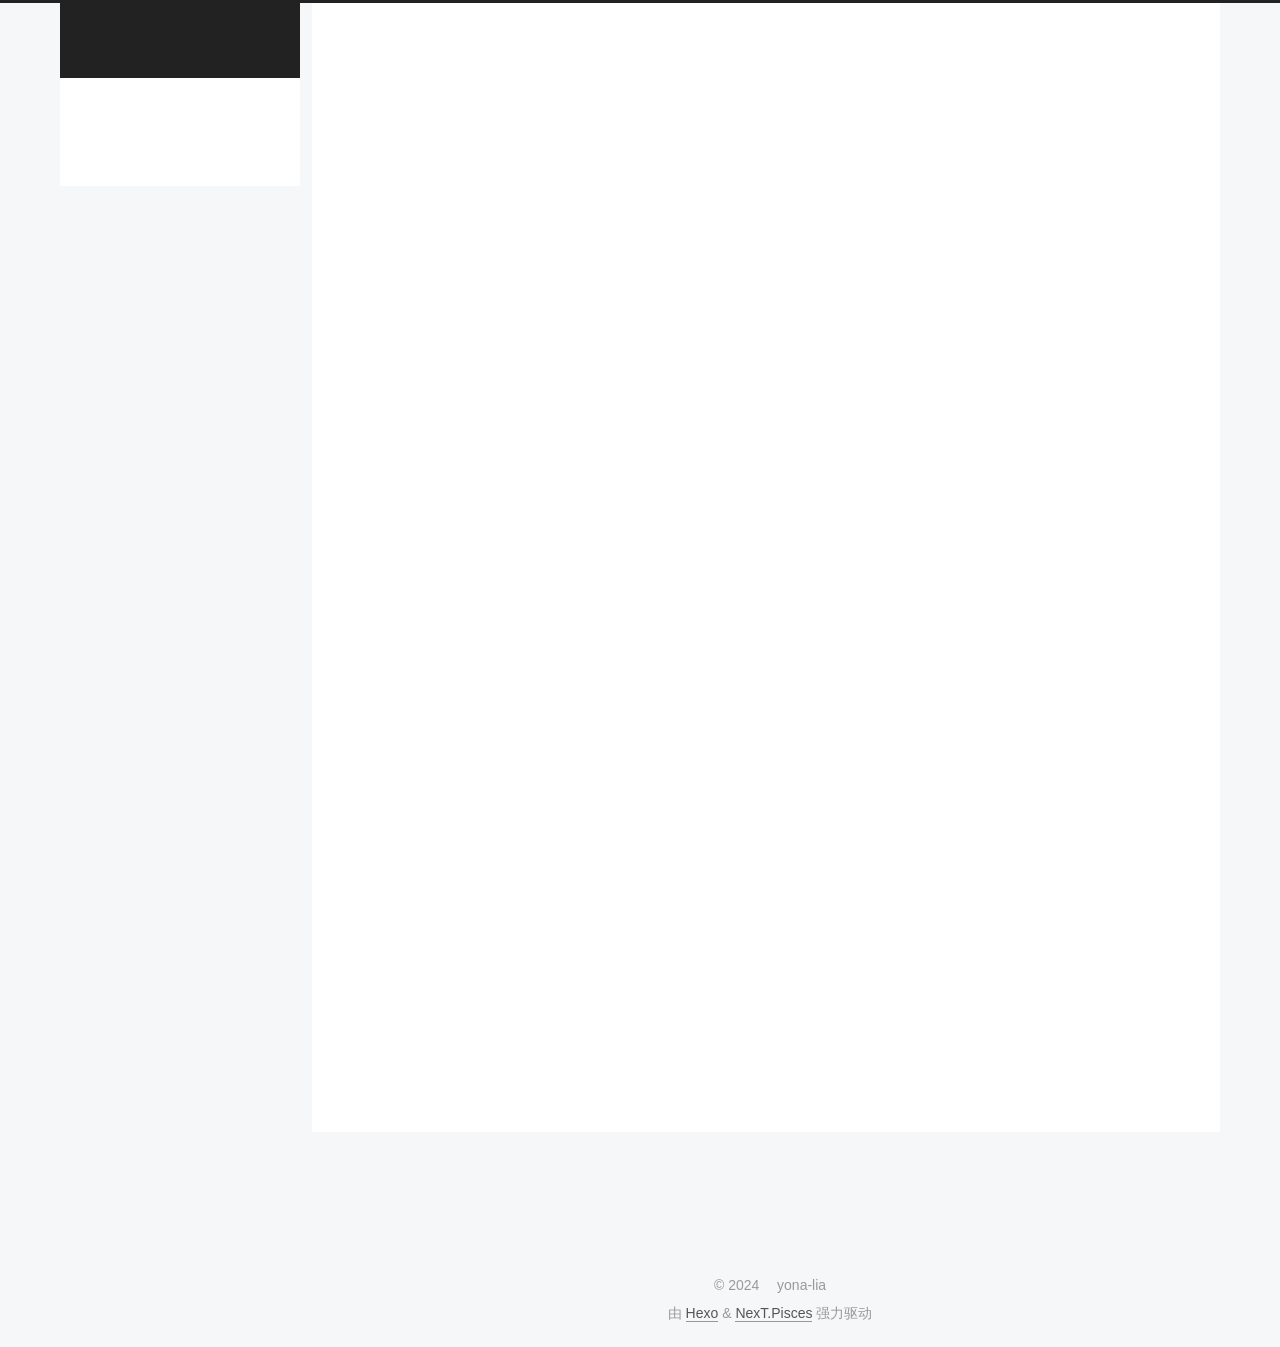
==== index.html @ 6569e440 "Site updated: 2024-01-15 00:50:09" ====
<!DOCTYPE html>
<html lang="zh-CN">
<head>
  <meta charset="UTF-8">
<meta name="viewport" content="width=device-width, initial-scale=1, maximum-scale=2">
<meta name="theme-color" content="#222">
<meta name="generator" content="Hexo 7.0.0">
  <link rel="apple-touch-icon" sizes="180x180" href="/images/apple-touch-icon-next.png">
  <link rel="icon" type="image/png" sizes="32x32" href="/images/favicon-32x32-next.png">
  <link rel="icon" type="image/png" sizes="16x16" href="/images/favicon-16x16-next.png">
  <link rel="mask-icon" href="/images/logo.svg" color="#222">

<link rel="stylesheet" href="/css/main.css">


<link rel="stylesheet" href="/lib/font-awesome/css/all.min.css">

<script id="hexo-configurations">
    var NexT = window.NexT || {};
    var CONFIG = {"hostname":"example.com","root":"/","scheme":"Pisces","version":"7.8.0","exturl":false,"sidebar":{"position":"left","display":"post","padding":18,"offset":12,"onmobile":false},"copycode":{"enable":false,"show_result":false,"style":null},"back2top":{"enable":true,"sidebar":false,"scrollpercent":false},"bookmark":{"enable":false,"color":"#222","save":"auto"},"fancybox":false,"mediumzoom":false,"lazyload":false,"pangu":false,"comments":{"style":"tabs","active":null,"storage":true,"lazyload":false,"nav":null},"algolia":{"hits":{"per_page":10},"labels":{"input_placeholder":"Search for Posts","hits_empty":"We didn't find any results for the search: ${query}","hits_stats":"${hits} results found in ${time} ms"}},"localsearch":{"enable":false,"trigger":"auto","top_n_per_article":1,"unescape":false,"preload":false},"motion":{"enable":true,"async":false,"transition":{"post_block":"fadeIn","post_header":"slideDownIn","post_body":"slideDownIn","coll_header":"slideLeftIn","sidebar":"slideUpIn"}}};
  </script>

  <meta name="description" content="再小的星星也在发光">
<meta property="og:type" content="website">
<meta property="og:title" content="占星">
<meta property="og:url" content="http://example.com/index.html">
<meta property="og:site_name" content="占星">
<meta property="og:description" content="再小的星星也在发光">
<meta property="og:locale" content="zh_CN">
<meta property="article:author" content="yona-lia">
<meta name="twitter:card" content="summary">

<link rel="canonical" href="http://example.com/">


<script id="page-configurations">
  // https://hexo.io/docs/variables.html
  CONFIG.page = {
    sidebar: "",
    isHome : true,
    isPost : false,
    lang   : 'zh-CN'
  };
</script>

  <title>占星</title>
  






  <noscript>
  <style>
  .use-motion .brand,
  .use-motion .menu-item,
  .sidebar-inner,
  .use-motion .post-block,
  .use-motion .pagination,
  .use-motion .comments,
  .use-motion .post-header,
  .use-motion .post-body,
  .use-motion .collection-header { opacity: initial; }

  .use-motion .site-title,
  .use-motion .site-subtitle {
    opacity: initial;
    top: initial;
  }

  .use-motion .logo-line-before i { left: initial; }
  .use-motion .logo-line-after i { right: initial; }
  </style>
</noscript>

</head>

<body itemscope itemtype="http://schema.org/WebPage">
  <div class="container use-motion">
    <div class="headband"></div>

    <header class="header" itemscope itemtype="http://schema.org/WPHeader">
      <div class="header-inner"><div class="site-brand-container">
  <div class="site-nav-toggle">
    <div class="toggle" aria-label="切换导航栏">
      <span class="toggle-line toggle-line-first"></span>
      <span class="toggle-line toggle-line-middle"></span>
      <span class="toggle-line toggle-line-last"></span>
    </div>
  </div>

  <div class="site-meta">

    <a href="/" class="brand" rel="start">
      <span class="logo-line-before"><i></i></span>
      <h1 class="site-title">占星</h1>
      <span class="logo-line-after"><i></i></span>
    </a>
  </div>

  <div class="site-nav-right">
    <div class="toggle popup-trigger">
    </div>
  </div>
</div>




<nav class="site-nav">
  <ul id="menu" class="main-menu menu">
        <li class="menu-item menu-item-home">

    <a href="/" rel="section"><i class="fa fa-home fa-fw"></i>首页</a>

  </li>
        <li class="menu-item menu-item-archives">

    <a href="/archives/" rel="section"><i class="fa fa-archive fa-fw"></i>归档</a>

  </li>
  </ul>
</nav>




</div>
    </header>

    
  <div class="back-to-top">
    <i class="fa fa-arrow-up"></i>
    <span>0%</span>
  </div>


    <main class="main">
      <div class="main-inner">
        <div class="content-wrap">
          

          <div class="content index posts-expand">
            
      
  
  
  <article itemscope itemtype="http://schema.org/Article" class="post-block" lang="zh-CN">
    <link itemprop="mainEntityOfPage" href="http://example.com/2024/01/14/hello-world/">

    <span hidden itemprop="author" itemscope itemtype="http://schema.org/Person">
      <meta itemprop="image" content="/images/avatar.gif">
      <meta itemprop="name" content="yona-lia">
      <meta itemprop="description" content="再小的星星也在发光">
    </span>

    <span hidden itemprop="publisher" itemscope itemtype="http://schema.org/Organization">
      <meta itemprop="name" content="占星">
    </span>
      <header class="post-header">
        <h2 class="post-title" itemprop="name headline">
          
            <a href="/2024/01/14/hello-world/" class="post-title-link" itemprop="url">Hello World</a>
        </h2>

        <div class="post-meta">
            <span class="post-meta-item">
              <span class="post-meta-item-icon">
                <i class="far fa-calendar"></i>
              </span>
              <span class="post-meta-item-text">发表于</span>

              <time title="创建时间：2024-01-14 23:37:33" itemprop="dateCreated datePublished" datetime="2024-01-14T23:37:33+08:00">2024-01-14</time>
            </span>

          

        </div>
      </header>

    
    
    
    <div class="post-body" itemprop="articleBody">

      
          <p>Welcome to <a target="_blank" rel="noopener" href="https://hexo.io/">Hexo</a>! This is your very first post. Check <a target="_blank" rel="noopener" href="https://hexo.io/docs/">documentation</a> for more info. If you get any problems when using Hexo, you can find the answer in <a target="_blank" rel="noopener" href="https://hexo.io/docs/troubleshooting.html">troubleshooting</a> or you can ask me on <a target="_blank" rel="noopener" href="https://github.com/hexojs/hexo/issues">GitHub</a>.</p>
<h2 id="Quick-Start"><a href="#Quick-Start" class="headerlink" title="Quick Start"></a>Quick Start</h2><h3 id="Create-a-new-post"><a href="#Create-a-new-post" class="headerlink" title="Create a new post"></a>Create a new post</h3><figure class="highlight bash"><table><tr><td class="gutter"><pre><span class="line">1</span><br></pre></td><td class="code"><pre><span class="line">$ hexo new <span class="string">&quot;My New Post&quot;</span></span><br></pre></td></tr></table></figure>

<p>More info: <a target="_blank" rel="noopener" href="https://hexo.io/docs/writing.html">Writing</a></p>
<h3 id="Run-server"><a href="#Run-server" class="headerlink" title="Run server"></a>Run server</h3><figure class="highlight bash"><table><tr><td class="gutter"><pre><span class="line">1</span><br></pre></td><td class="code"><pre><span class="line">$ hexo server</span><br></pre></td></tr></table></figure>

<p>More info: <a target="_blank" rel="noopener" href="https://hexo.io/docs/server.html">Server</a></p>
<h3 id="Generate-static-files"><a href="#Generate-static-files" class="headerlink" title="Generate static files"></a>Generate static files</h3><figure class="highlight bash"><table><tr><td class="gutter"><pre><span class="line">1</span><br></pre></td><td class="code"><pre><span class="line">$ hexo generate</span><br></pre></td></tr></table></figure>

<p>More info: <a target="_blank" rel="noopener" href="https://hexo.io/docs/generating.html">Generating</a></p>
<h3 id="Deploy-to-remote-sites"><a href="#Deploy-to-remote-sites" class="headerlink" title="Deploy to remote sites"></a>Deploy to remote sites</h3><figure class="highlight bash"><table><tr><td class="gutter"><pre><span class="line">1</span><br></pre></td><td class="code"><pre><span class="line">$ hexo deploy</span><br></pre></td></tr></table></figure>

<p>More info: <a target="_blank" rel="noopener" href="https://hexo.io/docs/one-command-deployment.html">Deployment</a></p>

      
    </div>

    
    
    
      <footer class="post-footer">
        <div class="post-eof"></div>
      </footer>
  </article>
  
  
  


  



          </div>
          

<script>
  window.addEventListener('tabs:register', () => {
    let { activeClass } = CONFIG.comments;
    if (CONFIG.comments.storage) {
      activeClass = localStorage.getItem('comments_active') || activeClass;
    }
    if (activeClass) {
      let activeTab = document.querySelector(`a[href="#comment-${activeClass}"]`);
      if (activeTab) {
        activeTab.click();
      }
    }
  });
  if (CONFIG.comments.storage) {
    window.addEventListener('tabs:click', event => {
      if (!event.target.matches('.tabs-comment .tab-content .tab-pane')) return;
      let commentClass = event.target.classList[1];
      localStorage.setItem('comments_active', commentClass);
    });
  }
</script>

        </div>
          
  
  <div class="toggle sidebar-toggle">
    <span class="toggle-line toggle-line-first"></span>
    <span class="toggle-line toggle-line-middle"></span>
    <span class="toggle-line toggle-line-last"></span>
  </div>

  <aside class="sidebar">
    <div class="sidebar-inner">

      <ul class="sidebar-nav motion-element">
        <li class="sidebar-nav-toc">
          文章目录
        </li>
        <li class="sidebar-nav-overview">
          站点概览
        </li>
      </ul>

      <!--noindex-->
      <div class="post-toc-wrap sidebar-panel">
      </div>
      <!--/noindex-->

      <div class="site-overview-wrap sidebar-panel">
        <div class="site-author motion-element" itemprop="author" itemscope itemtype="http://schema.org/Person">
  <p class="site-author-name" itemprop="name">yona-lia</p>
  <div class="site-description" itemprop="description">再小的星星也在发光</div>
</div>
<div class="site-state-wrap motion-element">
  <nav class="site-state">
      <div class="site-state-item site-state-posts">
          <a href="/archives/">
        
          <span class="site-state-item-count">1</span>
          <span class="site-state-item-name">日志</span>
        </a>
      </div>
  </nav>
</div>



      </div>

    </div>
  </aside>
  <div id="sidebar-dimmer"></div>


      </div>
    </main>

    <footer class="footer">
      <div class="footer-inner">
        

        

<div class="copyright">
  
  &copy; 
  <span itemprop="copyrightYear">2024</span>
  <span class="with-love">
    <i class="fa fa-heart"></i>
  </span>
  <span class="author" itemprop="copyrightHolder">yona-lia</span>
</div>
  <div class="powered-by">由 <a href="https://hexo.io/" class="theme-link" rel="noopener" target="_blank">Hexo</a> & <a href="https://pisces.theme-next.org/" class="theme-link" rel="noopener" target="_blank">NexT.Pisces</a> 强力驱动
  </div>

        








      </div>
    </footer>
  </div>

  
  <script src="/lib/anime.min.js"></script>
  <script src="/lib/velocity/velocity.min.js"></script>
  <script src="/lib/velocity/velocity.ui.min.js"></script>

<script src="/js/utils.js"></script>

<script src="/js/motion.js"></script>


<script src="/js/schemes/pisces.js"></script>


<script src="/js/next-boot.js"></script>




  















  

  

</body>
</html>
---- css/main.css ----
:root {
  --body-bg-color: #f5f7f9;
  --content-bg-color: #fff;
  --card-bg-color: #f5f5f5;
  --text-color: #555;
  --blockquote-color: #666;
  --link-color: #555;
  --link-hover-color: #222;
  --brand-color: #fff;
  --brand-hover-color: #fff;
  --table-row-odd-bg-color: #f9f9f9;
  --table-row-hover-bg-color: #f5f5f5;
  --menu-item-bg-color: #f5f5f5;
  --btn-default-bg: #fff;
  --btn-default-color: #555;
  --btn-default-border-color: #555;
  --btn-default-hover-bg: #222;
  --btn-default-hover-color: #fff;
  --btn-default-hover-border-color: #222;
}
html {
  line-height: 1.15; /* 1 */
  -webkit-text-size-adjust: 100%; /* 2 */
}
body {
  margin: 0;
}
main {
  display: block;
}
h1 {
  font-size: 2em;
  margin: 0.67em 0;
}
hr {
  box-sizing: content-box; /* 1 */
  height: 0; /* 1 */
  overflow: visible; /* 2 */
}
pre {
  font-family: monospace, monospace; /* 1 */
  font-size: 1em; /* 2 */
}
a {
  background: transparent;
}
abbr[title] {
  border-bottom: none; /* 1 */
  text-decoration: underline; /* 2 */
  text-decoration: underline dotted; /* 2 */
}
b,
strong {
  font-weight: bolder;
}
code,
kbd,
samp {
  font-family: monospace, monospace; /* 1 */
  font-size: 1em; /* 2 */
}
small {
  font-size: 80%;
}
sub,
sup {
  font-size: 75%;
  line-height: 0;
  position: relative;
  vertical-align: baseline;
}
sub {
  bottom: -0.25em;
}
sup {
  top: -0.5em;
}
img {
  border-style: none;
}
button,
input,
optgroup,
select,
textarea {
  font-family: inherit; /* 1 */
  font-size: 100%; /* 1 */
  line-height: 1.15; /* 1 */
  margin: 0; /* 2 */
}
button,
input {
/* 1 */
  overflow: visible;
}
button,
select {
/* 1 */
  text-transform: none;
}
button,
[type='button'],
[type='reset'],
[type='submit'] {
  -webkit-appearance: button;
}
button::-moz-focus-inner,
[type='button']::-moz-focus-inner,
[type='reset']::-moz-focus-inner,
[type='submit']::-moz-focus-inner {
  border-style: none;
  padding: 0;
}
button:-moz-focusring,
[type='button']:-moz-focusring,
[type='reset']:-moz-focusring,
[type='submit']:-moz-focusring {
  outline: 1px dotted ButtonText;
}
fieldset {
  padding: 0.35em 0.75em 0.625em;
}
legend {
  box-sizing: border-box; /* 1 */
  color: inherit; /* 2 */
  display: table; /* 1 */
  max-width: 100%; /* 1 */
  padding: 0; /* 3 */
  white-space: normal; /* 1 */
}
progress {
  vertical-align: baseline;
}
textarea {
  overflow: auto;
}
[type='checkbox'],
[type='radio'] {
  box-sizing: border-box; /* 1 */
  padding: 0; /* 2 */
}
[type='number']::-webkit-inner-spin-button,
[type='number']::-webkit-outer-spin-button {
  height: auto;
}
[type='search'] {
  outline-offset: -2px; /* 2 */
  -webkit-appearance: textfield; /* 1 */
}
[type='search']::-webkit-search-decoration {
  -webkit-appearance: none;
}
::-webkit-file-upload-button {
  font: inherit; /* 2 */
  -webkit-appearance: button; /* 1 */
}
details {
  display: block;
}
summary {
  display: list-item;
}
template {
  display: none;
}
[hidden] {
  display: none;
}
::selection {
  background: #262a30;
  color: #eee;
}
html,
body {
  height: 100%;
}
body {
  background: var(--body-bg-color);
  color: var(--text-color);
  font-family: 'Lato', "PingFang SC", "Microsoft YaHei", sans-serif;
  font-size: 1em;
  line-height: 2;
}
@media (max-width: 991px) {
  body {
    padding-left: 0 !important;
    padding-right: 0 !important;
  }
}
h1,
h2,
h3,
h4,
h5,
h6 {
  font-family: 'Lato', "PingFang SC", "Microsoft YaHei", sans-serif;
  font-weight: bold;
  line-height: 1.5;
  margin: 20px 0 15px;
}
h1 {
  font-size: 1.5em;
}
h2 {
  font-size: 1.375em;
}
h3 {
  font-size: 1.25em;
}
h4 {
  font-size: 1.125em;
}
h5 {
  font-size: 1em;
}
h6 {
  font-size: 0.875em;
}
p {
  margin: 0 0 20px 0;
}
a,
span.exturl {
  border-bottom: 1px solid #999;
  color: var(--link-color);
  outline: 0;
  text-decoration: none;
  overflow-wrap: break-word;
  word-wrap: break-word;
  cursor: pointer;
}
a:hover,
span.exturl:hover {
  border-bottom-color: var(--link-hover-color);
  color: var(--link-hover-color);
}
iframe,
img,
video {
  display: block;
  margin-left: auto;
  margin-right: auto;
  max-width: 100%;
}
hr {
  background-image: repeating-linear-gradient(-45deg, #ddd, #ddd 4px, transparent 4px, transparent 8px);
  border: 0;
  height: 3px;
  margin: 40px 0;
}
blockquote {
  border-left: 4px solid #ddd;
  color: var(--blockquote-color);
  margin: 0;
  padding: 0 15px;
}
blockquote cite::before {
  content: '-';
  padding: 0 5px;
}
dt {
  font-weight: bold;
}
dd {
  margin: 0;
  padding: 0;
}
kbd {
  background-color: #f5f5f5;
  background-image: linear-gradient(#eee, #fff, #eee);
  border: 1px solid #ccc;
  border-radius: 0.2em;
  box-shadow: 0.1em 0.1em 0.2em rgba(0,0,0,0.1);
  color: #555;
  font-family: inherit;
  padding: 0.1em 0.3em;
  white-space: nowrap;
}
.table-container {
  overflow: auto;
}
table {
  border-collapse: collapse;
  border-spacing: 0;
  font-size: 0.875em;
  margin: 0 0 20px 0;
  width: 100%;
}
tbody tr:nth-of-type(odd) {
  background: var(--table-row-odd-bg-color);
}
tbody tr:hover {
  background: var(--table-row-hover-bg-color);
}
caption,
th,
td {
  font-weight: normal;
  padding: 8px;
  vertical-align: middle;
}
th,
td {
  border: 1px solid #ddd;
  border-bottom: 3px solid #ddd;
}
th {
  font-weight: 700;
  padding-bottom: 10px;
}
td {
  border-bottom-width: 1px;
}
.btn {
  background: var(--btn-default-bg);
  border: 2px solid var(--btn-default-border-color);
  border-radius: 2px;
  color: var(--btn-default-color);
  display: inline-block;
  font-size: 0.875em;
  line-height: 2;
  padding: 0 20px;
  text-decoration: none;
  transition-property: background-color;
  transition-delay: 0s;
  transition-duration: 0.2s;
  transition-timing-function: ease-in-out;
}
.btn:hover {
  background: var(--btn-default-hover-bg);
  border-color: var(--btn-default-hover-border-color);
  color: var(--btn-default-hover-color);
}
.btn + .btn {
  margin: 0 0 8px 8px;
}
.btn .fa-fw {
  text-align: left;
  width: 1.285714285714286em;
}
.toggle {
  line-height: 0;
}
.toggle .toggle-line {
  background: #fff;
  display: inline-block;
  height: 2px;
  left: 0;
  position: relative;
  top: 0;
  transition: all 0.4s;
  vertical-align: top;
  width: 100%;
}
.toggle .toggle-line:not(:first-child) {
  margin-top: 3px;
}
.toggle.toggle-arrow .toggle-line-first {
  left: 50%;
  top: 2px;
  transform: rotate(45deg);
  width: 50%;
}
.toggle.toggle-arrow .toggle-line-middle {
  left: 2px;
  width: 90%;
}
.toggle.toggle-arrow .toggle-line-last {
  left: 50%;
  top: -2px;
  transform: rotate(-45deg);
  width: 50%;
}
.toggle.toggle-close .toggle-line-first {
  transform: rotate(-45deg);
  top: 5px;
}
.toggle.toggle-close .toggle-line-middle {
  opacity: 0;
}
.toggle.toggle-close .toggle-line-last {
  transform: rotate(45deg);
  top: -5px;
}
.highlight,
pre {
  background: #f7f7f7;
  color: #4d4d4c;
  line-height: 1.6;
  margin: 0 auto 20px;
}
pre,
code {
  font-family: consolas, Menlo, monospace, "PingFang SC", "Microsoft YaHei";
}
code {
  background: #eee;
  border-radius: 3px;
  color: #555;
  padding: 2px 4px;
  overflow-wrap: break-word;
  word-wrap: break-word;
}
.highlight *::selection {
  background: #d6d6d6;
}
.highlight pre {
  border: 0;
  margin: 0;
  padding: 10px 0;
}
.highlight table {
  border: 0;
  margin: 0;
  width: auto;
}
.highlight td {
  border: 0;
  padding: 0;
}
.highlight figcaption {
  background: #eff2f3;
  color: #4d4d4c;
  display: flex;
  font-size: 0.875em;
  justify-content: space-between;
  line-height: 1.2;
  padding: 0.5em;
}
.highlight figcaption a {
  color: #4d4d4c;
}
.highlight figcaption a:hover {
  border-bottom-color: #4d4d4c;
}
.highlight .gutter {
  -moz-user-select: none;
  -ms-user-select: none;
  -webkit-user-select: none;
  user-select: none;
}
.highlight .gutter pre {
  background: #eff2f3;
  color: #869194;
  padding-left: 10px;
  padding-right: 10px;
  text-align: right;
}
.highlight .code pre {
  background: #f7f7f7;
  padding-left: 10px;
  width: 100%;
}
.gist table {
  width: auto;
}
.gist table td {
  border: 0;
}
pre {
  overflow: auto;
  padding: 10px;
}
pre code {
  background: none;
  color: #4d4d4c;
  font-size: 0.875em;
  padding: 0;
  text-shadow: none;
}
pre .deletion {
  background: #fdd;
}
pre .addition {
  background: #dfd;
}
pre .meta {
  color: #eab700;
  -moz-user-select: none;
  -ms-user-select: none;
  -webkit-user-select: none;
  user-select: none;
}
pre .comment {
  color: #8e908c;
}
pre .variable,
pre .attribute,
pre .tag,
pre .name,
pre .regexp,
pre .ruby .constant,
pre .xml .tag .title,
pre .xml .pi,
pre .xml .doctype,
pre .html .doctype,
pre .css .id,
pre .css .class,
pre .css .pseudo {
  color: #c82829;
}
pre .number,
pre .preprocessor,
pre .built_in,
pre .builtin-name,
pre .literal,
pre .params,
pre .constant,
pre .command {
  color: #f5871f;
}
pre .ruby .class .title,
pre .css .rules .attribute,
pre .string,
pre .symbol,
pre .value,
pre .inheritance,
pre .header,
pre .ruby .symbol,
pre .xml .cdata,
pre .special,
pre .formula {
  color: #718c00;
}
pre .title,
pre .css .hexcolor {
  color: #3e999f;
}
pre .function,
pre .python .decorator,
pre .python .title,
pre .ruby .function .title,
pre .ruby .title .keyword,
pre .perl .sub,
pre .javascript .title,
pre .coffeescript .title {
  color: #4271ae;
}
pre .keyword,
pre .javascript .function {
  color: #8959a8;
}
.blockquote-center {
  border-left: none;
  margin: 40px 0;
  padding: 0;
  position: relative;
  text-align: center;
}
.blockquote-center .fa {
  display: block;
  opacity: 0.6;
  position: absolute;
  width: 100%;
}
.blockquote-center .fa-quote-left {
  border-top: 1px solid #ccc;
  text-align: left;
  top: -20px;
}
.blockquote-center .fa-quote-right {
  border-bottom: 1px solid #ccc;
  text-align: right;
  bottom: -20px;
}
.blockquote-center p,
.blockquote-center div {
  text-align: center;
}
.post-body .group-picture img {
  margin: 0 auto;
  padding: 0 3px;
}
.group-picture-row {
  margin-bottom: 6px;
  overflow: hidden;
}
.group-picture-column {
  float: left;
  margin-bottom: 10px;
}
.post-body .label {
  color: #555;
  display: inline;
  padding: 0 2px;
}
.post-body .label.default {
  background: #f0f0f0;
}
.post-body .label.primary {
  background: #efe6f7;
}
.post-body .label.info {
  background: #e5f2f8;
}
.post-body .label.success {
  background: #e7f4e9;
}
.post-body .label.warning {
  background: #fcf6e1;
}
.post-body .label.danger {
  background: #fae8eb;
}
.post-body .tabs {
  margin-bottom: 20px;
}
.post-body .tabs,
.tabs-comment {
  display: block;
  padding-top: 10px;
  position: relative;
}
.post-body .tabs ul.nav-tabs,
.tabs-comment ul.nav-tabs {
  display: flex;
  flex-wrap: wrap;
  margin: 0;
  margin-bottom: -1px;
  padding: 0;
}
@media (max-width: 413px) {
  .post-body .tabs ul.nav-tabs,
  .tabs-comment ul.nav-tabs {
    display: block;
    margin-bottom: 5px;
  }
}
.post-body .tabs ul.nav-tabs li.tab,
.tabs-comment ul.nav-tabs li.tab {
  border-bottom: 1px solid #ddd;
  border-left: 1px solid transparent;
  border-right: 1px solid transparent;
  border-top: 3px solid transparent;
  flex-grow: 1;
  list-style-type: none;
  border-radius: 0 0 0 0;
}
@media (max-width: 413px) {
  .post-body .tabs ul.nav-tabs li.tab,
  .tabs-comment ul.nav-tabs li.tab {
    border-bottom: 1px solid transparent;
    border-left: 3px solid transparent;
    border-right: 1px solid transparent;
    border-top: 1px solid transparent;
  }
}
@media (max-width: 413px) {
  .post-body .tabs ul.nav-tabs li.tab,
  .tabs-comment ul.nav-tabs li.tab {
    border-radius: 0;
  }
}
.post-body .tabs ul.nav-tabs li.tab a,
.tabs-comment ul.nav-tabs li.tab a {
  border-bottom: initial;
  display: block;
  line-height: 1.8;
  outline: 0;
  padding: 0.25em 0.75em;
  text-align: center;
  transition-delay: 0s;
  transition-duration: 0.2s;
  transition-timing-function: ease-out;
}
.post-body .tabs ul.nav-tabs li.tab a i,
.tabs-comment ul.nav-tabs li.tab a i {
  width: 1.285714285714286em;
}
.post-body .tabs ul.nav-tabs li.tab.active,
.tabs-comment ul.nav-tabs li.tab.active {
  border-bottom: 1px solid transparent;
  border-left: 1px solid #ddd;
  border-right: 1px solid #ddd;
  border-top: 3px solid #fc6423;
}
@media (max-width: 413px) {
  .post-body .tabs ul.nav-tabs li.tab.active,
  .tabs-comment ul.nav-tabs li.tab.active {
    border-bottom: 1px solid #ddd;
    border-left: 3px solid #fc6423;
    border-right: 1px solid #ddd;
    border-top: 1px solid #ddd;
  }
}
.post-body .tabs ul.nav-tabs li.tab.active a,
.tabs-comment ul.nav-tabs li.tab.active a {
  color: var(--link-color);
  cursor: default;
}
.post-body .tabs .tab-content .tab-pane,
.tabs-comment .tab-content .tab-pane {
  border: 1px solid #ddd;
  border-top: 0;
  padding: 20px 20px 0 20px;
  border-radius: 0;
}
.post-body .tabs .tab-content .tab-pane:not(.active),
.tabs-comment .tab-content .tab-pane:not(.active) {
  display: none;
}
.post-body .tabs .tab-content .tab-pane.active,
.tabs-comment .tab-content .tab-pane.active {
  display: block;
}
.post-body .tabs .tab-content .tab-pane.active:nth-of-type(1),
.tabs-comment .tab-content .tab-pane.active:nth-of-type(1) {
  border-radius: 0 0 0 0;
}
@media (max-width: 413px) {
  .post-body .tabs .tab-content .tab-pane.active:nth-of-type(1),
  .tabs-comment .tab-content .tab-pane.active:nth-of-type(1) {
    border-radius: 0;
  }
}
.post-body .note {
  border-radius: 3px;
  margin-bottom: 20px;
  padding: 1em;
  position: relative;
  border: 1px solid #eee;
  border-left-width: 5px;
}
.post-body .note h2,
.post-body .note h3,
.post-body .note h4,
.post-body .note h5,
.post-body .note h6 {
  margin-top: 0;
  border-bottom: initial;
  margin-bottom: 0;
  padding-top: 0;
}
.post-body .note p:first-child,
.post-body .note ul:first-child,
.post-body .note ol:first-child,
.post-body .note table:first-child,
.post-body .note pre:first-child,
.post-body .note blockquote:first-child,
.post-body .note img:first-child {
  margin-top: 0;
}
.post-body .note p:last-child,
.post-body .note ul:last-child,
.post-body .note ol:last-child,
.post-body .note table:last-child,
.post-body .note pre:last-child,
.post-body .note blockquote:last-child,
.post-body .note img:last-child {
  margin-bottom: 0;
}
.post-body .note.default {
  border-left-color: #777;
}
.post-body .note.default h2,
.post-body .note.default h3,
.post-body .note.default h4,
.post-body .note.default h5,
.post-body .note.default h6 {
  color: #777;
}
.post-body .note.primary {
  border-left-color: #6f42c1;
}
.post-body .note.primary h2,
.post-body .note.primary h3,
.post-body .note.primary h4,
.post-body .note.primary h5,
.post-body .note.primary h6 {
  color: #6f42c1;
}
.post-body .note.info {
  border-left-color: #428bca;
}
.post-body .note.info h2,
.post-body .note.info h3,
.post-body .note.info h4,
.post-body .note.info h5,
.post-body .note.info h6 {
  color: #428bca;
}
.post-body .note.success {
  border-left-color: #5cb85c;
}
.post-body .note.success h2,
.post-body .note.success h3,
.post-body .note.success h4,
.post-body .note.success h5,
.post-body .note.success h6 {
  color: #5cb85c;
}
.post-body .note.warning {
  border-left-color: #f0ad4e;
}
.post-body .note.warning h2,
.post-body .note.warning h3,
.post-body .note.warning h4,
.post-body .note.warning h5,
.post-body .note.warning h6 {
  color: #f0ad4e;
}
.post-body .note.danger {
  border-left-color: #d9534f;
}
.post-body .note.danger h2,
.post-body .note.danger h3,
.post-body .note.danger h4,
.post-body .note.danger h5,
.post-body .note.danger h6 {
  color: #d9534f;
}
.pagination .prev,
.pagination .next,
.pagination .page-number,
.pagination .space {
  display: inline-block;
  margin: 0 10px;
  padding: 0 11px;
  position: relative;
  top: -1px;
}
@media (max-width: 767px) {
  .pagination .prev,
  .pagination .next,
  .pagination .page-number,
  .pagination .space {
    margin: 0 5px;
  }
}
.pagination {
  border-top: 1px solid #eee;
  margin: 120px 0 0;
  text-align: center;
}
.pagination .prev,
.pagination .next,
.pagination .page-number {
  border-bottom: 0;
  border-top: 1px solid #eee;
  transition-property: border-color;
  transition-delay: 0s;
  transition-duration: 0.2s;
  transition-timing-function: ease-in-out;
}
.pagination .prev:hover,
.pagination .next:hover,
.pagination .page-number:hover {
  border-top-color: #222;
}
.pagination .space {
  margin: 0;
  padding: 0;
}
.pagination .prev {
  margin-left: 0;
}
.pagination .next {
  margin-right: 0;
}
.pagination .page-number.current {
  background: #ccc;
  border-top-color: #ccc;
  color: #fff;
}
@media (max-width: 767px) {
  .pagination {
    border-top: none;
  }
  .pagination .prev,
  .pagination .next,
  .pagination .page-number {
    border-bottom: 1px solid #eee;
    border-top: 0;
    margin-bottom: 10px;
    padding: 0 10px;
  }
  .pagination .prev:hover,
  .pagination .next:hover,
  .pagination .page-number:hover {
    border-bottom-color: #222;
  }
}
.comments {
  margin-top: 60px;
  overflow: hidden;
}
.comment-button-group {
  display: flex;
  flex-wrap: wrap-reverse;
  justify-content: center;
  margin: 1em 0;
}
.comment-button-group .comment-button {
  margin: 0.1em 0.2em;
}
.comment-button-group .comment-button.active {
  background: var(--btn-default-hover-bg);
  border-color: var(--btn-default-hover-border-color);
  color: var(--btn-default-hover-color);
}
.comment-position {
  display: none;
}
.comment-position.active {
  display: block;
}
.tabs-comment {
  background: var(--content-bg-color);
  margin-top: 4em;
  padding-top: 0;
}
.tabs-comment .comments {
  border: 0;
  box-shadow: none;
  margin-top: 0;
  padding-top: 0;
}
.container {
  min-height: 100%;
  position: relative;
}
.main-inner {
  margin: 0 auto;
  width: calc(100% - 20px);
}
@media (min-width: 1200px) {
  .main-inner {
    width: 1160px;
  }
}
@media (min-width: 1600px) {
  .main-inner {
    width: 73%;
  }
}
@media (max-width: 767px) {
  .content-wrap {
    padding: 0 20px;
  }
}
.header {
  background: transparent;
}
.header-inner {
  margin: 0 auto;
  width: calc(100% - 20px);
}
@media (min-width: 1200px) {
  .header-inner {
    width: 1160px;
  }
}
@media (min-width: 1600px) {
  .header-inner {
    width: 73%;
  }
}
.site-brand-container {
  display: flex;
  flex-shrink: 0;
  padding: 0 10px;
}
.headband {
  background: #222;
  height: 3px;
}
.site-meta {
  flex-grow: 1;
  text-align: center;
}
@media (max-width: 767px) {
  .site-meta {
    text-align: center;
  }
}
.brand {
  border-bottom: none;
  color: var(--brand-color);
  display: inline-block;
  line-height: 1.375em;
  padding: 0 40px;
  position: relative;
}
.brand:hover {
  color: var(--brand-hover-color);
}
.site-title {
  font-family: 'Lato', "PingFang SC", "Microsoft YaHei", sans-serif;
  font-size: 1.375em;
  font-weight: normal;
  margin: 0;
}
.site-subtitle {
  color: #ddd;
  font-size: 0.8125em;
  margin: 10px 0;
}
.use-motion .brand {
  opacity: 0;
}
.use-motion .site-title,
.use-motion .site-subtitle,
.use-motion .custom-logo-image {
  opacity: 0;
  position: relative;
  top: -10px;
}
.site-nav-toggle,
.site-nav-right {
  display: none;
}
@media (max-width: 767px) {
  .site-nav-toggle,
  .site-nav-right {
    display: flex;
    flex-direction: column;
    justify-content: center;
  }
}
.site-nav-toggle .toggle,
.site-nav-right .toggle {
  color: var(--text-color);
  padding: 10px;
  width: 22px;
}
.site-nav-toggle .toggle .toggle-line,
.site-nav-right .toggle .toggle-line {
  background: var(--text-color);
  border-radius: 1px;
}
.site-nav {
  display: block;
}
@media (max-width: 767px) {
  .site-nav {
    clear: both;
    display: none;
  }
}
.site-nav.site-nav-on {
  display: block;
}
.menu {
  margin-top: 20px;
  padding-left: 0;
  text-align: center;
}
.menu-item {
  display: inline-block;
  list-style: none;
  margin: 0 10px;
}
@media (max-width: 767px) {
  .menu-item {
    display: block;
    margin-top: 10px;
  }
  .menu-item.menu-item-search {
    display: none;
  }
}
.menu-item a,
.menu-item span.exturl {
  border-bottom: 0;
  display: block;
  font-size: 0.8125em;
  transition-property: border-color;
  transition-delay: 0s;
  transition-duration: 0.2s;
  transition-timing-function: ease-in-out;
}
@media (hover: none) {
  .menu-item a:hover,
  .menu-item span.exturl:hover {
    border-bottom-color: transparent !important;
  }
}
.menu-item .fa,
.menu-item .fab,
.menu-item .far,
.menu-item .fas {
  margin-right: 8px;
}
.menu-item .badge {
  display: inline-block;
  font-weight: bold;
  line-height: 1;
  margin-left: 0.35em;
  margin-top: 0.35em;
  text-align: center;
  white-space: nowrap;
}
@media (max-width: 767px) {
  .menu-item .badge {
    float: right;
    margin-left: 0;
  }
}
.menu-item-active a,
.menu .menu-item a:hover,
.menu .menu-item span.exturl:hover {
  background: var(--menu-item-bg-color);
}
.use-motion .menu-item {
  opacity: 0;
}
.sidebar {
  background: #222;
  bottom: 0;
  box-shadow: inset 0 2px 6px #000;
  position: fixed;
  top: 0;
}
@media (max-width: 991px) {
  .sidebar {
    display: none;
  }
}
.sidebar-inner {
  color: #999;
  padding: 18px 10px;
  text-align: center;
}
.cc-license {
  margin-top: 10px;
  text-align: center;
}
.cc-license .cc-opacity {
  border-bottom: none;
  opacity: 0.7;
}
.cc-license .cc-opacity:hover {
  opacity: 0.9;
}
.cc-license img {
  display: inline-block;
}
.site-author-image {
  border: 1px solid #eee;
  display: block;
  margin: 0 auto;
  max-width: 120px;
  padding: 2px;
}
.site-author-name {
  color: var(--text-color);
  font-weight: 600;
  margin: 0;
  text-align: center;
}
.site-description {
  color: #999;
  font-size: 0.8125em;
  margin-top: 0;
  text-align: center;
}
.links-of-author {
  margin-top: 15px;
}
.links-of-author a,
.links-of-author span.exturl {
  border-bottom-color: #555;
  display: inline-block;
  font-size: 0.8125em;
  margin-bottom: 10px;
  margin-right: 10px;
  vertical-align: middle;
}
.links-of-author a::before,
.links-of-author span.exturl::before {
  background: #752bff;
  border-radius: 50%;
  content: ' ';
  display: inline-block;
  height: 4px;
  margin-right: 3px;
  vertical-align: middle;
  width: 4px;
}
.sidebar-button {
  margin-top: 15px;
}
.sidebar-button a {
  border: 1px solid #fc6423;
  border-radius: 4px;
  color: #fc6423;
  display: inline-block;
  padding: 0 15px;
}
.sidebar-button a .fa,
.sidebar-button a .fab,
.sidebar-button a .far,
.sidebar-button a .fas {
  margin-right: 5px;
}
.sidebar-button a:hover {
  background: #fc6423;
  border: 1px solid #fc6423;
  color: #fff;
}
.sidebar-button a:hover .fa,
.sidebar-button a:hover .fab,
.sidebar-button a:hover .far,
.sidebar-button a:hover .fas {
  color: #fff;
}
.links-of-blogroll {
  font-size: 0.8125em;
  margin-top: 10px;
}
.links-of-blogroll-title {
  font-size: 0.875em;
  font-weight: 600;
  margin-top: 0;
}
.links-of-blogroll-list {
  list-style: none;
  margin: 0;
  padding: 0;
}
#sidebar-dimmer {
  display: none;
}
@media (max-width: 767px) {
  #sidebar-dimmer {
    background: #000;
    display: block;
    height: 100%;
    left: 100%;
    opacity: 0;
    position: fixed;
    top: 0;
    width: 100%;
    z-index: 1100;
  }
  .sidebar-active + #sidebar-dimmer {
    opacity: 0.7;
    transform: translateX(-100%);
    transition: opacity 0.5s;
  }
}
.sidebar-nav {
  margin: 0;
  padding-bottom: 20px;
  padding-left: 0;
}
.sidebar-nav li {
  border-bottom: 1px solid transparent;
  color: var(--text-color);
  cursor: pointer;
  display: inline-block;
  font-size: 0.875em;
}
.sidebar-nav li.sidebar-nav-overview {
  margin-left: 10px;
}
.sidebar-nav li:hover {
  color: #fc6423;
}
.sidebar-nav .sidebar-nav-active {
  border-bottom-color: #fc6423;
  color: #fc6423;
}
.sidebar-nav .sidebar-nav-active:hover {
  color: #fc6423;
}
.sidebar-panel {
  display: none;
  overflow-x: hidden;
  overflow-y: auto;
}
.sidebar-panel-active {
  display: block;
}
.sidebar-toggle {
  background: #222;
  bottom: 45px;
  cursor: pointer;
  height: 14px;
  left: 30px;
  padding: 5px;
  position: fixed;
  width: 14px;
  z-index: 1300;
}
@media (max-width: 991px) {
  .sidebar-toggle {
    left: 20px;
    opacity: 0.8;
    display: none;
  }
}
.sidebar-toggle:hover .toggle-line {
  background: #fc6423;
}
.post-toc {
  font-size: 0.875em;
}
.post-toc ol {
  list-style: none;
  margin: 0;
  padding: 0 2px 5px 10px;
  text-align: left;
}
.post-toc ol > ol {
  padding-left: 0;
}
.post-toc ol a {
  transition-property: all;
  transition-delay: 0s;
  transition-duration: 0.2s;
  transition-timing-function: ease-in-out;
}
.post-toc .nav-item {
  line-height: 1.8;
  overflow: hidden;
  text-overflow: ellipsis;
  white-space: nowrap;
}
.post-toc .nav .nav-child {
  display: none;
}
.post-toc .nav .active > .nav-child {
  display: block;
}
.post-toc .nav .active-current > .nav-child {
  display: block;
}
.post-toc .nav .active-current > .nav-child > .nav-item {
  display: block;
}
.post-toc .nav .active > a {
  border-bottom-color: #fc6423;
  color: #fc6423;
}
.post-toc .nav .active-current > a {
  color: #fc6423;
}
.post-toc .nav .active-current > a:hover {
  color: #fc6423;
}
.site-state {
  display: flex;
  justify-content: center;
  line-height: 1.4;
  margin-top: 10px;
  overflow: hidden;
  text-align: center;
  white-space: nowrap;
}
.site-state-item {
  padding: 0 15px;
}
.site-state-item:not(:first-child) {
  border-left: 1px solid #eee;
}
.site-state-item a {
  border-bottom: none;
}
.site-state-item-count {
  display: block;
  font-size: 1em;
  font-weight: 600;
  text-align: center;
}
.site-state-item-name {
  color: #999;
  font-size: 0.8125em;
}
.footer {
  color: #999;
  font-size: 0.875em;
  padding: 20px 0;
}
.footer.footer-fixed {
  bottom: 0;
  left: 0;
  position: absolute;
  right: 0;
}
.footer-inner {
  box-sizing: border-box;
  margin: 0 auto;
  text-align: center;
  width: calc(100% - 20px);
}
@media (min-width: 1200px) {
  .footer-inner {
    width: 1160px;
  }
}
@media (min-width: 1600px) {
  .footer-inner {
    width: 73%;
  }
}
.languages {
  display: inline-block;
  font-size: 1.125em;
  position: relative;
}
.languages .lang-select-label span {
  margin: 0 0.5em;
}
.languages .lang-select {
  height: 100%;
  left: 0;
  opacity: 0;
  position: absolute;
  top: 0;
  width: 100%;
}
.with-love {
  color: #ff0000;
  display: inline-block;
  margin: 0 5px;
}
.powered-by,
.theme-info {
  display: inline-block;
}
@-moz-keyframes iconAnimate {
  0%, 100% {
    transform: scale(1);
  }
  10%, 30% {
    transform: scale(0.9);
  }
  20%, 40%, 60%, 80% {
    transform: scale(1.1);
  }
  50%, 70% {
    transform: scale(1.1);
  }
}
@-webkit-keyframes iconAnimate {
  0%, 100% {
    transform: scale(1);
  }
  10%, 30% {
    transform: scale(0.9);
  }
  20%, 40%, 60%, 80% {
    transform: scale(1.1);
  }
  50%, 70% {
    transform: scale(1.1);
  }
}
@-o-keyframes iconAnimate {
  0%, 100% {
    transform: scale(1);
  }
  10%, 30% {
    transform: scale(0.9);
  }
  20%, 40%, 60%, 80% {
    transform: scale(1.1);
  }
  50%, 70% {
    transform: scale(1.1);
  }
}
@keyframes iconAnimate {
  0%, 100% {
    transform: scale(1);
  }
  10%, 30% {
    transform: scale(0.9);
  }
  20%, 40%, 60%, 80% {
    transform: scale(1.1);
  }
  50%, 70% {
    transform: scale(1.1);
  }
}
.back-to-top {
  font-size: 12px;
  text-align: center;
  transition-delay: 0s;
  transition-duration: 0.2s;
  transition-timing-function: ease-in-out;
}
.back-to-top {
  background: #222;
  bottom: -100px;
  box-sizing: border-box;
  color: #fff;
  cursor: pointer;
  left: 30px;
  opacity: 0.6;
  padding: 0 6px;
  position: fixed;
  transition-property: bottom;
  z-index: 1300;
  width: 24px;
}
.back-to-top span {
  display: none;
}
.back-to-top:hover {
  color: #fc6423;
}
.back-to-top.back-to-top-on {
  bottom: 30px;
}
@media (max-width: 991px) {
  .back-to-top {
    left: 20px;
    opacity: 0.8;
  }
}
.post-body {
  font-family: 'Lato', "PingFang SC", "Microsoft YaHei", sans-serif;
  overflow-wrap: break-word;
  word-wrap: break-word;
}
@media (min-width: 1200px) {
  .post-body {
    font-size: 1.125em;
  }
}
.post-body .exturl .fa {
  font-size: 0.875em;
  margin-left: 4px;
}
.post-body .image-caption,
.post-body .figure .caption {
  color: #999;
  font-size: 0.875em;
  font-weight: bold;
  line-height: 1;
  margin: -20px auto 15px;
  text-align: center;
}
.post-sticky-flag {
  display: inline-block;
  transform: rotate(30deg);
}
.post-button {
  margin-top: 40px;
  text-align: center;
}
.use-motion .post-block,
.use-motion .pagination,
.use-motion .comments {
  opacity: 0;
}
.use-motion .post-header {
  opacity: 0;
}
.use-motion .post-body {
  opacity: 0;
}
.use-motion .collection-header {
  opacity: 0;
}
.posts-collapse {
  margin-left: 35px;
  position: relative;
}
@media (max-width: 767px) {
  .posts-collapse {
    margin-left: 0px;
    margin-right: 0px;
  }
}
.posts-collapse .collection-title {
  font-size: 1.125em;
  position: relative;
}
.posts-collapse .collection-title::before {
  background: #999;
  border: 1px solid #fff;
  border-radius: 50%;
  content: ' ';
  height: 10px;
  left: 0;
  margin-left: -6px;
  margin-top: -4px;
  position: absolute;
  top: 50%;
  width: 10px;
}
.posts-collapse .collection-year {
  font-size: 1.5em;
  font-weight: bold;
  margin: 60px 0;
  position: relative;
}
.posts-collapse .collection-year::before {
  background: #bbb;
  border-radius: 50%;
  content: ' ';
  height: 8px;
  left: 0;
  margin-left: -4px;
  margin-top: -4px;
  position: absolute;
  top: 50%;
  width: 8px;
}
.posts-collapse .collection-header {
  display: block;
  margin: 0 0 0 20px;
}
.posts-collapse .collection-header small {
  color: #bbb;
  margin-left: 5px;
}
.posts-collapse .post-header {
  border-bottom: 1px dashed #ccc;
  margin: 30px 0;
  padding-left: 15px;
  position: relative;
  transition-property: border;
  transition-delay: 0s;
  transition-duration: 0.2s;
  transition-timing-function: ease-in-out;
}
.posts-collapse .post-header::before {
  background: #bbb;
  border: 1px solid #fff;
  border-radius: 50%;
  content: ' ';
  height: 6px;
  left: 0;
  margin-left: -4px;
  position: absolute;
  top: 0.75em;
  transition-property: background;
  width: 6px;
  transition-delay: 0s;
  transition-duration: 0.2s;
  transition-timing-function: ease-in-out;
}
.posts-collapse .post-header:hover {
  border-bottom-color: #666;
}
.posts-collapse .post-header:hover::before {
  background: #222;
}
.posts-collapse .post-meta {
  display: inline;
  font-size: 0.75em;
  margin-right: 10px;
}
.posts-collapse .post-title {
  display: inline;
}
.posts-collapse .post-title a,
.posts-collapse .post-title span.exturl {
  border-bottom: none;
  color: var(--link-color);
}
.posts-collapse .post-title .fa-external-link-alt {
  font-size: 0.875em;
  margin-left: 5px;
}
.posts-collapse::before {
  background: #f5f5f5;
  content: ' ';
  height: 100%;
  left: 0;
  margin-left: -2px;
  position: absolute;
  top: 1.25em;
  width: 4px;
}
.post-eof {
  background: #ccc;
  height: 1px;
  margin: 80px auto 60px;
  text-align: center;
  width: 8%;
}
.post-block:last-of-type .post-eof {
  display: none;
}
.content {
  padding-top: 40px;
}
@media (min-width: 992px) {
  .post-body {
    text-align: justify;
  }
}
@media (max-width: 991px) {
  .post-body {
    text-align: justify;
  }
}
.post-body h1,
.post-body h2,
.post-body h3,
.post-body h4,
.post-body h5,
.post-body h6 {
  padding-top: 10px;
}
.post-body h1 .header-anchor,
.post-body h2 .header-anchor,
.post-body h3 .header-anchor,
.post-body h4 .header-anchor,
.post-body h5 .header-anchor,
.post-body h6 .header-anchor {
  border-bottom-style: none;
  color: #ccc;
  float: right;
  margin-left: 10px;
  visibility: hidden;
}
.post-body h1 .header-anchor:hover,
.post-body h2 .header-anchor:hover,
.post-body h3 .header-anchor:hover,
.post-body h4 .header-anchor:hover,
.post-body h5 .header-anchor:hover,
.post-body h6 .header-anchor:hover {
  color: inherit;
}
.post-body h1:hover .header-anchor,
.post-body h2:hover .header-anchor,
.post-body h3:hover .header-anchor,
.post-body h4:hover .header-anchor,
.post-body h5:hover .header-anchor,
.post-body h6:hover .header-anchor {
  visibility: visible;
}
.post-body iframe,
.post-body img,
.post-body video {
  margin-bottom: 20px;
}
.post-body .video-container {
  height: 0;
  margin-bottom: 20px;
  overflow: hidden;
  padding-top: 75%;
  position: relative;
  width: 100%;
}
.post-body .video-container iframe,
.post-body .video-container object,
.post-body .video-container embed {
  height: 100%;
  left: 0;
  margin: 0;
  position: absolute;
  top: 0;
  width: 100%;
}
.post-gallery {
  align-items: center;
  display: grid;
  grid-gap: 10px;
  grid-template-columns: 1fr 1fr 1fr;
  margin-bottom: 20px;
}
@media (max-width: 767px) {
  .post-gallery {
    grid-template-columns: 1fr 1fr;
  }
}
.post-gallery a {
  border: 0;
}
.post-gallery img {
  margin: 0;
}
.posts-expand .post-header {
  font-size: 1.125em;
}
.posts-expand .post-title {
  font-size: 1.5em;
  font-weight: normal;
  margin: initial;
  text-align: center;
  overflow-wrap: break-word;
  word-wrap: break-word;
}
.posts-expand .post-title-link {
  border-bottom: none;
  color: var(--link-color);
  display: inline-block;
  position: relative;
  vertical-align: top;
}
.posts-expand .post-title-link::before {
  background: var(--link-color);
  bottom: 0;
  content: '';
  height: 2px;
  left: 0;
  position: absolute;
  transform: scaleX(0);
  visibility: hidden;
  width: 100%;
  transition-delay: 0s;
  transition-duration: 0.2s;
  transition-timing-function: ease-in-out;
}
.posts-expand .post-title-link:hover::before {
  transform: scaleX(1);
  visibility: visible;
}
.posts-expand .post-title-link .fa-external-link-alt {
  font-size: 0.875em;
  margin-left: 5px;
}
.posts-expand .post-meta {
  color: #999;
  font-family: 'Lato', "PingFang SC", "Microsoft YaHei", sans-serif;
  font-size: 0.75em;
  margin: 3px 0 60px 0;
  text-align: center;
}
.posts-expand .post-meta .post-description {
  font-size: 0.875em;
  margin-top: 2px;
}
.posts-expand .post-meta time {
  border-bottom: 1px dashed #999;
  cursor: pointer;
}
.post-meta .post-meta-item + .post-meta-item::before {
  content: '|';
  margin: 0 0.5em;
}
.post-meta-divider {
  margin: 0 0.5em;
}
.post-meta-item-icon {
  margin-right: 3px;
}
@media (max-width: 991px) {
  .post-meta-item-icon {
    display: inline-block;
  }
}
@media (max-width: 991px) {
  .post-meta-item-text {
    display: none;
  }
}
.post-nav {
  border-top: 1px solid #eee;
  display: flex;
  justify-content: space-between;
  margin-top: 15px;
  padding: 10px 5px 0;
}
.post-nav-item {
  flex: 1;
}
.post-nav-item a {
  border-bottom: none;
  display: block;
  font-size: 0.875em;
  line-height: 1.6;
  position: relative;
}
.post-nav-item a:active {
  top: 2px;
}
.post-nav-item .fa {
  font-size: 0.75em;
}
.post-nav-item:first-child {
  margin-right: 15px;
}
.post-nav-item:first-child .fa {
  margin-right: 5px;
}
.post-nav-item:last-child {
  margin-left: 15px;
  text-align: right;
}
.post-nav-item:last-child .fa {
  margin-left: 5px;
}
.rtl.post-body p,
.rtl.post-body a,
.rtl.post-body h1,
.rtl.post-body h2,
.rtl.post-body h3,
.rtl.post-body h4,
.rtl.post-body h5,
.rtl.post-body h6,
.rtl.post-body li,
.rtl.post-body ul,
.rtl.post-body ol {
  direction: rtl;
  font-family: UKIJ Ekran;
}
.rtl.post-title {
  font-family: UKIJ Ekran;
}
.post-tags {
  margin-top: 40px;
  text-align: center;
}
.post-tags a {
  display: inline-block;
  font-size: 0.8125em;
}
.post-tags a:not(:last-child) {
  margin-right: 10px;
}
.post-widgets {
  border-top: 1px solid #eee;
  margin-top: 15px;
  text-align: center;
}
.wp_rating {
  height: 20px;
  line-height: 20px;
  margin-top: 10px;
  padding-top: 6px;
  text-align: center;
}
.social-like {
  display: flex;
  font-size: 0.875em;
  justify-content: center;
  text-align: center;
}
.reward-container {
  margin: 20px auto;
  padding: 10px 0;
  text-align: center;
  width: 90%;
}
.reward-container button {
  background: transparent;
  border: 1px solid #fc6423;
  border-radius: 0;
  color: #fc6423;
  cursor: pointer;
  line-height: 2;
  outline: 0;
  padding: 0 15px;
  vertical-align: text-top;
}
.reward-container button:hover {
  background: #fc6423;
  border: 1px solid transparent;
  color: #fa9366;
}
#qr {
  padding-top: 20px;
}
#qr a {
  border: 0;
}
#qr img {
  display: inline-block;
  margin: 0.8em 2em 0 2em;
  max-width: 100%;
  width: 180px;
}
#qr p {
  text-align: center;
}
.category-all-page .category-all-title {
  text-align: center;
}
.category-all-page .category-all {
  margin-top: 20px;
}
.category-all-page .category-list {
  list-style: none;
  margin: 0;
  padding: 0;
}
.category-all-page .category-list-item {
  margin: 5px 10px;
}
.category-all-page .category-list-count {
  color: #bbb;
}
.category-all-page .category-list-count::before {
  content: ' (';
  display: inline;
}
.category-all-page .category-list-count::after {
  content: ') ';
  display: inline;
}
.category-all-page .category-list-child {
  padding-left: 10px;
}
.event-list {
  padding: 0;
}
.event-list hr {
  background: #222;
  margin: 20px 0 45px 0;
}
.event-list hr::after {
  background: #222;
  color: #fff;
  content: 'NOW';
  display: inline-block;
  font-weight: bold;
  padding: 0 5px;
  text-align: right;
}
.event-list .event {
  background: #222;
  margin: 20px 0;
  min-height: 40px;
  padding: 15px 0 15px 10px;
}
.event-list .event .event-summary {
  color: #fff;
  margin: 0;
  padding-bottom: 3px;
}
.event-list .event .event-summary::before {
  animation: dot-flash 1s alternate infinite ease-in-out;
  color: #fff;
  content: '\f111';
  display: inline-block;
  font-size: 10px;
  margin-right: 25px;
  vertical-align: middle;
  font-family: 'Font Awesome 5 Free';
  font-weight: 900;
}
.event-list .event .event-relative-time {
  color: #bbb;
  display: inline-block;
  font-size: 12px;
  font-weight: normal;
  padding-left: 12px;
}
.event-list .event .event-details {
  color: #fff;
  display: block;
  line-height: 18px;
  margin-left: 56px;
  padding-bottom: 6px;
  padding-top: 3px;
  text-indent: -24px;
}
.event-list .event .event-details::before {
  color: #fff;
  display: inline-block;
  margin-right: 9px;
  text-align: center;
  text-indent: 0;
  width: 14px;
  font-family: 'Font Awesome 5 Free';
  font-weight: 900;
}
.event-list .event .event-details.event-location::before {
  content: '\f041';
}
.event-list .event .event-details.event-duration::before {
  content: '\f017';
}
.event-list .event-past {
  background: #f5f5f5;
}
.event-list .event-past .event-summary,
.event-list .event-past .event-details {
  color: #bbb;
  opacity: 0.9;
}
.event-list .event-past .event-summary::before,
.event-list .event-past .event-details::before {
  animation: none;
  color: #bbb;
}
@-moz-keyframes dot-flash {
  from {
    opacity: 1;
    transform: scale(1);
  }
  to {
    opacity: 0;
    transform: scale(0.8);
  }
}
@-webkit-keyframes dot-flash {
  from {
    opacity: 1;
    transform: scale(1);
  }
  to {
    opacity: 0;
    transform: scale(0.8);
  }
}
@-o-keyframes dot-flash {
  from {
    opacity: 1;
    transform: scale(1);
  }
  to {
    opacity: 0;
    transform: scale(0.8);
  }
}
@keyframes dot-flash {
  from {
    opacity: 1;
    transform: scale(1);
  }
  to {
    opacity: 0;
    transform: scale(0.8);
  }
}
ul.breadcrumb {
  font-size: 0.75em;
  list-style: none;
  margin: 1em 0;
  padding: 0 2em;
  text-align: center;
}
ul.breadcrumb li {
  display: inline;
}
ul.breadcrumb li + li::before {
  content: '/\00a0';
  font-weight: normal;
  padding: 0.5em;
}
ul.breadcrumb li + li:last-child {
  font-weight: bold;
}
.tag-cloud {
  text-align: center;
}
.tag-cloud a {
  display: inline-block;
  margin: 10px;
}
.tag-cloud a:hover {
  color: var(--link-hover-color) !important;
}
.header {
  margin: 0 auto;
  position: relative;
  width: calc(100% - 20px);
}
@media (min-width: 1200px) {
  .header {
    width: 1160px;
  }
}
@media (min-width: 1600px) {
  .header {
    width: 73%;
  }
}
@media (max-width: 991px) {
  .header {
    width: auto;
  }
}
.header-inner {
  background: var(--content-bg-color);
  border-radius: initial;
  box-shadow: initial;
  overflow: hidden;
  padding: 0;
  position: absolute;
  top: 0;
  width: 240px;
}
@media (min-width: 1200px) {
  .header-inner {
    width: 240px;
  }
}
@media (max-width: 991px) {
  .header-inner {
    border-radius: initial;
    position: relative;
    width: auto;
  }
}
.main-inner {
  align-items: flex-start;
  display: flex;
  justify-content: space-between;
  flex-direction: row-reverse;
}
@media (max-width: 991px) {
  .main-inner {
    width: auto;
  }
}
.content-wrap {
  background: var(--content-bg-color);
  border-radius: initial;
  box-shadow: initial;
  box-sizing: border-box;
  padding: 40px;
  width: calc(100% - 252px);
}
@media (max-width: 991px) {
  .content-wrap {
    border-radius: initial;
    padding: 20px;
    width: 100%;
  }
}
.footer-inner {
  padding-left: 260px;
}
.back-to-top {
  left: auto;
  right: 30px;
}
@media (max-width: 991px) {
  .back-to-top {
    right: 20px;
  }
}
@media (max-width: 991px) {
  .footer-inner {
    padding-left: 0;
    padding-right: 0;
    width: auto;
  }
}
.site-brand-container {
  background: #222;
}
@media (max-width: 991px) {
  .site-brand-container {
    box-shadow: 0 0 16px rgba(0,0,0,0.5);
  }
}
.site-meta {
  padding: 20px 0;
}
.brand {
  padding: 0;
}
.site-subtitle {
  margin: 10px 10px 0;
}
.custom-logo-image {
  margin-top: 20px;
}
@media (max-width: 991px) {
  .custom-logo-image {
    display: none;
  }
}
@media (min-width: 768px) and (max-width: 991px) {
  .site-nav-toggle,
  .site-nav-right {
    display: flex;
    flex-direction: column;
    justify-content: center;
  }
}
.site-nav-toggle .toggle,
.site-nav-right .toggle {
  color: #fff;
}
.site-nav-toggle .toggle .toggle-line,
.site-nav-right .toggle .toggle-line {
  background: #fff;
}
@media (min-width: 768px) and (max-width: 991px) {
  .site-nav {
    display: none;
  }
}
.menu .menu-item {
  display: block;
  margin: 0;
}
.menu .menu-item a,
.menu .menu-item span.exturl {
  padding: 5px 20px;
  position: relative;
  text-align: left;
  transition-property: background-color;
}
@media (max-width: 991px) {
  .menu .menu-item.menu-item-search {
    display: none;
  }
}
.menu .menu-item .badge {
  background: #ccc;
  border-radius: 10px;
  color: #fff;
  float: right;
  padding: 2px 5px;
  text-shadow: 1px 1px 0 rgba(0,0,0,0.1);
  vertical-align: middle;
}
.main-menu .menu-item-active a::after {
  background: #bbb;
  border-radius: 50%;
  content: ' ';
  height: 6px;
  margin-top: -3px;
  position: absolute;
  right: 15px;
  top: 50%;
  width: 6px;
}
.sub-menu {
  background: var(--content-bg-color);
  border-bottom: 1px solid #ddd;
  margin: 0;
  padding: 6px 0;
}
.sub-menu .menu-item {
  display: inline-block;
}
.sub-menu .menu-item a,
.sub-menu .menu-item span.exturl {
  background: transparent;
  margin: 5px 10px;
  padding: initial;
}
.sub-menu .menu-item a:hover,
.sub-menu .menu-item span.exturl:hover {
  background: transparent;
  color: #fc6423;
}
.sub-menu .menu-item-active a {
  border-bottom-color: #fc6423;
  color: #fc6423;
}
.sub-menu .menu-item-active a:hover {
  border-bottom-color: #fc6423;
}
.sidebar {
  background: var(--body-bg-color);
  box-shadow: none;
  margin-top: 100%;
  position: static;
  width: 240px;
}
@media (max-width: 991px) {
  .sidebar {
    display: none;
  }
}
.sidebar-toggle {
  display: none;
}
.sidebar-inner {
  background: var(--content-bg-color);
  border-radius: initial;
  box-shadow: initial;
  box-sizing: border-box;
  color: var(--text-color);
  width: 240px;
  opacity: 0;
}
.sidebar-inner.affix {
  position: fixed;
  top: 12px;
}
.sidebar-inner.affix-bottom {
  position: absolute;
}
.site-state-item {
  padding: 0 10px;
}
.sidebar-button {
  border-bottom: 1px dotted #ccc;
  border-top: 1px dotted #ccc;
  margin-top: 10px;
  text-align: center;
}
.sidebar-button a {
  border: 0;
  color: #fc6423;
  display: block;
}
.sidebar-button a:hover {
  background: none;
  border: 0;
  color: #e34603;
}
.sidebar-button a:hover .fa,
.sidebar-button a:hover .fab,
.sidebar-button a:hover .far,
.sidebar-button a:hover .fas {
  color: #e34603;
}
.links-of-author {
  display: flex;
  flex-wrap: wrap;
  margin-top: 10px;
  justify-content: center;
}
.links-of-author-item {
  margin: 5px 0 0;
  width: 50%;
}
.links-of-author-item a,
.links-of-author-item span.exturl {
  box-sizing: border-box;
  display: inline-block;
  margin-bottom: 0;
  margin-right: 0;
  max-width: 216px;
  overflow: hidden;
  padding: 0 5px;
  text-overflow: ellipsis;
  white-space: nowrap;
}
.links-of-author-item a,
.links-of-author-item span.exturl {
  border-bottom: none;
  display: block;
  text-decoration: none;
}
.links-of-author-item a::before,
.links-of-author-item span.exturl::before {
  display: none;
}
.links-of-author-item a:hover,
.links-of-author-item span.exturl:hover {
  background: var(--body-bg-color);
  border-radius: 4px;
}
.links-of-author-item .fa,
.links-of-author-item .fab,
.links-of-author-item .far,
.links-of-author-item .fas {
  margin-right: 2px;
}
.links-of-blogroll-item {
  padding: 0;
}
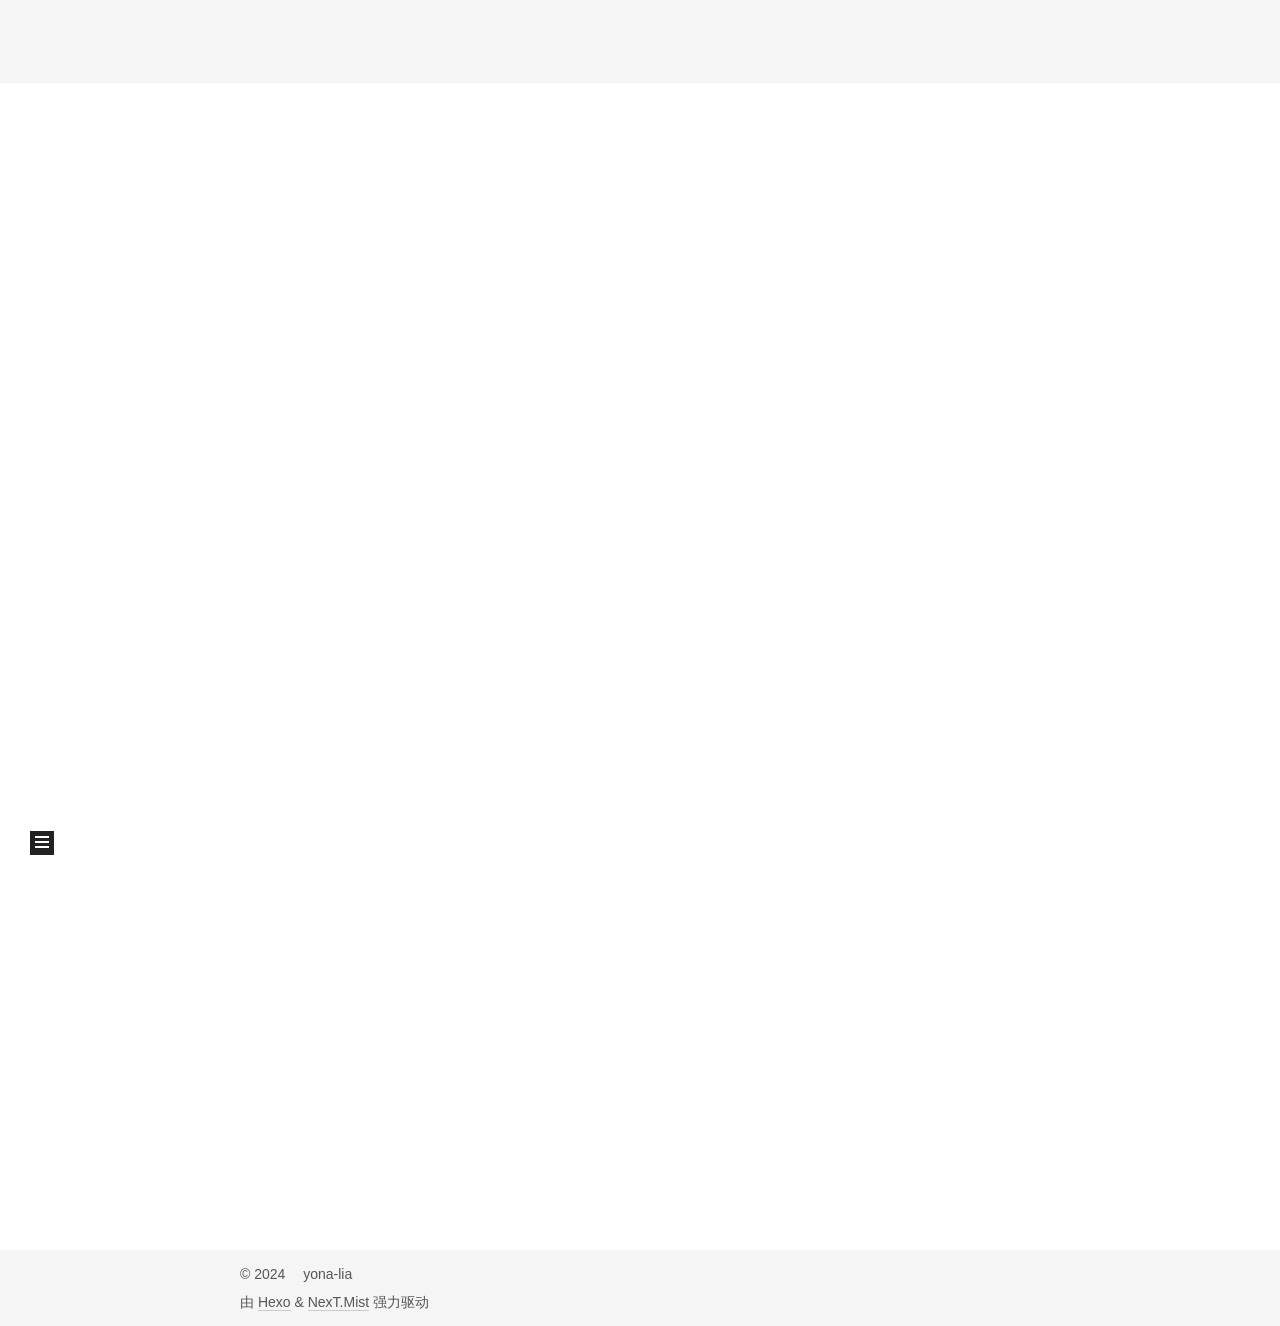
==== commit 766aed88: "Site updated: 2024-01-15 00:58:02" ====
--- a/index.html
+++ b/index.html
@@ -17,7 +17,7 @@
 
 <script id="hexo-configurations">
     var NexT = window.NexT || {};
-    var CONFIG = {"hostname":"example.com","root":"/","scheme":"Pisces","version":"7.8.0","exturl":false,"sidebar":{"position":"left","display":"post","padding":18,"offset":12,"onmobile":false},"copycode":{"enable":false,"show_result":false,"style":null},"back2top":{"enable":true,"sidebar":false,"scrollpercent":false},"bookmark":{"enable":false,"color":"#222","save":"auto"},"fancybox":false,"mediumzoom":false,"lazyload":false,"pangu":false,"comments":{"style":"tabs","active":null,"storage":true,"lazyload":false,"nav":null},"algolia":{"hits":{"per_page":10},"labels":{"input_placeholder":"Search for Posts","hits_empty":"We didn't find any results for the search: ${query}","hits_stats":"${hits} results found in ${time} ms"}},"localsearch":{"enable":false,"trigger":"auto","top_n_per_article":1,"unescape":false,"preload":false},"motion":{"enable":true,"async":false,"transition":{"post_block":"fadeIn","post_header":"slideDownIn","post_body":"slideDownIn","coll_header":"slideLeftIn","sidebar":"slideUpIn"}}};
+    var CONFIG = {"hostname":"example.com","root":"/","scheme":"Mist","version":"7.8.0","exturl":false,"sidebar":{"position":"left","display":"post","padding":18,"offset":12,"onmobile":false},"copycode":{"enable":false,"show_result":false,"style":null},"back2top":{"enable":true,"sidebar":false,"scrollpercent":false},"bookmark":{"enable":false,"color":"#222","save":"auto"},"fancybox":false,"mediumzoom":false,"lazyload":false,"pangu":false,"comments":{"style":"tabs","active":null,"storage":true,"lazyload":false,"nav":null},"algolia":{"hits":{"per_page":10},"labels":{"input_placeholder":"Search for Posts","hits_empty":"We didn't find any results for the search: ${query}","hits_stats":"${hits} results found in ${time} ms"}},"localsearch":{"enable":false,"trigger":"auto","top_n_per_article":1,"unescape":false,"preload":false},"motion":{"enable":true,"async":false,"transition":{"post_block":"fadeIn","post_header":"slideDownIn","post_body":"slideDownIn","coll_header":"slideLeftIn","sidebar":"slideUpIn"}}};
   </script>
 
   <meta name="description" content="再小的星星也在发光">
@@ -313,7 +313,7 @@
   </span>
   <span class="author" itemprop="copyrightHolder">yona-lia</span>
 </div>
-  <div class="powered-by">由 <a href="https://hexo.io/" class="theme-link" rel="noopener" target="_blank">Hexo</a> & <a href="https://pisces.theme-next.org/" class="theme-link" rel="noopener" target="_blank">NexT.Pisces</a> 强力驱动
+  <div class="powered-by">由 <a href="https://hexo.io/" class="theme-link" rel="noopener" target="_blank">Hexo</a> & <a href="https://mist.theme-next.org/" class="theme-link" rel="noopener" target="_blank">NexT.Mist</a> 强力驱动
   </div>
 
         
@@ -339,7 +339,7 @@
 <script src="/js/motion.js"></script>
 
 
-<script src="/js/schemes/pisces.js"></script>
+<script src="/js/schemes/muse.js"></script>
 
 
 <script src="/js/next-boot.js"></script>
--- a/css/main.css
+++ b/css/main.css
@@ -1,22 +1,22 @@
 :root {
-  --body-bg-color: #f5f7f9;
-  --content-bg-color: #fff;
+  --body-bg-color: #fff;
+  --content-bg-color: #f5f5f5;
   --card-bg-color: #f5f5f5;
   --text-color: #555;
   --blockquote-color: #666;
   --link-color: #555;
   --link-hover-color: #222;
-  --brand-color: #fff;
-  --brand-hover-color: #fff;
+  --brand-color: #222;
+  --brand-hover-color: #222;
   --table-row-odd-bg-color: #f9f9f9;
   --table-row-hover-bg-color: #f5f5f5;
-  --menu-item-bg-color: #f5f5f5;
-  --btn-default-bg: #fff;
-  --btn-default-color: #555;
-  --btn-default-border-color: #555;
-  --btn-default-hover-bg: #222;
-  --btn-default-hover-color: #fff;
-  --btn-default-hover-border-color: #222;
+  --menu-item-bg-color: #ddd;
+  --btn-default-bg: transparent;
+  --btn-default-color: var(--link-color);
+  --btn-default-border-color: var(--link-color);
+  --btn-default-hover-bg: transparent;
+  --btn-default-hover-color: var(--link-hover-color);
+  --btn-default-hover-border-color: var(--link-hover-color);
 }
 html {
   line-height: 1.15; /* 1 */
@@ -221,7 +221,7 @@
 }
 a,
 span.exturl {
-  border-bottom: 1px solid #999;
+  border-bottom: 1px solid #ccc;
   color: var(--link-color);
   outline: 0;
   text-decoration: none;
@@ -314,7 +314,7 @@
 .btn {
   background: var(--btn-default-bg);
   border: 2px solid var(--btn-default-border-color);
-  border-radius: 2px;
+  border-radius: 0;
   color: var(--btn-default-color);
   display: inline-block;
   font-size: 0.875em;
@@ -921,16 +921,16 @@
 }
 .main-inner {
   margin: 0 auto;
-  width: calc(100% - 20px);
+  width: 700px;
 }
 @media (min-width: 1200px) {
   .main-inner {
-    width: 1160px;
+    width: 800px;
   }
 }
 @media (min-width: 1600px) {
   .main-inner {
-    width: 73%;
+    width: 900px;
   }
 }
 @media (max-width: 767px) {
@@ -943,16 +943,16 @@
 }
 .header-inner {
   margin: 0 auto;
-  width: calc(100% - 20px);
+  width: 700px;
 }
 @media (min-width: 1200px) {
   .header-inner {
-    width: 1160px;
+    width: 800px;
   }
 }
 @media (min-width: 1600px) {
   .header-inner {
-    width: 73%;
+    width: 900px;
   }
 }
 .site-brand-container {
@@ -966,7 +966,7 @@
 }
 .site-meta {
   flex-grow: 1;
-  text-align: center;
+  text-align: left;
 }
 @media (max-width: 767px) {
   .site-meta {
@@ -991,7 +991,7 @@
   margin: 0;
 }
 .site-subtitle {
-  color: #ddd;
+  color: #999;
   font-size: 0.8125em;
   margin: 10px 0;
 }
@@ -1136,22 +1136,22 @@
   display: inline-block;
 }
 .site-author-image {
-  border: 1px solid #eee;
+  border: 2px solid #333;
   display: block;
   margin: 0 auto;
-  max-width: 120px;
+  max-width: 96px;
   padding: 2px;
 }
 .site-author-name {
-  color: var(--text-color);
-  font-weight: 600;
-  margin: 0;
+  color: #f5f5f5;
+  font-weight: normal;
+  margin: 5px 0 0;
   text-align: center;
 }
 .site-description {
   color: #999;
-  font-size: 0.8125em;
-  margin-top: 0;
+  font-size: 1em;
+  margin-top: 5px;
   text-align: center;
 }
 .links-of-author {
@@ -1168,7 +1168,7 @@
 }
 .links-of-author a::before,
 .links-of-author span.exturl::before {
-  background: #752bff;
+  background: #c2532b;
   border-radius: 50%;
   content: ' ';
   display: inline-block;
@@ -1246,7 +1246,7 @@
 }
 .sidebar-nav li {
   border-bottom: 1px solid transparent;
-  color: var(--text-color);
+  color: #666;
   cursor: pointer;
   display: inline-block;
   font-size: 0.875em;
@@ -1255,14 +1255,14 @@
   margin-left: 10px;
 }
 .sidebar-nav li:hover {
-  color: #fc6423;
+  color: #f5f5f5;
 }
 .sidebar-nav .sidebar-nav-active {
-  border-bottom-color: #fc6423;
-  color: #fc6423;
+  border-bottom-color: #87daff;
+  color: #87daff;
 }
 .sidebar-nav .sidebar-nav-active:hover {
-  color: #fc6423;
+  color: #87daff;
 }
 .sidebar-panel {
   display: none;
@@ -1291,7 +1291,7 @@
   }
 }
 .sidebar-toggle:hover .toggle-line {
-  background: #fc6423;
+  background: #87daff;
 }
 .post-toc {
   font-size: 0.875em;
@@ -1330,14 +1330,14 @@
   display: block;
 }
 .post-toc .nav .active > a {
-  border-bottom-color: #fc6423;
-  color: #fc6423;
+  border-bottom-color: #87daff;
+  color: #87daff;
 }
 .post-toc .nav .active-current > a {
-  color: #fc6423;
+  color: #87daff;
 }
 .post-toc .nav .active-current > a:hover {
-  color: #fc6423;
+  color: #87daff;
 }
 .site-state {
   display: flex;
@@ -1352,20 +1352,20 @@
   padding: 0 15px;
 }
 .site-state-item:not(:first-child) {
-  border-left: 1px solid #eee;
+  border-left: 1px solid #333;
 }
 .site-state-item a {
   border-bottom: none;
 }
 .site-state-item-count {
   display: block;
-  font-size: 1em;
+  font-size: 1.25em;
   font-weight: 600;
   text-align: center;
 }
 .site-state-item-name {
-  color: #999;
-  font-size: 0.8125em;
+  color: inherit;
+  font-size: 0.875em;
 }
 .footer {
   color: #999;
@@ -1382,16 +1382,16 @@
   box-sizing: border-box;
   margin: 0 auto;
   text-align: center;
-  width: calc(100% - 20px);
+  width: 700px;
 }
 @media (min-width: 1200px) {
   .footer-inner {
-    width: 1160px;
+    width: 800px;
   }
 }
 @media (min-width: 1600px) {
   .footer-inner {
-    width: 73%;
+    width: 900px;
   }
 }
 .languages {
@@ -1489,7 +1489,7 @@
   color: #fff;
   cursor: pointer;
   left: 30px;
-  opacity: 0.6;
+  opacity: 1;
   padding: 0 6px;
   position: fixed;
   transition-property: bottom;
@@ -1500,10 +1500,10 @@
   display: none;
 }
 .back-to-top:hover {
-  color: #fc6423;
+  color: #87daff;
 }
 .back-to-top.back-to-top-on {
-  bottom: 30px;
+  bottom: 19px;
 }
 @media (max-width: 991px) {
   .back-to-top {
@@ -2141,301 +2141,244 @@
 .tag-cloud a:hover {
   color: var(--link-hover-color) !important;
 }
-.header {
-  margin: 0 auto;
-  position: relative;
-  width: calc(100% - 20px);
-}
-@media (min-width: 1200px) {
-  .header {
-    width: 1160px;
-  }
-}
-@media (min-width: 1600px) {
-  .header {
-    width: 73%;
-  }
-}
-@media (max-width: 991px) {
-  .header {
-    width: auto;
-  }
-}
-.header-inner {
-  background: var(--content-bg-color);
-  border-radius: initial;
-  box-shadow: initial;
-  overflow: hidden;
-  padding: 0;
-  position: absolute;
-  top: 0;
-  width: 240px;
-}
-@media (min-width: 1200px) {
-  .header-inner {
-    width: 240px;
-  }
-}
-@media (max-width: 991px) {
-  .header-inner {
-    border-radius: initial;
-    position: relative;
-    width: auto;
-  }
+hr {
+  height: 2px;
+  margin: 20px 0;
+}
+.btn {
+  padding: 0 10px;
+}
+.headband {
+  display: none;
 }
 .main-inner {
-  align-items: flex-start;
-  display: flex;
-  justify-content: space-between;
-  flex-direction: row-reverse;
-}
-@media (max-width: 991px) {
+  padding-bottom: 80px;
+}
+@media (max-width: 767px) {
   .main-inner {
     width: auto;
   }
 }
-.content-wrap {
+.content {
+  padding-top: 80px;
+}
+@media (max-width: 767px) {
+  .content {
+    padding-top: 60px;
+  }
+}
+.pagination {
+  margin: 120px 0 0;
+  text-align: left;
+}
+@media (max-width: 767px) {
+  .pagination {
+    margin: 80px 10px 0;
+    text-align: center;
+  }
+}
+.footer {
   background: var(--content-bg-color);
-  border-radius: initial;
-  box-shadow: initial;
-  box-sizing: border-box;
-  padding: 40px;
-  width: calc(100% - 252px);
-}
-@media (max-width: 991px) {
-  .content-wrap {
-    border-radius: initial;
-    padding: 20px;
-    width: 100%;
-  }
+  color: var(--text-color);
+  padding: 10px 0;
 }
 .footer-inner {
-  padding-left: 260px;
-}
-.back-to-top {
-  left: auto;
-  right: 30px;
-}
-@media (max-width: 991px) {
-  .back-to-top {
-    right: 20px;
-  }
-}
-@media (max-width: 991px) {
+  text-align: left;
+}
+@media (max-width: 767px) {
   .footer-inner {
-    padding-left: 0;
-    padding-right: 0;
+    text-align: center;
     width: auto;
   }
 }
-.site-brand-container {
-  background: #222;
-}
-@media (max-width: 991px) {
-  .site-brand-container {
-    box-shadow: 0 0 16px rgba(0,0,0,0.5);
+.header {
+  background: var(--content-bg-color);
+}
+.header-inner {
+  align-items: center;
+  display: flex;
+  padding: 20px 0;
+}
+@media (max-width: 767px) {
+  .header-inner {
+    display: block;
+    padding: 10px 0;
+    width: auto;
   }
 }
 .site-meta {
-  padding: 20px 0;
-}
-.brand {
-  padding: 0;
+  line-height: normal;
+}
+.site-meta .brand {
+  padding: 2px 1px;
+}
+@media (max-width: 767px) {
+  .site-meta .brand {
+    display: block;
+  }
+}
+.site-meta .site-title {
+  font-weight: bolder;
+}
+.logo-line-before,
+.logo-line-after {
+  display: block;
+  margin: 0 auto;
+  overflow: hidden;
+  width: 75%;
+}
+@media (max-width: 767px) {
+  .logo-line-before,
+  .logo-line-after {
+    display: none;
+  }
+}
+.logo-line-before i,
+.logo-line-after i {
+  background: var(--brand-color);
+  display: block;
+  height: 2px;
+  position: relative;
+}
+.use-motion .logo-line-before i {
+  left: -100%;
+}
+.use-motion .logo-line-after i {
+  right: -100%;
 }
 .site-subtitle {
-  margin: 10px 10px 0;
-}
-.custom-logo-image {
-  margin-top: 20px;
-}
-@media (max-width: 991px) {
-  .custom-logo-image {
-    display: none;
-  }
-}
-@media (min-width: 768px) and (max-width: 991px) {
-  .site-nav-toggle,
-  .site-nav-right {
-    display: flex;
-    flex-direction: column;
-    justify-content: center;
-  }
-}
-.site-nav-toggle .toggle,
-.site-nav-right .toggle {
-  color: #fff;
-}
-.site-nav-toggle .toggle .toggle-line,
-.site-nav-right .toggle .toggle-line {
-  background: #fff;
-}
-@media (min-width: 768px) and (max-width: 991px) {
+  display: none;
+}
+.site-nav {
+  flex-grow: 1;
+}
+@media (max-width: 767px) {
   .site-nav {
-    display: none;
-  }
+    padding: 10px 10px 0;
+  }
+}
+.menu {
+  margin: 0;
 }
 .menu .menu-item {
-  display: block;
   margin: 0;
+}
+@media (max-width: 767px) {
+  .menu .menu-item {
+    margin-top: 5px;
+  }
 }
 .menu .menu-item a,
 .menu .menu-item span.exturl {
-  padding: 5px 20px;
-  position: relative;
+  border-radius: 2px;
+  padding: 0 10px;
+  transition-property: background;
+}
+@media (max-width: 767px) {
+  .menu .menu-item a,
+  .menu .menu-item span.exturl {
+    text-align: left;
+  }
+}
+.menu .menu-item .badge {
+  background: #fff;
+  border-radius: 10px;
+  color: #555;
+  padding: 1px 4px;
+  text-shadow: 1px 1px 0 rgba(0,0,0,0.1);
+}
+.posts-expand.index .post-title,
+.posts-expand.index .post-meta {
   text-align: left;
-  transition-property: background-color;
-}
-@media (max-width: 991px) {
-  .menu .menu-item.menu-item-search {
-    display: none;
-  }
-}
-.menu .menu-item .badge {
+}
+@media (max-width: 767px) {
+  .posts-expand.index .post-title,
+  .posts-expand.index .post-meta {
+    text-align: center;
+  }
+}
+.posts-expand.index .post-meta {
+  margin: 5px 0 20px 0;
+}
+.posts-expand .post-eof {
+  display: none;
+}
+.posts-expand .post-block:not(:first-child) {
+  margin-top: 120px;
+}
+.posts-expand .post-title,
+.posts-expand .post-meta {
+  text-align: center;
+}
+.posts-expand .post-body img {
+  margin-left: 0;
+}
+.posts-expand .post-tags {
+  text-align: left;
+}
+.posts-expand .post-tags a {
+  background: #f5f5f5;
+  border-bottom: none;
+  padding: 1px 5px;
+}
+.posts-expand .post-tags a:hover {
   background: #ccc;
-  border-radius: 10px;
-  color: #fff;
-  float: right;
-  padding: 2px 5px;
-  text-shadow: 1px 1px 0 rgba(0,0,0,0.1);
-  vertical-align: middle;
-}
-.main-menu .menu-item-active a::after {
-  background: #bbb;
-  border-radius: 50%;
-  content: ' ';
-  height: 6px;
-  margin-top: -3px;
-  position: absolute;
-  right: 15px;
-  top: 50%;
-  width: 6px;
-}
-.sub-menu {
-  background: var(--content-bg-color);
-  border-bottom: 1px solid #ddd;
-  margin: 0;
-  padding: 6px 0;
-}
-.sub-menu .menu-item {
-  display: inline-block;
-}
-.sub-menu .menu-item a,
-.sub-menu .menu-item span.exturl {
-  background: transparent;
-  margin: 5px 10px;
-  padding: initial;
-}
-.sub-menu .menu-item a:hover,
-.sub-menu .menu-item span.exturl:hover {
-  background: transparent;
-  color: #fc6423;
-}
-.sub-menu .menu-item-active a {
-  border-bottom-color: #fc6423;
-  color: #fc6423;
-}
-.sub-menu .menu-item-active a:hover {
-  border-bottom-color: #fc6423;
-}
-.sidebar {
-  background: var(--body-bg-color);
-  box-shadow: none;
-  margin-top: 100%;
-  position: static;
-  width: 240px;
-}
-@media (max-width: 991px) {
-  .sidebar {
-    display: none;
-  }
-}
-.sidebar-toggle {
-  display: none;
-}
-.sidebar-inner {
-  background: var(--content-bg-color);
-  border-radius: initial;
-  box-shadow: initial;
-  box-sizing: border-box;
-  color: var(--text-color);
-  width: 240px;
-  opacity: 0;
-}
-.sidebar-inner.affix {
-  position: fixed;
-  top: 12px;
-}
-.sidebar-inner.affix-bottom {
-  position: absolute;
-}
-.site-state-item {
-  padding: 0 10px;
-}
-.sidebar-button {
-  border-bottom: 1px dotted #ccc;
-  border-top: 1px dotted #ccc;
-  margin-top: 10px;
-  text-align: center;
-}
-.sidebar-button a {
-  border: 0;
-  color: #fc6423;
-  display: block;
-}
-.sidebar-button a:hover {
+}
+.posts-expand .post-nav {
+  margin-top: 40px;
+}
+.post-button {
+  margin-top: 20px;
+  text-align: left;
+}
+.post-button .btn {
   background: none;
   border: 0;
-  color: #e34603;
-}
-.sidebar-button a:hover .fa,
-.sidebar-button a:hover .fab,
-.sidebar-button a:hover .far,
-.sidebar-button a:hover .fas {
-  color: #e34603;
-}
-.links-of-author {
-  display: flex;
-  flex-wrap: wrap;
-  margin-top: 10px;
-  justify-content: center;
-}
-.links-of-author-item {
-  margin: 5px 0 0;
-  width: 50%;
-}
-.links-of-author-item a,
-.links-of-author-item span.exturl {
+  border-bottom: 2px solid var(--btn-default-border-color);
+  padding: 0;
+  transition-property: border;
+}
+.post-button .btn:hover {
+  border-bottom-color: var(--btn-default-hover-border-color);
+}
+.sidebar {
+  left: -320px;
+}
+.sidebar.sidebar-active {
+  left: 0;
+}
+.sidebar {
+  width: 320px;
+  z-index: 1200;
+  transition-delay: 0s;
+  transition-duration: 0.2s;
+  transition-timing-function: ease-out;
+}
+.sidebar a,
+.sidebar span.exturl {
+  border-bottom-color: #555;
+  color: #999;
+}
+.sidebar a:hover,
+.sidebar span.exturl:hover {
+  border-bottom-color: #eee;
+  color: #eee;
+}
+.links-of-blogroll-item {
+  padding: 2px 10px;
+}
+.links-of-blogroll-item a,
+.links-of-blogroll-item span.exturl {
   box-sizing: border-box;
   display: inline-block;
-  margin-bottom: 0;
-  margin-right: 0;
-  max-width: 216px;
+  max-width: 280px;
   overflow: hidden;
-  padding: 0 5px;
   text-overflow: ellipsis;
   white-space: nowrap;
 }
-.links-of-author-item a,
-.links-of-author-item span.exturl {
-  border-bottom: none;
-  display: block;
-  text-decoration: none;
-}
-.links-of-author-item a::before,
-.links-of-author-item span.exturl::before {
-  display: none;
-}
-.links-of-author-item a:hover,
-.links-of-author-item span.exturl:hover {
-  background: var(--body-bg-color);
-  border-radius: 4px;
-}
-.links-of-author-item .fa,
-.links-of-author-item .fab,
-.links-of-author-item .far,
-.links-of-author-item .fas {
-  margin-right: 2px;
-}
-.links-of-blogroll-item {
-  padding: 0;
-}
+.sub-menu {
+  margin: 10px 0;
+}
+.sub-menu .menu-item {
+  display: inline-block;
+}
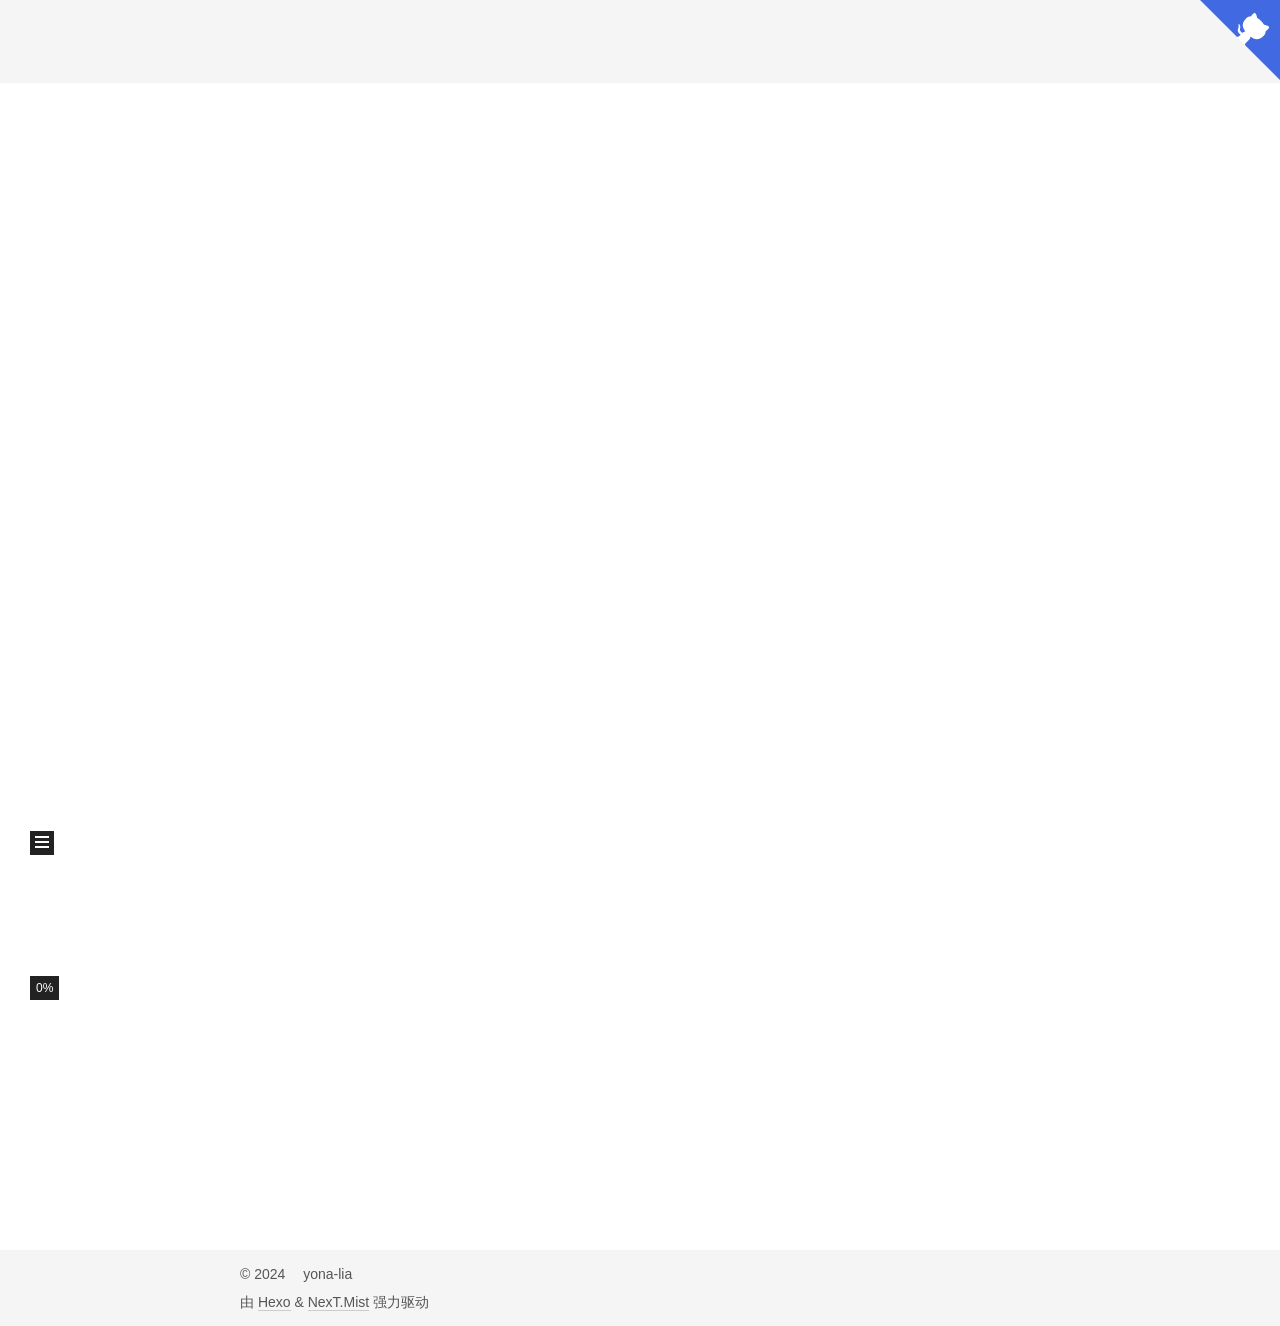
==== commit 3badcd5f: "Site updated: 2024-01-16 00:10:25" ====
--- a/index.html
+++ b/index.html
@@ -3,28 +3,30 @@
 <head>
   <meta charset="UTF-8">
 <meta name="viewport" content="width=device-width, initial-scale=1, maximum-scale=2">
-<meta name="theme-color" content="#222">
+<meta name="theme-color" content="	#4169E1">
 <meta name="generator" content="Hexo 7.0.0">
   <link rel="apple-touch-icon" sizes="180x180" href="/images/apple-touch-icon-next.png">
   <link rel="icon" type="image/png" sizes="32x32" href="/images/favicon-32x32-next.png">
   <link rel="icon" type="image/png" sizes="16x16" href="/images/favicon-16x16-next.png">
-  <link rel="mask-icon" href="/images/logo.svg" color="#222">
+  <link rel="mask-icon" href="/images/logo.svg" color="	#4169E1">
 
 <link rel="stylesheet" href="/css/main.css">
 
 
 <link rel="stylesheet" href="/lib/font-awesome/css/all.min.css">
+  <link rel="stylesheet" href="/lib/pace/pace-theme-center-atom.min.css">
+  <script src="/lib/pace/pace.min.js"></script>
 
 <script id="hexo-configurations">
     var NexT = window.NexT || {};
-    var CONFIG = {"hostname":"example.com","root":"/","scheme":"Mist","version":"7.8.0","exturl":false,"sidebar":{"position":"left","display":"post","padding":18,"offset":12,"onmobile":false},"copycode":{"enable":false,"show_result":false,"style":null},"back2top":{"enable":true,"sidebar":false,"scrollpercent":false},"bookmark":{"enable":false,"color":"#222","save":"auto"},"fancybox":false,"mediumzoom":false,"lazyload":false,"pangu":false,"comments":{"style":"tabs","active":null,"storage":true,"lazyload":false,"nav":null},"algolia":{"hits":{"per_page":10},"labels":{"input_placeholder":"Search for Posts","hits_empty":"We didn't find any results for the search: ${query}","hits_stats":"${hits} results found in ${time} ms"}},"localsearch":{"enable":false,"trigger":"auto","top_n_per_article":1,"unescape":false,"preload":false},"motion":{"enable":true,"async":false,"transition":{"post_block":"fadeIn","post_header":"slideDownIn","post_body":"slideDownIn","coll_header":"slideLeftIn","sidebar":"slideUpIn"}}};
+    var CONFIG = {"hostname":"example.com","root":"/","scheme":"Mist","version":"7.8.0","exturl":false,"sidebar":{"position":"left","display":"always","padding":18,"offset":12,"onmobile":true},"copycode":{"enable":true,"show_result":true,"style":"mac"},"back2top":{"enable":true,"sidebar":false,"scrollpercent":true},"bookmark":{"enable":true,"color":"#9370DB","save":"auto"},"fancybox":false,"mediumzoom":false,"lazyload":false,"pangu":false,"comments":{"style":"tabs","active":"gitalk","storage":true,"lazyload":false,"nav":{"gitalk":null},"activeClass":"gitalk"},"algolia":{"hits":{"per_page":10},"labels":{"input_placeholder":"Search for Posts","hits_empty":"We didn't find any results for the search: ${query}","hits_stats":"${hits} results found in ${time} ms"}},"localsearch":{"enable":true,"trigger":"auto","top_n_per_article":1,"unescape":false,"preload":false},"motion":{"enable":true,"async":false,"transition":{"post_block":"fadeIn","post_header":"slideDownIn","post_body":"slideDownIn","coll_header":"slideLeftIn","sidebar":"slideUpIn"}},"path":"search.xml"};
   </script>
 
   <meta name="description" content="再小的星星也在发光">
 <meta property="og:type" content="website">
-<meta property="og:title" content="占星">
+<meta property="og:title" content="yona-lia">
 <meta property="og:url" content="http://example.com/index.html">
-<meta property="og:site_name" content="占星">
+<meta property="og:site_name" content="yona-lia">
 <meta property="og:description" content="再小的星星也在发光">
 <meta property="og:locale" content="zh_CN">
 <meta property="article:author" content="yona-lia">
@@ -43,7 +45,7 @@
   };
 </script>
 
-  <title>占星</title>
+  <title>yona-lia</title>
   
 
 
@@ -94,13 +96,14 @@
 
     <a href="/" class="brand" rel="start">
       <span class="logo-line-before"><i></i></span>
-      <h1 class="site-title">占星</h1>
+      <h1 class="site-title">yona-lia</h1>
       <span class="logo-line-after"><i></i></span>
     </a>
   </div>
 
   <div class="site-nav-right">
     <div class="toggle popup-trigger">
+        <i class="fa fa-search fa-fw fa-lg"></i>
     </div>
   </div>
 </div>
@@ -120,11 +123,38 @@
     <a href="/archives/" rel="section"><i class="fa fa-archive fa-fw"></i>归档</a>
 
   </li>
+      <li class="menu-item menu-item-search">
+        <a role="button" class="popup-trigger"><i class="fa fa-search fa-fw"></i>搜索
+        </a>
+      </li>
   </ul>
 </nav>
 
 
 
+  <div class="search-pop-overlay">
+    <div class="popup search-popup">
+        <div class="search-header">
+  <span class="search-icon">
+    <i class="fa fa-search"></i>
+  </span>
+  <div class="search-input-container">
+    <input autocomplete="off" autocapitalize="off"
+           placeholder="搜索..." spellcheck="false"
+           type="search" class="search-input">
+  </div>
+  <span class="popup-btn-close">
+    <i class="fa fa-times-circle"></i>
+  </span>
+</div>
+<div id="search-result">
+  <div id="no-result">
+    <i class="fa fa-spinner fa-pulse fa-5x fa-fw"></i>
+  </div>
+</div>
+
+    </div>
+  </div>
 
 </div>
     </header>
@@ -134,6 +164,10 @@
     <i class="fa fa-arrow-up"></i>
     <span>0%</span>
   </div>
+  <div class="reading-progress-bar"></div>
+  <a role="button" class="book-mark-link book-mark-link-fixed"></a>
+
+  <a href="https://github.com/yona-lia" class="github-corner" title="Follow me on GitHub" aria-label="Follow me on GitHub" rel="noopener" target="_blank"><svg width="80" height="80" viewBox="0 0 250 250" aria-hidden="true"><path d="M0,0 L115,115 L130,115 L142,142 L250,250 L250,0 Z"></path><path d="M128.3,109.0 C113.8,99.7 119.0,89.6 119.0,89.6 C122.0,82.7 120.5,78.6 120.5,78.6 C119.2,72.0 123.4,76.3 123.4,76.3 C127.3,80.9 125.5,87.3 125.5,87.3 C122.9,97.6 130.6,101.9 134.4,103.2" fill="currentColor" style="transform-origin: 130px 106px;" class="octo-arm"></path><path d="M115.0,115.0 C114.9,115.1 118.7,116.5 119.8,115.4 L133.7,101.6 C136.9,99.2 139.9,98.4 142.2,98.6 C133.8,88.0 127.5,74.4 143.8,58.0 C148.5,53.4 154.0,51.2 159.7,51.0 C160.3,49.4 163.2,43.6 171.4,40.1 C171.4,40.1 176.1,42.5 178.8,56.2 C183.1,58.6 187.2,61.8 190.9,65.4 C194.5,69.0 197.7,73.2 200.1,77.6 C213.8,80.2 216.3,84.9 216.3,84.9 C212.7,93.1 206.9,96.0 205.4,96.6 C205.1,102.4 203.0,107.8 198.3,112.5 C181.9,128.9 168.3,122.5 157.7,114.1 C157.9,116.9 156.7,120.9 152.7,124.9 L141.0,136.5 C139.8,137.7 141.6,141.9 141.8,141.8 Z" fill="currentColor" class="octo-body"></path></svg></a>
 
 
     <main class="main">
@@ -156,7 +190,7 @@
     </span>
 
     <span hidden itemprop="publisher" itemscope itemtype="http://schema.org/Organization">
-      <meta itemprop="name" content="占星">
+      <meta itemprop="name" content="yona-lia">
     </span>
       <header class="post-header">
         <h2 class="post-title" itemprop="name headline">
@@ -285,6 +319,15 @@
       </div>
   </nav>
 </div>
+  <div class="sidebar-button motion-element"><i class="fa fa-comment"></i>
+    交流
+  </a>
+  </div>
+  <div class="links-of-author motion-element">
+      <span class="links-of-author-item">
+        <a href="https://github.com/yona-lia" title="GitHub → https:&#x2F;&#x2F;github.com&#x2F;yona-lia" rel="noopener" target="_blank"><i class="fab fa-github fa-fw"></i>GitHub</a>
+      </span>
+  </div>
 
 
 
@@ -330,6 +373,7 @@
   </div>
 
   
+  <script size="300" alpha="0.6" zIndex="-1" src="/lib/canvas-ribbon/canvas-ribbon.js"></script>
   <script src="/lib/anime.min.js"></script>
   <script src="/lib/velocity/velocity.min.js"></script>
   <script src="/lib/velocity/velocity.ui.min.js"></script>
@@ -344,28 +388,199 @@
 
 <script src="/js/next-boot.js"></script>
 
-
-
-
-  
-
-
-
-
-
-
-
-
-
-
-
-
-
-
-
-  
-
-  
+<script src="/js/bookmark.js"></script>
+
+
+  <script defer src="/lib/three/three.min.js"></script>
+    <script defer src="/lib/three/canvas_lines.min.js"></script>
+
+
+  
+  <script>
+    (function(){
+      var canonicalURL, curProtocol;
+      //Get the <link> tag
+      var x=document.getElementsByTagName("link");
+		//Find the last canonical URL
+		if(x.length > 0){
+			for (i=0;i<x.length;i++){
+				if(x[i].rel.toLowerCase() == 'canonical' && x[i].href){
+					canonicalURL=x[i].href;
+				}
+			}
+		}
+    //Get protocol
+	    if (!canonicalURL){
+	    	curProtocol = window.location.protocol.split(':')[0];
+	    }
+	    else{
+	    	curProtocol = canonicalURL.split(':')[0];
+	    }
+      //Get current URL if the canonical URL does not exist
+	    if (!canonicalURL) canonicalURL = window.location.href;
+	    //Assign script content. Replace current URL with the canonical URL
+      !function(){var e=/([http|https]:\/\/[a-zA-Z0-9\_\.]+\.baidu\.com)/gi,r=canonicalURL,t=document.referrer;if(!e.test(r)){var n=(String(curProtocol).toLowerCase() === 'https')?"https://sp0.baidu.com/9_Q4simg2RQJ8t7jm9iCKT-xh_/s.gif":"//api.share.baidu.com/s.gif";t?(n+="?r="+encodeURIComponent(document.referrer),r&&(n+="&l="+r)):r&&(n+="?l="+r);var i=new Image;i.src=n}}(window);})();
+  </script>
+
+
+
+
+  
+<script src="/js/local-search.js"></script>
+
+
+
+
+
+
+
+
+
+
+
+<script>
+if (document.querySelectorAll('pre.mermaid').length) {
+  NexT.utils.getScript('//cdn.jsdelivr.net/npm/mermaid@8/dist/mermaid.min.js', () => {
+    mermaid.initialize({
+      theme    : 'dark',
+      logLevel : 3,
+      flowchart: { curve     : 'linear' },
+      gantt    : { axisFormat: '%m/%d/%Y' },
+      sequence : { actorMargin: 50 }
+    });
+  }, window.mermaid);
+}
+</script>
+
+
+  
+
+  
+
+
+  <span class="js-cursor-container"></span>
+    <script>
+        (function fairyDustCursor() {
+ 
+            var possibleColors = ["#D61C59", "#E7D84B", "#1B8798"]
+            var width = window.innerWidth;
+            var height = window.innerHeight;
+            var cursor = { x: width / 2, y: width / 2 };
+            var particles = [];
+ 
+            function init() {
+                bindEvents();
+                loop();
+            }
+ 
+           
+            function bindEvents() {
+                document.addEventListener('mousemove', onMouseMove);
+                window.addEventListener('resize', onWindowResize);
+            }
+ 
+            function onWindowResize(e) {
+                width = window.innerWidth;
+                height = window.innerHeight;
+            }
+ 
+            function onMouseMove(e) {
+                cursor.x = e.clientX;
+                cursor.y = e.clientY;
+ 
+                addParticle(cursor.x, cursor.y, possibleColors[Math.floor(Math.random() * possibleColors.length)]);
+            }
+ 
+            function addParticle(x, y, color) {
+                var particle = new Particle();
+                particle.init(x, y, color);
+                particles.push(particle);
+            }
+ 
+            function updateParticles() {
+ 
+                
+                for (var i = 0; i < particles.length; i++) {
+                    particles[i].update();
+                }
+ 
+               
+                for (var i = particles.length - 1; i >= 0; i--) {
+                    if (particles[i].lifeSpan < 0) {
+                        particles[i].die();
+                        particles.splice(i, 1);
+                    }
+                }
+ 
+            }
+ 
+            function loop() {
+                requestAnimationFrame(loop);
+                updateParticles();
+            }
+ 
+          
+ 
+            function Particle() {
+ 
+                this.character = "*";
+                this.lifeSpan = 120; //ms
+                this.initialStyles = {
+                    "position": "fixed",
+                    "display": "inline-block",
+                    "top": "0px",
+                    "left": "0px",
+                    "pointerEvents": "none",
+                    "touch-action": "none",
+                    "z-index": "10000000",
+                    "fontSize": "25px",
+                    "will-change": "transform"
+                };
+ 
+              
+                this.init = function (x, y, color) {
+ 
+                    this.velocity = {
+                        x: (Math.random() < 0.5 ? -1 : 1) * (Math.random() / 2),
+                        y: 1
+                    };
+ 
+                    this.position = { x: x + 10, y: y + 10 };
+                    this.initialStyles.color = color;
+ 
+                    this.element = document.createElement('span');
+                    this.element.innerHTML = this.character;
+                    applyProperties(this.element, this.initialStyles);
+                    this.update();
+ 
+                    document.querySelector('.js-cursor-container').appendChild(this.element);
+                };
+ 
+                this.update = function () {
+                    this.position.x += this.velocity.x;
+                    this.position.y += this.velocity.y;
+                    this.lifeSpan--;
+ 
+                    this.element.style.transform = "translate3d(" + this.position.x + "px," + this.position.y + "px, 0) scale(" + (this.lifeSpan / 120) + ")";
+                }
+ 
+                this.die = function () {
+                    this.element.parentNode.removeChild(this.element);
+                }
+ 
+            }
+ 
+           
+            function applyProperties(target, properties) {
+                for (var key in properties) {
+                    target.style[key] = properties[key];
+                }
+            }
+ 
+            if (!('ontouchstart' in window || navigator.msMaxTouchPoints)) init();
+        })();    
+    </script>
+
 
 </body>
 </html>
--- a/css/main.css
+++ b/css/main.css
@@ -18,6 +18,34 @@
   --btn-default-hover-color: var(--link-hover-color);
   --btn-default-hover-border-color: var(--link-hover-color);
 }
+@media (prefers-color-scheme: dark) {
+  :root {
+    --body-bg-color: #282828;
+    --content-bg-color: #333;
+    --card-bg-color: #555;
+    --text-color: #ccc;
+    --blockquote-color: #bbb;
+    --link-color: #ccc;
+    --link-hover-color: #eee;
+    --brand-color: #ddd;
+    --brand-hover-color: #ddd;
+    --table-row-odd-bg-color: #282828;
+    --table-row-hover-bg-color: #363636;
+    --menu-item-bg-color: #555;
+    --btn-default-bg: #222;
+    --btn-default-color: #ccc;
+    --btn-default-border-color: #555;
+    --btn-default-hover-bg: #666;
+    --btn-default-hover-color: #ccc;
+    --btn-default-hover-border-color: #666;
+  }
+  img {
+    opacity: 0.75;
+  }
+  img:hover {
+    opacity: 0.9;
+  }
+}
 html {
   line-height: 1.15; /* 1 */
   -webkit-text-size-adjust: 100%; /* 2 */
@@ -382,10 +410,55 @@
   transform: rotate(45deg);
   top: -5px;
 }
+.highlight-container {
+  position: relative;
+}
+.highlight-container:hover .copy-btn,
+.highlight-container .copy-btn:focus {
+  opacity: 1;
+}
+.copy-btn {
+  color: #333;
+  cursor: pointer;
+  line-height: 1.6;
+  opacity: 0;
+  padding: 2px 6px;
+  position: absolute;
+  transition-delay: 0s;
+  transition-duration: 0.2s;
+  transition-timing-function: ease-in-out;
+  color: #fff;
+  font-size: 14px;
+  right: 0;
+  top: 2px;
+}
+.highlight-container {
+  background: #21252b;
+  border-radius: 5px;
+  box-shadow: 0 10px 30px 0 rgba(0,0,0,0.4);
+  padding-top: 30px;
+}
+.highlight-container::before {
+  background: #fc625d;
+  border-radius: 50%;
+  box-shadow: 20px 0 #fdbc40, 40px 0 #35cd4b;
+  content: ' ';
+  height: 12px;
+  left: 12px;
+  margin-top: -20px;
+  position: absolute;
+  width: 12px;
+}
+.highlight-container .highlight {
+  border-radius: 0 0 5px 5px;
+}
+.highlight-container .highlight .table-container {
+  border-radius: 0 0 5px 5px;
+}
 .highlight,
 pre {
-  background: #f7f7f7;
-  color: #4d4d4c;
+  background: #262626;
+  color: #9e9e9e;
   line-height: 1.6;
   margin: 0 auto 20px;
 }
@@ -402,7 +475,7 @@
   word-wrap: break-word;
 }
 .highlight *::selection {
-  background: #d6d6d6;
+  background: #303030;
 }
 .highlight pre {
   border: 0;
@@ -419,8 +492,8 @@
   padding: 0;
 }
 .highlight figcaption {
-  background: #eff2f3;
-  color: #4d4d4c;
+  background: #262626;
+  color: #9e9e9e;
   display: flex;
   font-size: 0.875em;
   justify-content: space-between;
@@ -428,10 +501,10 @@
   padding: 0.5em;
 }
 .highlight figcaption a {
-  color: #4d4d4c;
+  color: #9e9e9e;
 }
 .highlight figcaption a:hover {
-  border-bottom-color: #4d4d4c;
+  border-bottom-color: #9e9e9e;
 }
 .highlight .gutter {
   -moz-user-select: none;
@@ -440,14 +513,14 @@
   user-select: none;
 }
 .highlight .gutter pre {
-  background: #eff2f3;
-  color: #869194;
+  background: #262626;
+  color: #6a6a6a;
   padding-left: 10px;
   padding-right: 10px;
   text-align: right;
 }
 .highlight .code pre {
-  background: #f7f7f7;
+  background: #262626;
   padding-left: 10px;
   width: 100%;
 }
@@ -463,26 +536,26 @@
 }
 pre code {
   background: none;
-  color: #4d4d4c;
+  color: #9e9e9e;
   font-size: 0.875em;
   padding: 0;
   text-shadow: none;
 }
 pre .deletion {
-  background: #fdd;
+  background: #800000;
 }
 pre .addition {
-  background: #dfd;
+  background: #008000;
 }
 pre .meta {
-  color: #eab700;
+  color: #a68f01;
   -moz-user-select: none;
   -ms-user-select: none;
   -webkit-user-select: none;
   user-select: none;
 }
 pre .comment {
-  color: #8e908c;
+  color: #6a6a6a;
 }
 pre .variable,
 pre .attribute,
@@ -497,7 +570,7 @@
 pre .css .id,
 pre .css .class,
 pre .css .pseudo {
-  color: #c82829;
+  color: #ff511a;
 }
 pre .number,
 pre .preprocessor,
@@ -507,7 +580,7 @@
 pre .params,
 pre .constant,
 pre .command {
-  color: #f5871f;
+  color: #dd7202;
 }
 pre .ruby .class .title,
 pre .css .rules .attribute,
@@ -520,11 +593,11 @@
 pre .xml .cdata,
 pre .special,
 pre .formula {
-  color: #718c00;
+  color: #4ca340;
 }
 pre .title,
 pre .css .hexcolor {
-  color: #3e999f;
+  color: #07a38f;
 }
 pre .function,
 pre .python .decorator,
@@ -534,11 +607,11 @@
 pre .perl .sub,
 pre .javascript .title,
 pre .coffeescript .title {
-  color: #4271ae;
+  color: #3294ff;
 }
 pre .keyword,
 pre .javascript .function {
-  color: #8959a8;
+  color: #cc62fe;
 }
 .blockquote-center {
   border-left: none;
@@ -718,15 +791,15 @@
   margin-bottom: 20px;
   padding: 1em;
   position: relative;
-  border: 1px solid #eee;
-  border-left-width: 5px;
+  background: #f5f5f5;
+  border: 1px solid transparent;
 }
 .post-body .note h2,
 .post-body .note h3,
 .post-body .note h4,
 .post-body .note h5,
 .post-body .note h6 {
-  margin-top: 0;
+  margin-top: 3px;
   border-bottom: initial;
   margin-bottom: 0;
   padding-top: 0;
@@ -749,65 +822,124 @@
 .post-body .note img:last-child {
   margin-bottom: 0;
 }
+.post-body .note:not(.no-icon) {
+  padding-left: 2.5em;
+}
+.post-body .note:not(.no-icon)::before {
+  font-size: 1.5em;
+  left: 0.4em;
+  position: absolute;
+  top: calc(50% - 1em);
+  font-family: 'Font Awesome 5 Free';
+  font-weight: 900;
+}
 .post-body .note.default {
-  border-left-color: #777;
-}
-.post-body .note.default h2,
-.post-body .note.default h3,
-.post-body .note.default h4,
-.post-body .note.default h5,
-.post-body .note.default h6 {
-  color: #777;
+  background: #f3f3f3;
+  border-color: #e1e1e1;
+  color: #666;
+}
+.post-body .note.default a:not(.btn),
+.post-body .note.default span.exturl:not(.btn) {
+  border-bottom: 1px solid #666;
+  color: #666;
+}
+.post-body .note.default a:not(.btn):hover,
+.post-body .note.default span.exturl:not(.btn):hover {
+  border-bottom: 1px solid #454545;
+  color: #454545;
+}
+.post-body .note.default:not(.no-icon)::before {
+  content: "\f0a9";
 }
 .post-body .note.primary {
-  border-left-color: #6f42c1;
-}
-.post-body .note.primary h2,
-.post-body .note.primary h3,
-.post-body .note.primary h4,
-.post-body .note.primary h5,
-.post-body .note.primary h6 {
+  background: #f3daff;
+  border-color: #e1c2ff;
   color: #6f42c1;
 }
+.post-body .note.primary a:not(.btn),
+.post-body .note.primary span.exturl:not(.btn) {
+  border-bottom: 1px solid #6f42c1;
+  color: #6f42c1;
+}
+.post-body .note.primary a:not(.btn):hover,
+.post-body .note.primary span.exturl:not(.btn):hover {
+  border-bottom: 1px solid #453298;
+  color: #453298;
+}
+.post-body .note.primary:not(.no-icon)::before {
+  content: "\f055";
+}
 .post-body .note.info {
-  border-left-color: #428bca;
-}
-.post-body .note.info h2,
-.post-body .note.info h3,
-.post-body .note.info h4,
-.post-body .note.info h5,
-.post-body .note.info h6 {
-  color: #428bca;
+  background: #d9edf7;
+  border-color: #b3e5ef;
+  color: #31708f;
+}
+.post-body .note.info a:not(.btn),
+.post-body .note.info span.exturl:not(.btn) {
+  border-bottom: 1px solid #31708f;
+  color: #31708f;
+}
+.post-body .note.info a:not(.btn):hover,
+.post-body .note.info span.exturl:not(.btn):hover {
+  border-bottom: 1px solid #215761;
+  color: #215761;
+}
+.post-body .note.info:not(.no-icon)::before {
+  content: "\f05a";
 }
 .post-body .note.success {
-  border-left-color: #5cb85c;
-}
-.post-body .note.success h2,
-.post-body .note.success h3,
-.post-body .note.success h4,
-.post-body .note.success h5,
-.post-body .note.success h6 {
-  color: #5cb85c;
+  background: #dff0d8;
+  border-color: #d0e6be;
+  color: #3c763d;
+}
+.post-body .note.success a:not(.btn),
+.post-body .note.success span.exturl:not(.btn) {
+  border-bottom: 1px solid #3c763d;
+  color: #3c763d;
+}
+.post-body .note.success a:not(.btn):hover,
+.post-body .note.success span.exturl:not(.btn):hover {
+  border-bottom: 1px solid #32562c;
+  color: #32562c;
+}
+.post-body .note.success:not(.no-icon)::before {
+  content: "\f058";
 }
 .post-body .note.warning {
-  border-left-color: #f0ad4e;
-}
-.post-body .note.warning h2,
-.post-body .note.warning h3,
-.post-body .note.warning h4,
-.post-body .note.warning h5,
-.post-body .note.warning h6 {
-  color: #f0ad4e;
+  background: #fcf4e3;
+  border-color: #fae4cd;
+  color: #8a6d3b;
+}
+.post-body .note.warning a:not(.btn),
+.post-body .note.warning span.exturl:not(.btn) {
+  border-bottom: 1px solid #8a6d3b;
+  color: #8a6d3b;
+}
+.post-body .note.warning a:not(.btn):hover,
+.post-body .note.warning span.exturl:not(.btn):hover {
+  border-bottom: 1px solid #714f30;
+  color: #714f30;
+}
+.post-body .note.warning:not(.no-icon)::before {
+  content: "\f06a";
 }
 .post-body .note.danger {
-  border-left-color: #d9534f;
-}
-.post-body .note.danger h2,
-.post-body .note.danger h3,
-.post-body .note.danger h4,
-.post-body .note.danger h5,
-.post-body .note.danger h6 {
-  color: #d9534f;
+  background: #f2dfdf;
+  border-color: #ebcdd2;
+  color: #a94442;
+}
+.post-body .note.danger a:not(.btn),
+.post-body .note.danger span.exturl:not(.btn) {
+  border-bottom: 1px solid #a94442;
+  color: #a94442;
+}
+.post-body .note.danger a:not(.btn):hover,
+.post-body .note.danger span.exturl:not(.btn):hover {
+  border-bottom: 1px solid #84333f;
+  color: #84333f;
+}
+.post-body .note.danger:not(.no-icon)::before {
+  content: "\f056";
 }
 .pagination .prev,
 .pagination .next,
@@ -1104,17 +1236,109 @@
 .use-motion .menu-item {
   opacity: 0;
 }
+.book-mark-link {
+  border-bottom: none;
+  display: inline-block;
+  position: fixed;
+  right: 30px;
+  top: -10px;
+  transition: 0.3s;
+}
+@media (max-width: 991px) {
+  .book-mark-link {
+    display: none;
+  }
+}
+.book-mark-link::before {
+  color: #9370DB;
+  content: '\f02e';
+  font-size: 32px;
+  line-height: 1;
+  font-family: 'Font Awesome 5 Free';
+  font-weight: 900;
+}
+.book-mark-link:hover,
+.book-mark-link-fixed {
+  top: -2px;
+}
+.github-corner :hover .octo-arm {
+  animation: octocat-wave 560ms ease-in-out;
+}
+.github-corner svg {
+  border: 0;
+  color: #fff;
+  fill: #4169E1;
+  position: absolute;
+  right: 0;
+  top: 0;
+  z-index: 1000;
+}
+@media (max-width: 991px) {
+  .github-corner {
+    display: none;
+  }
+  .github-corner .github-corner:hover .octo-arm {
+    animation: none;
+  }
+  .github-corner .github-corner .octo-arm {
+    animation: octocat-wave 560ms ease-in-out;
+  }
+}
+@media (max-width: 767px) {
+  .github-corner svg {
+    top: inherit;
+  }
+}
+@-moz-keyframes octocat-wave {
+  0%, 100% {
+    transform: rotate(0);
+  }
+  20%, 60% {
+    transform: rotate(-25deg);
+  }
+  40%, 80% {
+    transform: rotate(10deg);
+  }
+}
+@-webkit-keyframes octocat-wave {
+  0%, 100% {
+    transform: rotate(0);
+  }
+  20%, 60% {
+    transform: rotate(-25deg);
+  }
+  40%, 80% {
+    transform: rotate(10deg);
+  }
+}
+@-o-keyframes octocat-wave {
+  0%, 100% {
+    transform: rotate(0);
+  }
+  20%, 60% {
+    transform: rotate(-25deg);
+  }
+  40%, 80% {
+    transform: rotate(10deg);
+  }
+}
+@keyframes octocat-wave {
+  0%, 100% {
+    transform: rotate(0);
+  }
+  20%, 60% {
+    transform: rotate(-25deg);
+  }
+  40%, 80% {
+    transform: rotate(10deg);
+  }
+}
 .sidebar {
   background: #222;
   bottom: 0;
   box-shadow: inset 0 2px 6px #000;
   position: fixed;
   top: 0;
-}
-@media (max-width: 991px) {
-  .sidebar {
-    display: none;
-  }
 }
 .sidebar-inner {
   color: #999;
@@ -1165,10 +1389,13 @@
   margin-bottom: 10px;
   margin-right: 10px;
   vertical-align: middle;
+  transition-delay: 0s;
+  transition-duration: 0.2s;
+  transition-timing-function: ease-in-out;
 }
 .links-of-author a::before,
 .links-of-author span.exturl::before {
-  background: #c2532b;
+  background: #dde0ff;
   border-radius: 50%;
   content: ' ';
   display: inline-block;
@@ -1287,7 +1514,6 @@
   .sidebar-toggle {
     left: 20px;
     opacity: 0.8;
-    display: none;
   }
 }
 .sidebar-toggle:hover .toggle-line {
@@ -1315,7 +1541,6 @@
   line-height: 1.8;
   overflow: hidden;
   text-overflow: ellipsis;
-  white-space: nowrap;
 }
 .post-toc .nav .nav-child {
   display: none;
@@ -1411,9 +1636,10 @@
   width: 100%;
 }
 .with-love {
-  color: #ff0000;
+  color: #483D8B;
   display: inline-block;
   margin: 0 5px;
+  animation: iconAnimate 1.33s ease-in-out infinite;
 }
 .powered-by,
 .theme-info {
@@ -1494,10 +1720,7 @@
   position: fixed;
   transition-property: bottom;
   z-index: 1300;
-  width: 24px;
-}
-.back-to-top span {
-  display: none;
+  width: initial;
 }
 .back-to-top:hover {
   color: #87daff;
@@ -1510,6 +1733,16 @@
     left: 20px;
     opacity: 0.8;
   }
+}
+.reading-progress-bar {
+  background: #1E90FF;
+  display: block;
+  height: 3px;
+  left: 0;
+  position: fixed;
+  width: 0;
+  z-index: 1500;
+  top: 0;
 }
 .post-body {
   font-family: 'Lato', "PingFang SC", "Microsoft YaHei", sans-serif;
@@ -2141,6 +2374,114 @@
 .tag-cloud a:hover {
   color: var(--link-hover-color) !important;
 }
+.gt-header a,
+.gt-comments a,
+.gt-popup a {
+  border-bottom: none;
+}
+.gt-container .gt-popup .gt-action.is--active::before {
+  top: 0.7em;
+}
+.search-pop-overlay {
+  background: rgba(0,0,0,0);
+  height: 100%;
+  left: 0;
+  position: fixed;
+  top: 0;
+  transition: visibility 0s linear 0.2s, background 0.2s;
+  visibility: hidden;
+  width: 100%;
+  z-index: 1400;
+}
+.search-pop-overlay.search-active {
+  background: rgba(0,0,0,0.3);
+  transition: background 0.2s;
+  visibility: visible;
+}
+.search-popup {
+  background: var(--card-bg-color);
+  border-radius: 5px;
+  height: 80%;
+  left: calc(50% - 350px);
+  position: fixed;
+  top: 10%;
+  transform: scale(0);
+  transition: transform 0.2s;
+  width: 700px;
+  z-index: 1500;
+}
+.search-active .search-popup {
+  transform: scale(1);
+}
+@media (max-width: 767px) {
+  .search-popup {
+    border-radius: 0;
+    height: 100%;
+    left: 0;
+    margin: 0;
+    top: 0;
+    width: 100%;
+  }
+}
+.search-popup .search-icon,
+.search-popup .popup-btn-close {
+  color: #999;
+  font-size: 18px;
+  padding: 0 10px;
+}
+.search-popup .popup-btn-close {
+  cursor: pointer;
+}
+.search-popup .popup-btn-close:hover .fa {
+  color: #222;
+}
+.search-popup .search-header {
+  background: #eee;
+  border-top-left-radius: 5px;
+  border-top-right-radius: 5px;
+  display: flex;
+  padding: 5px;
+}
+.search-popup input.search-input {
+  background: transparent;
+  border: 0;
+  outline: 0;
+  width: 100%;
+}
+.search-popup input.search-input::-webkit-search-cancel-button {
+  display: none;
+}
+.search-popup .search-input-container {
+  flex-grow: 1;
+  padding: 2px;
+}
+.search-popup ul.search-result-list {
+  margin: 0 5px;
+  padding: 0;
+  width: 100%;
+}
+.search-popup p.search-result {
+  border-bottom: 1px dashed #ccc;
+  padding: 5px 0;
+}
+.search-popup a.search-result-title {
+  font-weight: bold;
+}
+.search-popup .search-keyword {
+  border-bottom: 1px dashed #ff2a2a;
+  color: #ff2a2a;
+  font-weight: bold;
+}
+.search-popup #search-result {
+  display: flex;
+  height: calc(100% - 55px);
+  overflow: auto;
+  padding: 5px 25px;
+}
+.search-popup #no-result {
+  color: #ccc;
+  margin: auto;
+}
 hr {
   height: 2px;
   margin: 20px 0;
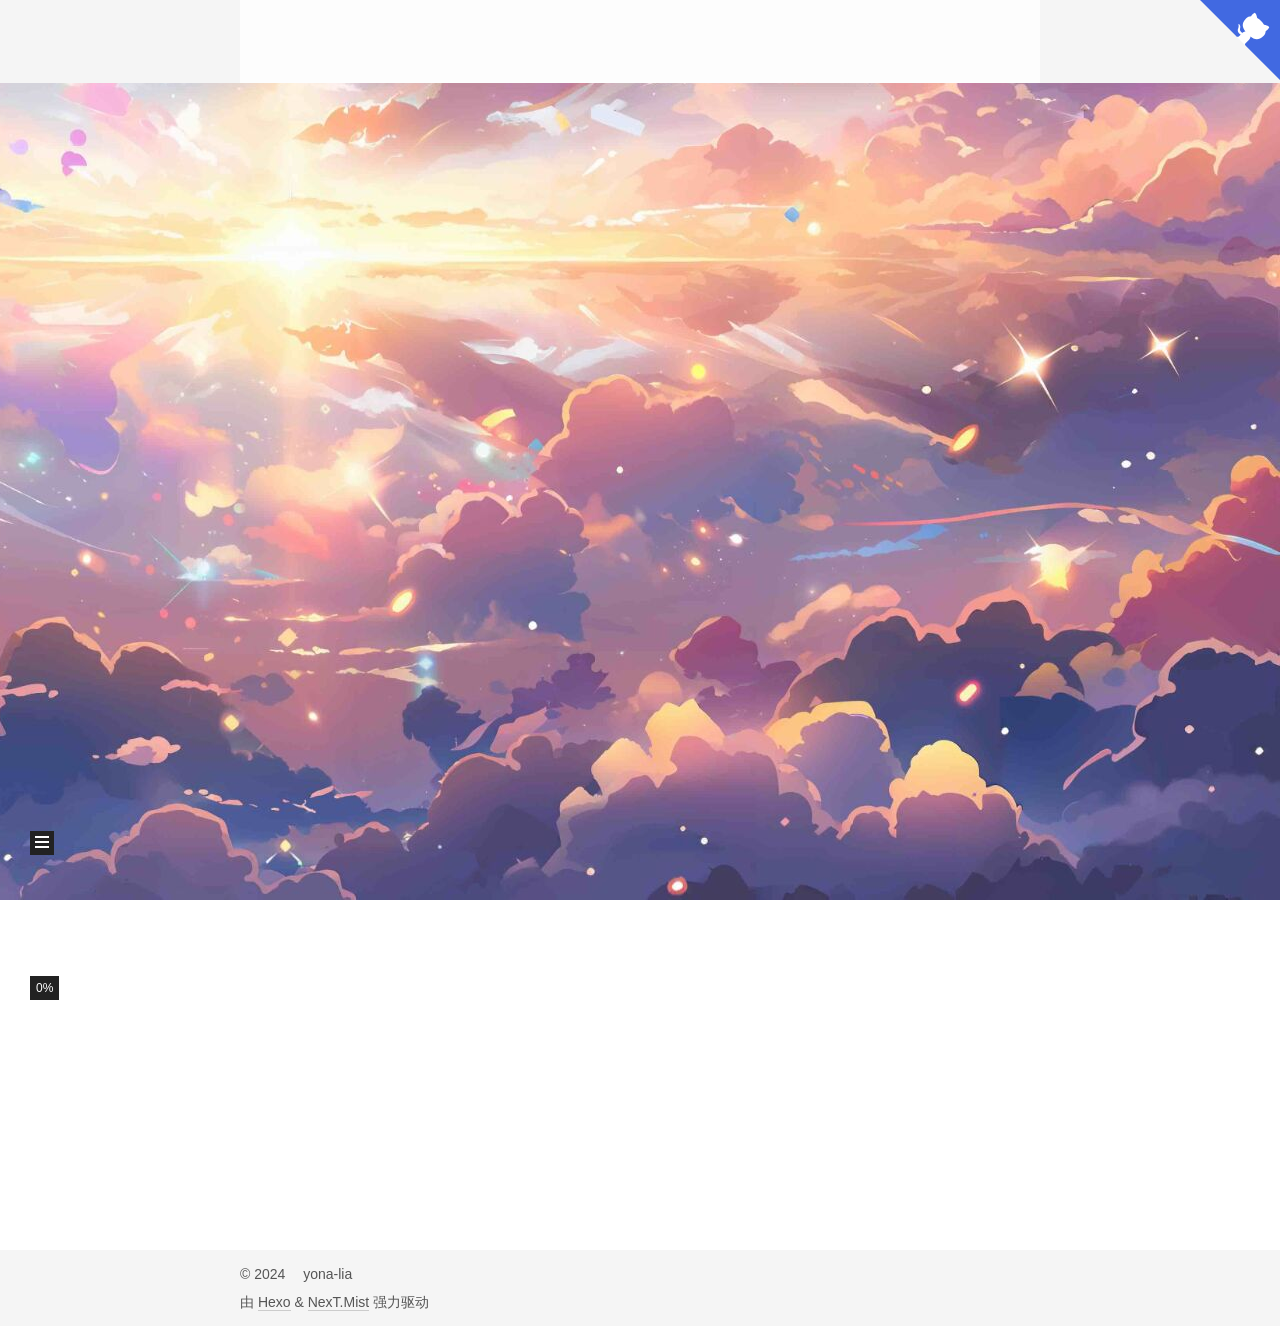
==== commit 2982b2de: "Site updated: 2024-01-21 14:47:20" ====
--- a/index.html
+++ b/index.html
@@ -19,7 +19,7 @@
 
 <script id="hexo-configurations">
     var NexT = window.NexT || {};
-    var CONFIG = {"hostname":"example.com","root":"/","scheme":"Mist","version":"7.8.0","exturl":false,"sidebar":{"position":"left","display":"always","padding":18,"offset":12,"onmobile":true},"copycode":{"enable":true,"show_result":true,"style":"mac"},"back2top":{"enable":true,"sidebar":false,"scrollpercent":true},"bookmark":{"enable":true,"color":"#9370DB","save":"auto"},"fancybox":false,"mediumzoom":false,"lazyload":false,"pangu":false,"comments":{"style":"tabs","active":"gitalk","storage":true,"lazyload":false,"nav":{"gitalk":null},"activeClass":"gitalk"},"algolia":{"hits":{"per_page":10},"labels":{"input_placeholder":"Search for Posts","hits_empty":"We didn't find any results for the search: ${query}","hits_stats":"${hits} results found in ${time} ms"}},"localsearch":{"enable":true,"trigger":"auto","top_n_per_article":1,"unescape":false,"preload":false},"motion":{"enable":true,"async":false,"transition":{"post_block":"fadeIn","post_header":"slideDownIn","post_body":"slideDownIn","coll_header":"slideLeftIn","sidebar":"slideUpIn"}},"path":"search.xml"};
+    var CONFIG = {"hostname":"example.com","root":"/","scheme":"Mist","version":"7.8.0","exturl":false,"sidebar":{"position":"left","display":"always","padding":18,"offset":12,"onmobile":true},"copycode":{"enable":true,"show_result":true,"style":"mac"},"back2top":{"enable":true,"sidebar":false,"scrollpercent":true},"bookmark":{"enable":true,"color":"#9370DB","save":"auto"},"fancybox":false,"mediumzoom":false,"lazyload":false,"pangu":false,"comments":{"style":"tabs","active":"gitalk","storage":true,"lazyload":false,"nav":{"gitalk":null},"activeClass":"gitalk"},"algolia":{"hits":{"per_page":10},"labels":{"input_placeholder":"Search for Posts","hits_empty":"We didn't find any results for the search: ${query}","hits_stats":"${hits} results found in ${time} ms"}},"localsearch":{"enable":true,"trigger":"auto","top_n_per_article":1,"unescape":false,"preload":false},"motion":{"enable":true,"async":true,"transition":{"post_block":"fadeIn","post_header":"slideDownIn","post_body":"slideDownIn","coll_header":"slideLeftIn","sidebar":"slideUpIn"}},"path":"search.xml"};
   </script>
 
   <meta name="description" content="再小的星星也在发光">
--- a/css/main.css
+++ b/css/main.css
@@ -1395,7 +1395,7 @@
 }
 .links-of-author a::before,
 .links-of-author span.exturl::before {
-  background: #dde0ff;
+  background: #1883ff;
   border-radius: 50%;
   content: ' ';
   display: inline-block;
@@ -2723,3 +2723,41 @@
 .sub-menu .menu-item {
   display: inline-block;
 }
+body {
+  background: url("/images/yourbackground.jpg");
+  background-repeat: no-repeat;
+  background-attachment: fixed;
+  background-size: cover;
+  background-position: 50% 50%;
+}
+.content-wrap {
+  opacity: 0.8;
+}
+.sidebar-inner {
+  background: rgba(255,255,255,0.7) none repeat scroll !important;
+}
+.header-inner {
+  background: rgba(255,255,255,0.8);
+}
+.popup {
+  opacity: 0.8;
+}
+.post-block {
+  background: rgba(255,255,255,0.7) none repeat scroll !important;
+}
+.comments {
+  background: rgba(255,255,255,0.7) none repeat scroll !important;
+}
+body {
+  background: url("/images/background.jpg");
+  background-repeat: no-repeat;
+  background-attachment: fixed;
+  background-position: 100% 100%;
+}
+.post {
+  margin-top: 60px;
+  padding: 20px;
+  margin-bottom: 60px;
+  -webkit-box-shadow: 0 0 5px #788072;
+  -moz-box-shadow: 0 0 5px rgba(202,203,204,0.5);
+}
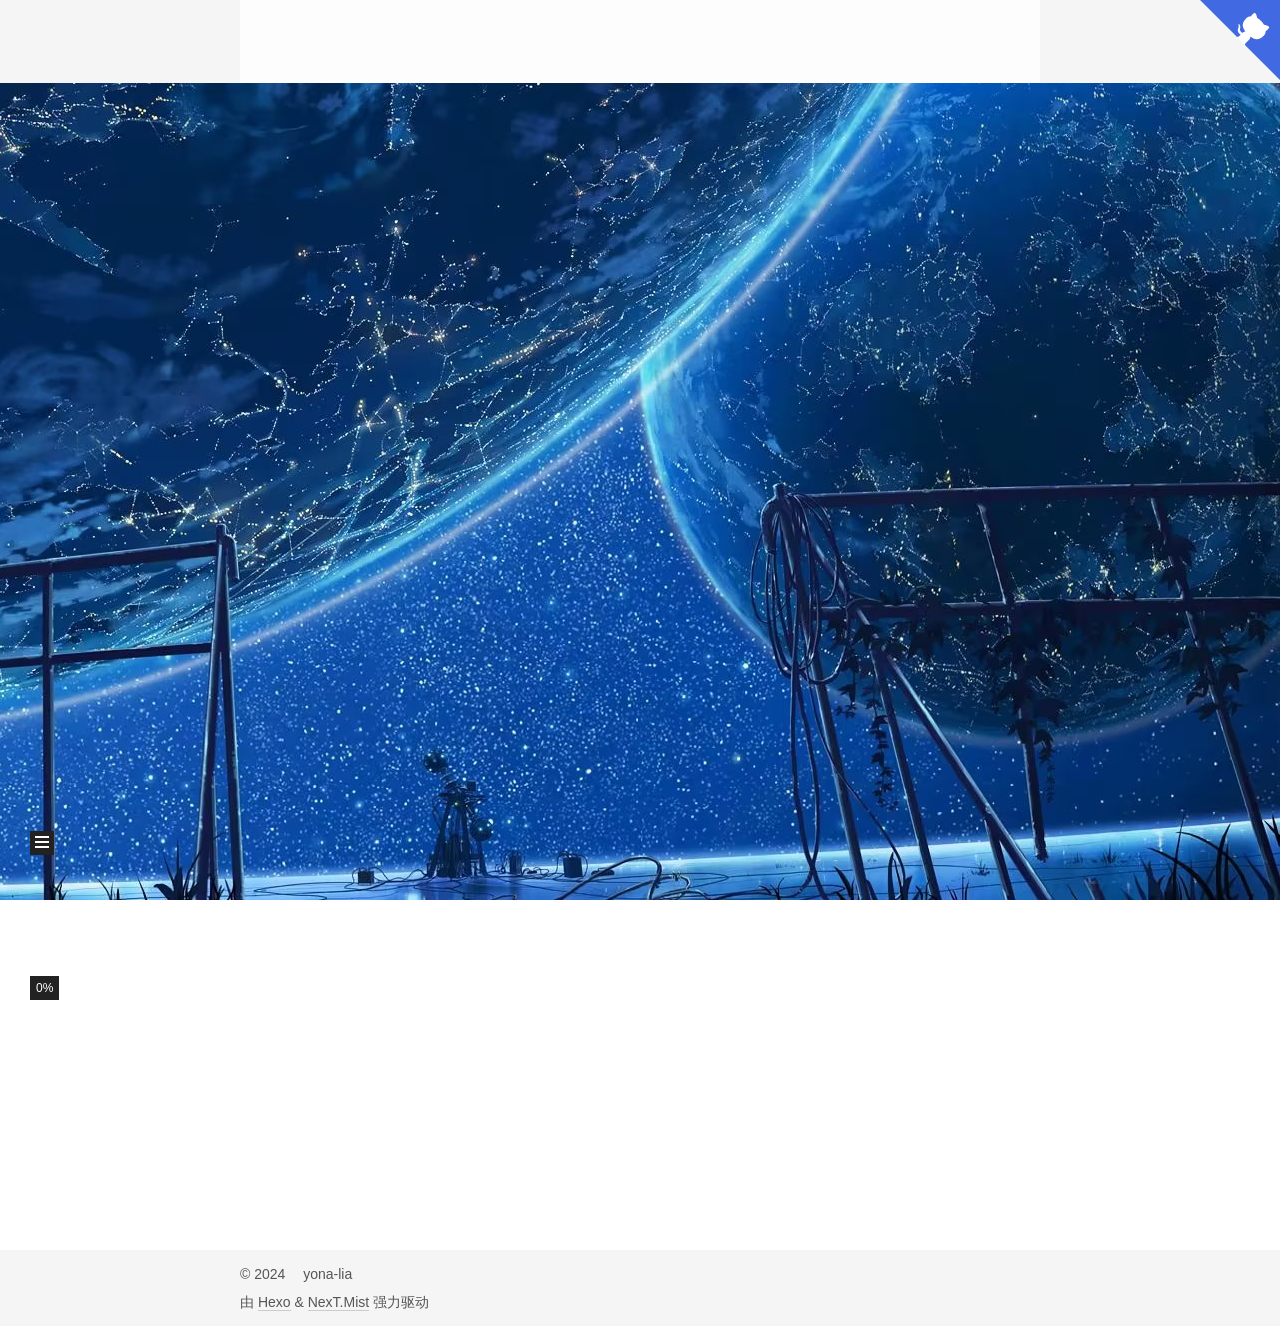
==== commit 4f1baf06: "Site updated: 2024-01-21 16:08:40" ====
--- a/index.html
+++ b/index.html
@@ -19,7 +19,7 @@
 
 <script id="hexo-configurations">
     var NexT = window.NexT || {};
-    var CONFIG = {"hostname":"example.com","root":"/","scheme":"Mist","version":"7.8.0","exturl":false,"sidebar":{"position":"left","display":"always","padding":18,"offset":12,"onmobile":true},"copycode":{"enable":true,"show_result":true,"style":"mac"},"back2top":{"enable":true,"sidebar":false,"scrollpercent":true},"bookmark":{"enable":true,"color":"#9370DB","save":"auto"},"fancybox":false,"mediumzoom":false,"lazyload":false,"pangu":false,"comments":{"style":"tabs","active":"gitalk","storage":true,"lazyload":false,"nav":{"gitalk":null},"activeClass":"gitalk"},"algolia":{"hits":{"per_page":10},"labels":{"input_placeholder":"Search for Posts","hits_empty":"We didn't find any results for the search: ${query}","hits_stats":"${hits} results found in ${time} ms"}},"localsearch":{"enable":true,"trigger":"auto","top_n_per_article":1,"unescape":false,"preload":false},"motion":{"enable":true,"async":true,"transition":{"post_block":"fadeIn","post_header":"slideDownIn","post_body":"slideDownIn","coll_header":"slideLeftIn","sidebar":"slideUpIn"}},"path":"search.xml"};
+    var CONFIG = {"hostname":"example.com","root":"/","scheme":"Mist","version":"7.8.0","exturl":false,"sidebar":{"position":"left","display":"post","padding":18,"offset":12,"onmobile":true},"copycode":{"enable":true,"show_result":true,"style":"mac"},"back2top":{"enable":true,"sidebar":false,"scrollpercent":true},"bookmark":{"enable":true,"color":"#9370DB","save":"auto"},"fancybox":false,"mediumzoom":false,"lazyload":false,"pangu":false,"comments":{"style":"tabs","active":"gitalk","storage":true,"lazyload":false,"nav":{"gitalk":null},"activeClass":"gitalk"},"algolia":{"hits":{"per_page":10},"labels":{"input_placeholder":"Search for Posts","hits_empty":"We didn't find any results for the search: ${query}","hits_stats":"${hits} results found in ${time} ms"}},"localsearch":{"enable":true,"trigger":"auto","top_n_per_article":1,"unescape":false,"preload":false},"motion":{"enable":true,"async":true,"transition":{"post_block":"fadeIn","post_header":"slideDownIn","post_body":"slideDownIn","coll_header":"slideLeftIn","sidebar":"slideUpIn"}},"path":"search.xml"};
   </script>
 
   <meta name="description" content="再小的星星也在发光">
--- a/css/main.css
+++ b/css/main.css
@@ -1395,7 +1395,7 @@
 }
 .links-of-author a::before,
 .links-of-author span.exturl::before {
-  background: #1883ff;
+  background: #7f6;
   border-radius: 50%;
   content: ' ';
   display: inline-block;
@@ -2750,7 +2750,7 @@
 }
 body {
   background: url("/images/background.jpg");
-  background-repeat: no-repeat;
+  background-repeat: yes-repeat;
   background-attachment: fixed;
   background-position: 100% 100%;
 }
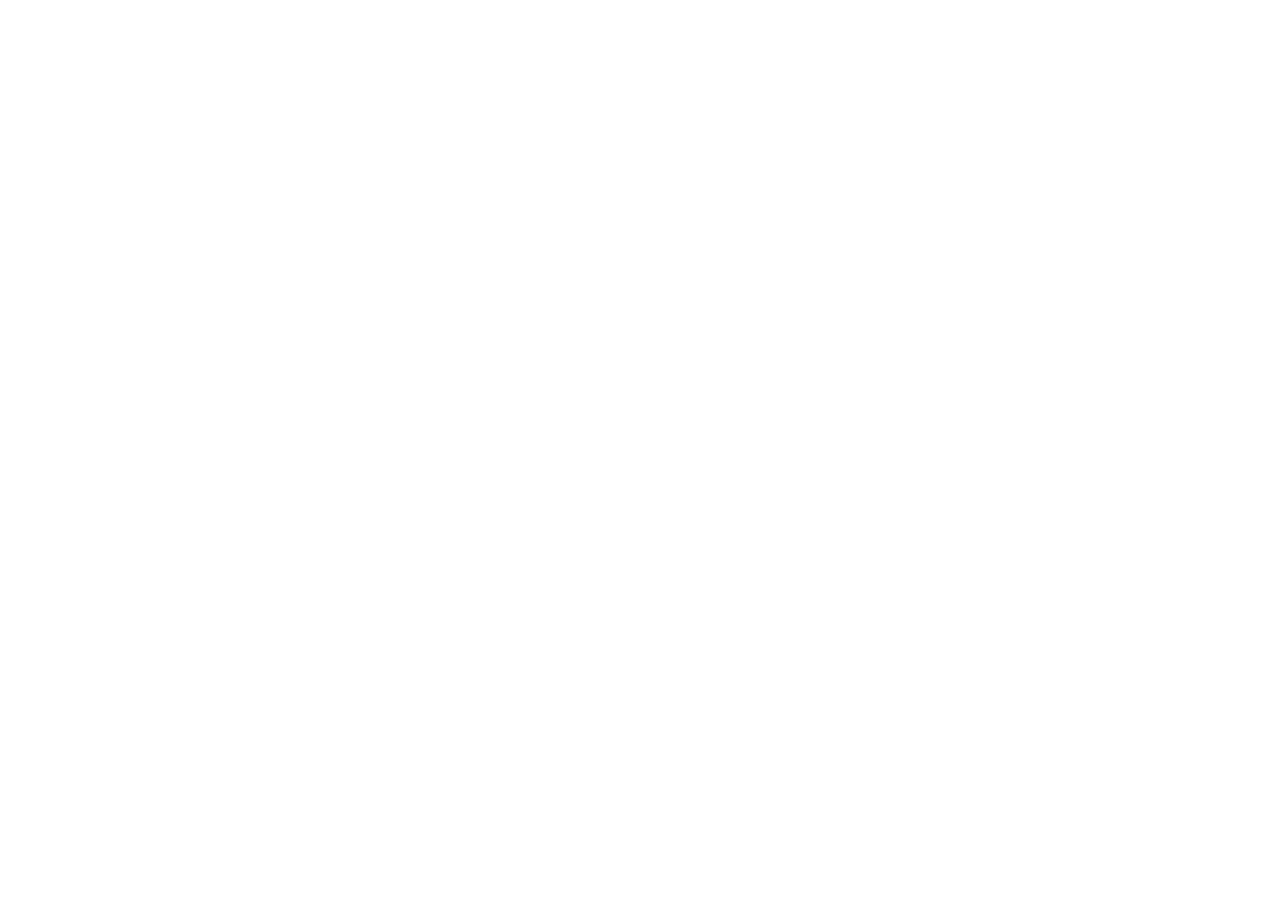
==== commit 1ddb3c1b: "Site updated: 2025-06-10 23:02:01" ====
--- a/index.html
+++ b/index.html
@@ -1,586 +1 @@
-<!DOCTYPE html>
-<html lang="zh-CN">
-<head>
-  <meta charset="UTF-8">
-<meta name="viewport" content="width=device-width, initial-scale=1, maximum-scale=2">
-<meta name="theme-color" content="	#4169E1">
-<meta name="generator" content="Hexo 7.0.0">
-  <link rel="apple-touch-icon" sizes="180x180" href="/images/apple-touch-icon-next.png">
-  <link rel="icon" type="image/png" sizes="32x32" href="/images/favicon-32x32-next.png">
-  <link rel="icon" type="image/png" sizes="16x16" href="/images/favicon-16x16-next.png">
-  <link rel="mask-icon" href="/images/logo.svg" color="	#4169E1">
-
-<link rel="stylesheet" href="/css/main.css">
-
-
-<link rel="stylesheet" href="/lib/font-awesome/css/all.min.css">
-  <link rel="stylesheet" href="/lib/pace/pace-theme-center-atom.min.css">
-  <script src="/lib/pace/pace.min.js"></script>
-
-<script id="hexo-configurations">
-    var NexT = window.NexT || {};
-    var CONFIG = {"hostname":"example.com","root":"/","scheme":"Mist","version":"7.8.0","exturl":false,"sidebar":{"position":"left","display":"post","padding":18,"offset":12,"onmobile":true},"copycode":{"enable":true,"show_result":true,"style":"mac"},"back2top":{"enable":true,"sidebar":false,"scrollpercent":true},"bookmark":{"enable":true,"color":"#9370DB","save":"auto"},"fancybox":false,"mediumzoom":false,"lazyload":false,"pangu":false,"comments":{"style":"tabs","active":"gitalk","storage":true,"lazyload":false,"nav":{"gitalk":null},"activeClass":"gitalk"},"algolia":{"hits":{"per_page":10},"labels":{"input_placeholder":"Search for Posts","hits_empty":"We didn't find any results for the search: ${query}","hits_stats":"${hits} results found in ${time} ms"}},"localsearch":{"enable":true,"trigger":"auto","top_n_per_article":1,"unescape":false,"preload":false},"motion":{"enable":true,"async":true,"transition":{"post_block":"fadeIn","post_header":"slideDownIn","post_body":"slideDownIn","coll_header":"slideLeftIn","sidebar":"slideUpIn"}},"path":"search.xml"};
-  </script>
-
-  <meta name="description" content="再小的星星也在发光">
-<meta property="og:type" content="website">
-<meta property="og:title" content="yona-lia">
-<meta property="og:url" content="http://example.com/index.html">
-<meta property="og:site_name" content="yona-lia">
-<meta property="og:description" content="再小的星星也在发光">
-<meta property="og:locale" content="zh_CN">
-<meta property="article:author" content="yona-lia">
-<meta name="twitter:card" content="summary">
-
-<link rel="canonical" href="http://example.com/">
-
-
-<script id="page-configurations">
-  // https://hexo.io/docs/variables.html
-  CONFIG.page = {
-    sidebar: "",
-    isHome : true,
-    isPost : false,
-    lang   : 'zh-CN'
-  };
-</script>
-
-  <title>yona-lia</title>
-  
-
-
-
-
-
-
-  <noscript>
-  <style>
-  .use-motion .brand,
-  .use-motion .menu-item,
-  .sidebar-inner,
-  .use-motion .post-block,
-  .use-motion .pagination,
-  .use-motion .comments,
-  .use-motion .post-header,
-  .use-motion .post-body,
-  .use-motion .collection-header { opacity: initial; }
-
-  .use-motion .site-title,
-  .use-motion .site-subtitle {
-    opacity: initial;
-    top: initial;
-  }
-
-  .use-motion .logo-line-before i { left: initial; }
-  .use-motion .logo-line-after i { right: initial; }
-  </style>
-</noscript>
-
-</head>
-
-<body itemscope itemtype="http://schema.org/WebPage">
-  <div class="container use-motion">
-    <div class="headband"></div>
-
-    <header class="header" itemscope itemtype="http://schema.org/WPHeader">
-      <div class="header-inner"><div class="site-brand-container">
-  <div class="site-nav-toggle">
-    <div class="toggle" aria-label="切换导航栏">
-      <span class="toggle-line toggle-line-first"></span>
-      <span class="toggle-line toggle-line-middle"></span>
-      <span class="toggle-line toggle-line-last"></span>
-    </div>
-  </div>
-
-  <div class="site-meta">
-
-    <a href="/" class="brand" rel="start">
-      <span class="logo-line-before"><i></i></span>
-      <h1 class="site-title">yona-lia</h1>
-      <span class="logo-line-after"><i></i></span>
-    </a>
-  </div>
-
-  <div class="site-nav-right">
-    <div class="toggle popup-trigger">
-        <i class="fa fa-search fa-fw fa-lg"></i>
-    </div>
-  </div>
-</div>
-
-
-
-
-<nav class="site-nav">
-  <ul id="menu" class="main-menu menu">
-        <li class="menu-item menu-item-home">
-
-    <a href="/" rel="section"><i class="fa fa-home fa-fw"></i>首页</a>
-
-  </li>
-        <li class="menu-item menu-item-archives">
-
-    <a href="/archives/" rel="section"><i class="fa fa-archive fa-fw"></i>归档</a>
-
-  </li>
-      <li class="menu-item menu-item-search">
-        <a role="button" class="popup-trigger"><i class="fa fa-search fa-fw"></i>搜索
-        </a>
-      </li>
-  </ul>
-</nav>
-
-
-
-  <div class="search-pop-overlay">
-    <div class="popup search-popup">
-        <div class="search-header">
-  <span class="search-icon">
-    <i class="fa fa-search"></i>
-  </span>
-  <div class="search-input-container">
-    <input autocomplete="off" autocapitalize="off"
-           placeholder="搜索..." spellcheck="false"
-           type="search" class="search-input">
-  </div>
-  <span class="popup-btn-close">
-    <i class="fa fa-times-circle"></i>
-  </span>
-</div>
-<div id="search-result">
-  <div id="no-result">
-    <i class="fa fa-spinner fa-pulse fa-5x fa-fw"></i>
-  </div>
-</div>
-
-    </div>
-  </div>
-
-</div>
-    </header>
-
-    
-  <div class="back-to-top">
-    <i class="fa fa-arrow-up"></i>
-    <span>0%</span>
-  </div>
-  <div class="reading-progress-bar"></div>
-  <a role="button" class="book-mark-link book-mark-link-fixed"></a>
-
-  <a href="https://github.com/yona-lia" class="github-corner" title="Follow me on GitHub" aria-label="Follow me on GitHub" rel="noopener" target="_blank"><svg width="80" height="80" viewBox="0 0 250 250" aria-hidden="true"><path d="M0,0 L115,115 L130,115 L142,142 L250,250 L250,0 Z"></path><path d="M128.3,109.0 C113.8,99.7 119.0,89.6 119.0,89.6 C122.0,82.7 120.5,78.6 120.5,78.6 C119.2,72.0 123.4,76.3 123.4,76.3 C127.3,80.9 125.5,87.3 125.5,87.3 C122.9,97.6 130.6,101.9 134.4,103.2" fill="currentColor" style="transform-origin: 130px 106px;" class="octo-arm"></path><path d="M115.0,115.0 C114.9,115.1 118.7,116.5 119.8,115.4 L133.7,101.6 C136.9,99.2 139.9,98.4 142.2,98.6 C133.8,88.0 127.5,74.4 143.8,58.0 C148.5,53.4 154.0,51.2 159.7,51.0 C160.3,49.4 163.2,43.6 171.4,40.1 C171.4,40.1 176.1,42.5 178.8,56.2 C183.1,58.6 187.2,61.8 190.9,65.4 C194.5,69.0 197.7,73.2 200.1,77.6 C213.8,80.2 216.3,84.9 216.3,84.9 C212.7,93.1 206.9,96.0 205.4,96.6 C205.1,102.4 203.0,107.8 198.3,112.5 C181.9,128.9 168.3,122.5 157.7,114.1 C157.9,116.9 156.7,120.9 152.7,124.9 L141.0,136.5 C139.8,137.7 141.6,141.9 141.8,141.8 Z" fill="currentColor" class="octo-body"></path></svg></a>
-
-
-    <main class="main">
-      <div class="main-inner">
-        <div class="content-wrap">
-          
-
-          <div class="content index posts-expand">
-            
-      
-  
-  
-  <article itemscope itemtype="http://schema.org/Article" class="post-block" lang="zh-CN">
-    <link itemprop="mainEntityOfPage" href="http://example.com/2024/01/14/hello-world/">
-
-    <span hidden itemprop="author" itemscope itemtype="http://schema.org/Person">
-      <meta itemprop="image" content="/images/avatar.gif">
-      <meta itemprop="name" content="yona-lia">
-      <meta itemprop="description" content="再小的星星也在发光">
-    </span>
-
-    <span hidden itemprop="publisher" itemscope itemtype="http://schema.org/Organization">
-      <meta itemprop="name" content="yona-lia">
-    </span>
-      <header class="post-header">
-        <h2 class="post-title" itemprop="name headline">
-          
-            <a href="/2024/01/14/hello-world/" class="post-title-link" itemprop="url">Hello World</a>
-        </h2>
-
-        <div class="post-meta">
-            <span class="post-meta-item">
-              <span class="post-meta-item-icon">
-                <i class="far fa-calendar"></i>
-              </span>
-              <span class="post-meta-item-text">发表于</span>
-
-              <time title="创建时间：2024-01-14 23:37:33" itemprop="dateCreated datePublished" datetime="2024-01-14T23:37:33+08:00">2024-01-14</time>
-            </span>
-
-          
-
-        </div>
-      </header>
-
-    
-    
-    
-    <div class="post-body" itemprop="articleBody">
-
-      
-          <p>Welcome to <a target="_blank" rel="noopener" href="https://hexo.io/">Hexo</a>! This is your very first post. Check <a target="_blank" rel="noopener" href="https://hexo.io/docs/">documentation</a> for more info. If you get any problems when using Hexo, you can find the answer in <a target="_blank" rel="noopener" href="https://hexo.io/docs/troubleshooting.html">troubleshooting</a> or you can ask me on <a target="_blank" rel="noopener" href="https://github.com/hexojs/hexo/issues">GitHub</a>.</p>
-<h2 id="Quick-Start"><a href="#Quick-Start" class="headerlink" title="Quick Start"></a>Quick Start</h2><h3 id="Create-a-new-post"><a href="#Create-a-new-post" class="headerlink" title="Create a new post"></a>Create a new post</h3><figure class="highlight bash"><table><tr><td class="gutter"><pre><span class="line">1</span><br></pre></td><td class="code"><pre><span class="line">$ hexo new <span class="string">&quot;My New Post&quot;</span></span><br></pre></td></tr></table></figure>
-
-<p>More info: <a target="_blank" rel="noopener" href="https://hexo.io/docs/writing.html">Writing</a></p>
-<h3 id="Run-server"><a href="#Run-server" class="headerlink" title="Run server"></a>Run server</h3><figure class="highlight bash"><table><tr><td class="gutter"><pre><span class="line">1</span><br></pre></td><td class="code"><pre><span class="line">$ hexo server</span><br></pre></td></tr></table></figure>
-
-<p>More info: <a target="_blank" rel="noopener" href="https://hexo.io/docs/server.html">Server</a></p>
-<h3 id="Generate-static-files"><a href="#Generate-static-files" class="headerlink" title="Generate static files"></a>Generate static files</h3><figure class="highlight bash"><table><tr><td class="gutter"><pre><span class="line">1</span><br></pre></td><td class="code"><pre><span class="line">$ hexo generate</span><br></pre></td></tr></table></figure>
-
-<p>More info: <a target="_blank" rel="noopener" href="https://hexo.io/docs/generating.html">Generating</a></p>
-<h3 id="Deploy-to-remote-sites"><a href="#Deploy-to-remote-sites" class="headerlink" title="Deploy to remote sites"></a>Deploy to remote sites</h3><figure class="highlight bash"><table><tr><td class="gutter"><pre><span class="line">1</span><br></pre></td><td class="code"><pre><span class="line">$ hexo deploy</span><br></pre></td></tr></table></figure>
-
-<p>More info: <a target="_blank" rel="noopener" href="https://hexo.io/docs/one-command-deployment.html">Deployment</a></p>
-
-      
-    </div>
-
-    
-    
-    
-      <footer class="post-footer">
-        <div class="post-eof"></div>
-      </footer>
-  </article>
-  
-  
-  
-
-
-  
-
-
-
-          </div>
-          
-
-<script>
-  window.addEventListener('tabs:register', () => {
-    let { activeClass } = CONFIG.comments;
-    if (CONFIG.comments.storage) {
-      activeClass = localStorage.getItem('comments_active') || activeClass;
-    }
-    if (activeClass) {
-      let activeTab = document.querySelector(`a[href="#comment-${activeClass}"]`);
-      if (activeTab) {
-        activeTab.click();
-      }
-    }
-  });
-  if (CONFIG.comments.storage) {
-    window.addEventListener('tabs:click', event => {
-      if (!event.target.matches('.tabs-comment .tab-content .tab-pane')) return;
-      let commentClass = event.target.classList[1];
-      localStorage.setItem('comments_active', commentClass);
-    });
-  }
-</script>
-
-        </div>
-          
-  
-  <div class="toggle sidebar-toggle">
-    <span class="toggle-line toggle-line-first"></span>
-    <span class="toggle-line toggle-line-middle"></span>
-    <span class="toggle-line toggle-line-last"></span>
-  </div>
-
-  <aside class="sidebar">
-    <div class="sidebar-inner">
-
-      <ul class="sidebar-nav motion-element">
-        <li class="sidebar-nav-toc">
-          文章目录
-        </li>
-        <li class="sidebar-nav-overview">
-          站点概览
-        </li>
-      </ul>
-
-      <!--noindex-->
-      <div class="post-toc-wrap sidebar-panel">
-      </div>
-      <!--/noindex-->
-
-      <div class="site-overview-wrap sidebar-panel">
-        <div class="site-author motion-element" itemprop="author" itemscope itemtype="http://schema.org/Person">
-  <p class="site-author-name" itemprop="name">yona-lia</p>
-  <div class="site-description" itemprop="description">再小的星星也在发光</div>
-</div>
-<div class="site-state-wrap motion-element">
-  <nav class="site-state">
-      <div class="site-state-item site-state-posts">
-          <a href="/archives/">
-        
-          <span class="site-state-item-count">1</span>
-          <span class="site-state-item-name">日志</span>
-        </a>
-      </div>
-  </nav>
-</div>
-  <div class="sidebar-button motion-element"><i class="fa fa-comment"></i>
-    交流
-  </a>
-  </div>
-  <div class="links-of-author motion-element">
-      <span class="links-of-author-item">
-        <a href="https://github.com/yona-lia" title="GitHub → https:&#x2F;&#x2F;github.com&#x2F;yona-lia" rel="noopener" target="_blank"><i class="fab fa-github fa-fw"></i>GitHub</a>
-      </span>
-  </div>
-
-
-
-      </div>
-
-    </div>
-  </aside>
-  <div id="sidebar-dimmer"></div>
-
-
-      </div>
-    </main>
-
-    <footer class="footer">
-      <div class="footer-inner">
-        
-
-        
-
-<div class="copyright">
-  
-  &copy; 
-  <span itemprop="copyrightYear">2024</span>
-  <span class="with-love">
-    <i class="fa fa-heart"></i>
-  </span>
-  <span class="author" itemprop="copyrightHolder">yona-lia</span>
-</div>
-  <div class="powered-by">由 <a href="https://hexo.io/" class="theme-link" rel="noopener" target="_blank">Hexo</a> & <a href="https://mist.theme-next.org/" class="theme-link" rel="noopener" target="_blank">NexT.Mist</a> 强力驱动
-  </div>
-
-        
-
-
-
-
-
-
-
-
-      </div>
-    </footer>
-  </div>
-
-  
-  <script size="300" alpha="0.6" zIndex="-1" src="/lib/canvas-ribbon/canvas-ribbon.js"></script>
-  <script src="/lib/anime.min.js"></script>
-  <script src="/lib/velocity/velocity.min.js"></script>
-  <script src="/lib/velocity/velocity.ui.min.js"></script>
-
-<script src="/js/utils.js"></script>
-
-<script src="/js/motion.js"></script>
-
-
-<script src="/js/schemes/muse.js"></script>
-
-
-<script src="/js/next-boot.js"></script>
-
-<script src="/js/bookmark.js"></script>
-
-
-  <script defer src="/lib/three/three.min.js"></script>
-    <script defer src="/lib/three/canvas_lines.min.js"></script>
-
-
-  
-  <script>
-    (function(){
-      var canonicalURL, curProtocol;
-      //Get the <link> tag
-      var x=document.getElementsByTagName("link");
-		//Find the last canonical URL
-		if(x.length > 0){
-			for (i=0;i<x.length;i++){
-				if(x[i].rel.toLowerCase() == 'canonical' && x[i].href){
-					canonicalURL=x[i].href;
-				}
-			}
-		}
-    //Get protocol
-	    if (!canonicalURL){
-	    	curProtocol = window.location.protocol.split(':')[0];
-	    }
-	    else{
-	    	curProtocol = canonicalURL.split(':')[0];
-	    }
-      //Get current URL if the canonical URL does not exist
-	    if (!canonicalURL) canonicalURL = window.location.href;
-	    //Assign script content. Replace current URL with the canonical URL
-      !function(){var e=/([http|https]:\/\/[a-zA-Z0-9\_\.]+\.baidu\.com)/gi,r=canonicalURL,t=document.referrer;if(!e.test(r)){var n=(String(curProtocol).toLowerCase() === 'https')?"https://sp0.baidu.com/9_Q4simg2RQJ8t7jm9iCKT-xh_/s.gif":"//api.share.baidu.com/s.gif";t?(n+="?r="+encodeURIComponent(document.referrer),r&&(n+="&l="+r)):r&&(n+="?l="+r);var i=new Image;i.src=n}}(window);})();
-  </script>
-
-
-
-
-  
-<script src="/js/local-search.js"></script>
-
-
-
-
-
-
-
-
-
-
-
-<script>
-if (document.querySelectorAll('pre.mermaid').length) {
-  NexT.utils.getScript('//cdn.jsdelivr.net/npm/mermaid@8/dist/mermaid.min.js', () => {
-    mermaid.initialize({
-      theme    : 'dark',
-      logLevel : 3,
-      flowchart: { curve     : 'linear' },
-      gantt    : { axisFormat: '%m/%d/%Y' },
-      sequence : { actorMargin: 50 }
-    });
-  }, window.mermaid);
-}
-</script>
-
-
-  
-
-  
-
-
-  <span class="js-cursor-container"></span>
-    <script>
-        (function fairyDustCursor() {
- 
-            var possibleColors = ["#D61C59", "#E7D84B", "#1B8798"]
-            var width = window.innerWidth;
-            var height = window.innerHeight;
-            var cursor = { x: width / 2, y: width / 2 };
-            var particles = [];
- 
-            function init() {
-                bindEvents();
-                loop();
-            }
- 
-           
-            function bindEvents() {
-                document.addEventListener('mousemove', onMouseMove);
-                window.addEventListener('resize', onWindowResize);
-            }
- 
-            function onWindowResize(e) {
-                width = window.innerWidth;
-                height = window.innerHeight;
-            }
- 
-            function onMouseMove(e) {
-                cursor.x = e.clientX;
-                cursor.y = e.clientY;
- 
-                addParticle(cursor.x, cursor.y, possibleColors[Math.floor(Math.random() * possibleColors.length)]);
-            }
- 
-            function addParticle(x, y, color) {
-                var particle = new Particle();
-                particle.init(x, y, color);
-                particles.push(particle);
-            }
- 
-            function updateParticles() {
- 
-                
-                for (var i = 0; i < particles.length; i++) {
-                    particles[i].update();
-                }
- 
-               
-                for (var i = particles.length - 1; i >= 0; i--) {
-                    if (particles[i].lifeSpan < 0) {
-                        particles[i].die();
-                        particles.splice(i, 1);
-                    }
-                }
- 
-            }
- 
-            function loop() {
-                requestAnimationFrame(loop);
-                updateParticles();
-            }
- 
-          
- 
-            function Particle() {
- 
-                this.character = "*";
-                this.lifeSpan = 120; //ms
-                this.initialStyles = {
-                    "position": "fixed",
-                    "display": "inline-block",
-                    "top": "0px",
-                    "left": "0px",
-                    "pointerEvents": "none",
-                    "touch-action": "none",
-                    "z-index": "10000000",
-                    "fontSize": "25px",
-                    "will-change": "transform"
-                };
- 
-              
-                this.init = function (x, y, color) {
- 
-                    this.velocity = {
-                        x: (Math.random() < 0.5 ? -1 : 1) * (Math.random() / 2),
-                        y: 1
-                    };
- 
-                    this.position = { x: x + 10, y: y + 10 };
-                    this.initialStyles.color = color;
- 
-                    this.element = document.createElement('span');
-                    this.element.innerHTML = this.character;
-                    applyProperties(this.element, this.initialStyles);
-                    this.update();
- 
-                    document.querySelector('.js-cursor-container').appendChild(this.element);
-                };
- 
-                this.update = function () {
-                    this.position.x += this.velocity.x;
-                    this.position.y += this.velocity.y;
-                    this.lifeSpan--;
- 
-                    this.element.style.transform = "translate3d(" + this.position.x + "px," + this.position.y + "px, 0) scale(" + (this.lifeSpan / 120) + ")";
-                }
- 
-                this.die = function () {
-                    this.element.parentNode.removeChild(this.element);
-                }
- 
-            }
- 
-           
-            function applyProperties(target, properties) {
-                for (var key in properties) {
-                    target.style[key] = properties[key];
-                }
-            }
- 
-            if (!('ontouchstart' in window || navigator.msMaxTouchPoints)) init();
-        })();    
-    </script>
-
-
-</body>
-</html>
+<!doctype html><html lang="en"><head><meta charset="utf-8"><meta http-equiv="X-UA-Compatible" content="IE=edge"><meta name="viewport" content="width=device-width,initial-scale=1"><link rel="icon" href="/favicon.ico"><script type="module" crossorigin src="/static/js/120aa8f8.js"></script><link rel="stylesheet" href="/static/css/a14e1a22.css"><!-- hexo injector head_end start --><script rel="prefetch" async src="https://busuanzi.ibruce.info/busuanzi/2.3/busuanzi.pure.mini.js"></script><script rel="preload" src="https://unpkg.com/blueimp-md5@^2.19.0/js/md5.min.js"></script><script rel="preload" src="https://unpkg.com/lodash@^4.17.21/lodash.min.js"></script><link rel="stylesheet" href="https://fonts.loli.net/css?family=Rubik" /><script rel="preload" src="https://unpkg.com/gitalk@^1.8.0/dist/gitalk.min.js"></script><link rel="stylesheet" href="https://unpkg.com/gitalk@^1.8.0/dist/gitalk.css"/><!-- hexo injector head_end end --><meta name="generator" content="Hexo 7.3.0"></head><body id="body-container"><noscript><strong>We're sorry but this app doesn't work properly without JavaScript enabled. Please enable it to continue.</strong></noscript><div id="app"></div></body></html>
--- a/static/css/a14e1a22.css
+++ b/static/css/a14e1a22.css
@@ -0,0 +1 @@
+@charset "UTF-8";:root{--max-width: 1600px;--gap: 1.75rem;--main-gradient: linear-gradient( 130deg, #24c6dc, #5433ff 41.07%, #ff0099 76.05% );--theme-transition: all .25s ease}.theme-light{--background-primary: rgb(241, 243, 249);--background-primary-alt: #fafafa;--background-secondary: #ffffff;--background-secondary-alt: #2e3236;--background-trans: rgba(0, 0, 0, .15);--background-backdrop: rgba(241, 243, 249, .8);--text-bright: #000000;--text-invert: #ffffff;--text-normal: #333333;--text-accent: #e93796;--text-sub-accent: #547ce7;--text-faint: #b2b2b2;--text-dim: #858585;--text-title-h1: #333;--text-title-h2: #333;--text-title-h3: #333;--text-title-h4: #333;--text-title-h5: #333;--text-link: #b4b4b4;--text-a: #db4d52;--text-a-hover: #db4d52;--bg-accent-55: rgba(244, 86, 157, .55);--bg-sub-accent-55: rgba(13, 185, 215, .55);--bg-accent-05: rgba(244, 86, 157, .05);--strong-gradient: linear-gradient( 62deg, #188bfd 0%, #a03bff 100% ) !important;--gradient-cover: linear-gradient( 90deg, hsla(0, 0%, 98%, 0) 0, hsla(0, 0%, 98%, .013) 8.1%, hsla(0, 0%, 98%, .049) 15.5%, hsla(0, 0%, 98%, .104) 22.5%, hsla(0, 0%, 98%, .175) 29%, hsla(0, 0%, 98%, .259) 35.3%, hsla(0, 0%, 98%, .352) 41.2%, hsla(0, 0%, 98%, .45) 47.1%, hsla(0, 0%, 98%, .55) 52.9%, hsla(0, 0%, 98%, .648) 58.8%, hsla(0, 0%, 98%, .741) 64.7%, hsla(0, 0%, 98%, .825) 71%, hsla(0, 0%, 98%, .896) 77.5%, hsla(0, 0%, 98%, .951) 84.5%, hsla(0, 0%, 98%, .987) 91.9%, var(--background-secondary) );--article-cover: linear-gradient( 180deg, hsla(0, 0%, 98%, 0) 0, hsla(0, 0%, 98%, .013) 8.1%, hsla(0, 0%, 98%, .049) 15.5%, hsla(0, 0%, 98%, .104) 22.5%, hsla(0, 0%, 98%, .175) 29%, hsla(0, 0%, 98%, .259) 35.3%, hsla(0, 0%, 98%, .352) 41.2%, hsla(0, 0%, 98%, .45) 47.1%, hsla(0, 0%, 98%, .55) 52.9%, hsla(0, 0%, 98%, .648) 58.8%, hsla(0, 0%, 98%, .741) 64.7%, hsla(0, 0%, 98%, .825) 71%, hsla(0, 0%, 98%, .896) 77.5%, hsla(0, 0%, 98%, .951) 84.5%, hsla(0, 0%, 98%, .987) 91.9%, var(--background-secondary) );--banner-cover: linear-gradient(180deg, hsla(225, 40%, 96%, 0) 0, hsla(225, 40%, 96%, .013) 8.1%, hsla(225, 40%, 96%, .049) 15.5%, hsla(225, 40%, 96%, .104) 22.5%, hsla(225, 40%, 96%, .175) 29%, hsla(225, 40%, 96%, .259) 35.3%, hsla(225, 40%, 96%, .352) 41.2%, hsla(225, 40%, 96%, .45) 47.1%, hsla(225, 40%, 96%, .55) 52.9%, hsla(225, 40%, 96%, .648) 58.8%, hsla(225, 40%, 96%, .741) 64.7%, hsla(225, 40%, 96%, .825) 71%, hsla(225, 40%, 96%, .896) 77.5%, hsla(225, 40%, 96%, .951) 84.5%, hsla(225, 40%, 96%, .987) 91.9%, var(--background-primary));--nav-cover: linear-gradient(90deg, hsla(225, 40%, 96%, 0) 0, hsla(225, 40%, 96%, .013) 8.1%, hsla(225, 40%, 96%, .049) 15.5%, hsla(225, 40%, 96%, .104) 22.5%, hsla(225, 40%, 96%, .175) 29%, hsla(225, 40%, 96%, .259) 35.3%, hsla(225, 40%, 96%, .352) 41.2%, hsla(225, 40%, 96%, .45) 47.1%, hsla(225, 40%, 96%, .55) 52.9%, hsla(225, 40%, 96%, .648) 58.8%, hsla(225, 40%, 96%, .741) 64.7%, hsla(225, 40%, 96%, .825) 71%, hsla(225, 40%, 96%, .896) 77.5%, hsla(225, 40%, 96%, .951) 84.5%, hsla(225, 40%, 96%, .987) 91.9%, var(--background-primary));--app-screen-bg: #1a1a1a;--trans-ease: all .25s ease;--accent-shadow: 0 20px 25px -5px rgba(232, 57, 255, .06), 0 10px 10px -5px rgba(53, 11, 59, .1);--sub-accent-shadow: 0 20px 25px -5px rgba(71, 190, 255, .06), 0 10px 10px -5px rgba(11, 42, 59, .1);--search-modal-key-gradient: linear-gradient(-225deg, #d5dbe4, #f8f8f8);--search-modal-key-shadow: inset 0 -2px 0 0 #cdcde6, inset 0 0 1px 1px #fff, 0 1px 2px 1px rgba(30, 35, 90, .4);--custom-quote-tip: #7343d5;--custom-quote-warning: #e98503;--custom-quote-danger: #dd2500;--custom-quote: #e93796}.theme-dark{--background-primary: #1a1a1a;--background-primary-alt: #0d0b12;--background-secondary: #212121;--background-secondary-alt: #0d0b12;--background-trans: rgba(255, 255, 255, .15);--background-backdrop: rgba(26, 26, 26, .8);--background-blur: rgba(0,0,0,.09);--skeleton-bg: #2e2e2e;--skeleton-hl: #363636;--text-bright: #fff;--text-invert: #000000;--text-normal: #bebebe;--text-accent: #0fb6d6;--text-sub-accent: #f4569d;--text-dim: #6d6d6d;--text-faint: #7aa2f7;--text-title-h1: var(--text-accent);--text-title-h2: #cbdbe5;--text-title-h3: #cbdbe5;--text-title-h4: #cbdbe5;--text-title-h5: #cbdbe5;--text-link: #b4b4b4;--text-a: #6bcafb;--text-a-hover: #6bcafb;--bg-sub-accent-55: rgba(244, 86, 157, .55);--bg-accent-55: rgba(13, 185, 215, .55);--bg-accent-05: rgba(14, 210, 247, .05);--strong-gradient: linear-gradient( 62deg, #87c2fd 0%, #dcb9fc 100% ) !important;--gradient-cover: linear-gradient( 90deg, hsla(0, 0%, 13%, 0) 0, hsla(0, 0%, 13%, .013) 8.1%, hsla(0, 0%, 13%, .049) 15.5%, hsla(0, 0%, 13%, .104) 22.5%, hsla(0, 0%, 13%, .175) 29%, hsla(0, 0%, 13%, .259) 35.3%, hsla(0, 0%, 13%, .352) 41.2%, hsla(0, 0%, 13%, .45) 47.1%, hsla(0, 0%, 13%, .55) 52.9%, hsla(0, 0%, 13%, .648) 58.8%, hsla(0, 0%, 13%, .741) 64.7%, hsla(0, 0%, 13%, .825) 71%, hsla(0, 0%, 13%, .896) 77.5%, hsla(0, 0%, 13%, .951) 84.5%, hsla(00, 0%, 13%, .987) 91.9%, var(--background-secondary) );--article-cover: linear-gradient( 180deg, hsla(0, 0%, 13%, 0) 0, hsla(0, 0%, 13%, .013) 8.1%, hsla(0, 0%, 13%, .049) 15.5%, hsla(0, 0%, 13%, .104) 22.5%, hsla(0, 0%, 13%, .175) 29%, hsla(0, 0%, 13%, .259) 35.3%, hsla(0, 0%, 13%, .352) 41.2%, hsla(0, 0%, 13%, .45) 47.1%, hsla(0, 0%, 13%, .55) 52.9%, hsla(0, 0%, 13%, .648) 58.8%, hsla(0, 0%, 13%, .741) 64.7%, hsla(0, 0%, 13%, .825) 71%, hsla(0, 0%, 13%, .896) 77.5%, hsla(0, 0%, 13%, .951) 84.5%, hsla(00, 0%, 13%, .987) 91.9%, var(--background-secondary) );--banner-cover: linear-gradient(180deg, hsla(0, 0%, 10%, 0) 0, hsla(0, 0%, 10%, .01) 8.1%, hsla(0, 0%, 10%, .049) 15.5%, hsla(0, 0%, 10%, .104) 22.5%, hsla(0, 0%, 10%, .175) 29%, hsla(0, 0%, 10%, .259) 35.3%, hsla(0, 0%, 10%, .352) 41.2%, hsla(0, 0%, 10%, .45) 47.1%, hsla(0, 0%, 10%, .55) 52.9%, hsla(0, 0%, 10%, .648) 58.8%, hsla(0, 0%, 10%, .741) 64.7%, hsla(0, 0%, 10%, .825) 71%, hsla(0, 0%, 10%, .896) 77.5%, hsla(0, 0%, 10%, .951) 84.5%, hsla(00, 0%, 10%, .987) 91.9%, var(--background-primary));--nav-cover: linear-gradient(90deg, hsla(0, 0%, 10%, 0) 0, hsla(0, 0%, 10%, .01) 8.1%, hsla(0, 0%, 10%, .049) 15.5%, hsla(0, 0%, 10%, .104) 22.5%, hsla(0, 0%, 10%, .175) 29%, hsla(0, 0%, 10%, .259) 35.3%, hsla(0, 0%, 10%, .352) 41.2%, hsla(0, 0%, 10%, .45) 47.1%, hsla(0, 0%, 10%, .55) 52.9%, hsla(0, 0%, 10%, .648) 58.8%, hsla(0, 0%, 10%, .741) 64.7%, hsla(0, 0%, 10%, .825) 71%, hsla(0, 0%, 10%, .896) 77.5%, hsla(0, 0%, 10%, .951) 84.5%, hsla(00, 0%, 10%, .987) 91.9%, var(--background-primary));--app-screen-bg: var(--background-primary);--trans-ease: all .25s ease;--accent-shadow: 0 20px 25px -5px rgba(11, 42, 59, .35), 0 10px 10px -5px rgba(11, 42, 59, .14);--sub-accent-shadow: 0 20px 25px -5px rgba(53, 11, 59, .35), 0 10px 10px -5px rgba(53, 11, 59, .14);--search-modal-key-gradient: linear-gradient(-225deg, #3f3e3e, #2c2c2c);--search-modal-key-shadow: inset 0 -2px 0 0 #363636, inset 0 0 1px 1px #2e2e2e, 0 1px 2px 1px rgba(30, 35, 90, .4);--custom-quote-tip: #8d53ff;--custom-quote-warning: #cbcb00;--custom-quote-danger: #dd2500;--custom-quote: #5dc3d9}.ob-text-bright{color:var(--text-bright)}.ob-drop-shadow{filter:drop-shadow(0 2px 5px rgba(0,0,0,.3))}.ob-hz-thumbnail{max-width:120%}.ob-gradient-plate{width:calc(100% - .5rem);height:calc(100% - .5rem);margin:.25rem}.ob-gradient-cut-plate{top:8%;width:calc(100% - .5rem);height:calc(92% - .5rem);margin:.25rem}.ob-avatar{margin:0;height:6rem;width:6rem;--tw-shadow: 0 20px 25px -5px rgb(0 0 0 / .1), 0 8px 10px -6px rgb(0 0 0 / .1);--tw-shadow-colored: 0 20px 25px -5px var(--tw-shadow-color), 0 8px 10px -6px var(--tw-shadow-color);box-shadow:var(--tw-ring-offset-shadow, 0 0 #0000),var(--tw-ring-shadow, 0 0 #0000),var(--tw-shadow)}.footer-avatar{margin:0;height:5rem;width:5rem;opacity:.4;--tw-shadow: 0 20px 25px -5px rgb(0 0 0 / .1), 0 8px 10px -6px rgb(0 0 0 / .1);--tw-shadow-colored: 0 20px 25px -5px var(--tw-shadow-color), 0 8px 10px -6px var(--tw-shadow-color);box-shadow:var(--tw-ring-offset-shadow, 0 0 #0000),var(--tw-ring-shadow, 0 0 #0000),var(--tw-shadow)}.diamond-avatar{-webkit-clip-path:polygon(50% 3%,91% 25%,91% 75%,50% 97%,9% 75%,9% 25%);clip-path:polygon(50% 3%,91% 25%,91% 75%,50% 97%,9% 75%,9% 25%)}.profile .circle-avatar,.profile .rounded-avatar{border-color:var(--background-primary);border-width:6px}.circle-avatar{border-radius:9999px}.rounded-avatar{border-radius:1rem}.animation-text{-webkit-background-clip:text;-webkit-text-fill-color:transparent;-webkit-box-decoration-break:clone;background-color:#ccc;background-image:linear-gradient(90deg,#cccccc,#ffffff,#cccccc);animation:1.5s ease-in-out 0s infinite normal none running SkeletonLoading}.main-grid,.inverted-main-grid{display:flex;flex-direction:column}@media (min-width: 1024px){.main-grid{display:grid;gap:var(--gap);grid-template-columns:minmax(0,1fr) 320px}.inverted-main-grid{display:grid;gap:var(--gap);grid-template-columns:245px minmax(0,1fr)}}.tab{margin-bottom:2rem;display:flex;flex-direction:row;flex-wrap:wrap;overflow-y:hidden;border-radius:1rem;background-color:var(--background-secondary);padding-left:1.5rem;padding-right:3rem;--tw-shadow: 0 4px 6px -1px rgb(0 0 0 / .1), 0 2px 4px -2px rgb(0 0 0 / .1);--tw-shadow-colored: 0 4px 6px -1px var(--tw-shadow-color), 0 2px 4px -2px var(--tw-shadow-color);box-shadow:var(--tw-ring-offset-shadow, 0 0 #0000),var(--tw-ring-shadow, 0 0 #0000),var(--tw-shadow);height:3.5rem;transition:height .4s ease}.tab.expanded-tab{overflow-y:initial;height:auto}.tab li{margin-top:.875rem;margin-bottom:.875rem;margin-right:.5rem;cursor:pointer}.tab li:hover{opacity:.5}.tab li.active{--tw-text-opacity: 1;color:rgb(255 255 255 / var(--tw-text-opacity));--tw-shadow: 0 10px 15px -3px rgb(0 0 0 / .1), 0 4px 6px -4px rgb(0 0 0 / .1);--tw-shadow-colored: 0 10px 15px -3px var(--tw-shadow-color), 0 4px 6px -4px var(--tw-shadow-color);box-shadow:var(--tw-ring-offset-shadow, 0 0 #0000),var(--tw-ring-shadow, 0 0 #0000),var(--tw-shadow);text-shadow:0 2px 2px rgba(0,0,0,.5)}.tab li span{white-space:nowrap;border-top-left-radius:.375rem;border-bottom-left-radius:.375rem;background-color:var(--background-primary);padding:.5rem .75rem;text-align:center;font-size:.875rem;line-height:1.25rem}.tab li span.first-tab{border-radius:.375rem;padding-left:1.5rem;padding-right:1.5rem}.tab li b{white-space:nowrap;border-top-right-radius:.375rem;border-bottom-right-radius:.375rem;background-color:var(--background-primary);padding:.5rem;text-align:center;font-size:.875rem;line-height:1.25rem;color:var(--text-accent);opacity:.7}.tab-expander{position:absolute;right:1.25rem;top:1rem;cursor:pointer;stroke:currentColor;color:var(--text-bright);opacity:.8}.tab-expander:hover{opacity:.5}.tab-expander svg{transition:transform .4s ease}.tab-expander.expanded svg{transform:rotate(180deg)}#loading-bar-wrapper #nprogress{pointer-events:none}#loading-bar-wrapper #nprogress .bar{background:var(--main-gradient);position:absolute;z-index:3000;top:0;left:0;width:100%;height:8px}#loading-bar-wrapper #nprogress .peg{display:none;position:absolute;right:0;width:100px;height:8px;opacity:0;box-shadow:none;transform:rotate(3deg) translateY(-4px)}#loading-bar-wrapper #nprogress .spinner{display:block;position:fixed;z-index:3000;top:15px;right:15px}#loading-bar-wrapper #nprogress .spinner-icon{width:18px;height:18px;box-sizing:border-box;border:2px solid transparent;border-top-color:var(--text-accent);border-left-color:var(--text-accent);border-radius:50%;animation:nprogress-spinner .4s linear infinite}#loading-bar-wrapper{position:fixed;width:100px;top:8px;left:50%;transform:translate(-50%);height:8px;border-radius:8px;z-index:2000;background:transparent;overflow:hidden}#loading-bar-wrapper.nprogress-custom-parent{background:var(--background-secondary);box-shadow:0 1px 2px #0000001a}a{transition-property:all;transition-timing-function:cubic-bezier(.4,0,.2,1);transition-duration:.15s}a:hover{opacity:.5}/*! tailwindcss v3.3.3 | MIT License | https://tailwindcss.com */*,:before,:after{box-sizing:border-box;border-width:0;border-style:solid;border-color:#e5e7eb}:before,:after{--tw-content: ""}html{line-height:1.5;-webkit-text-size-adjust:100%;-moz-tab-size:4;-o-tab-size:4;tab-size:4;font-family:ui-sans-serif,system-ui,-apple-system,BlinkMacSystemFont,Segoe UI,Roboto,Helvetica Neue,Arial,Noto Sans,sans-serif,"Apple Color Emoji","Segoe UI Emoji",Segoe UI Symbol,"Noto Color Emoji";font-feature-settings:normal;font-variation-settings:normal}body{margin:0;line-height:inherit}hr{height:0;color:inherit;border-top-width:1px}abbr:where([title]){-webkit-text-decoration:underline dotted;text-decoration:underline dotted}h1,h2,h3,h4,h5,h6{font-size:inherit;font-weight:inherit}a{color:inherit;text-decoration:inherit}b,strong{font-weight:bolder}code,kbd,samp,pre{font-family:ui-monospace,SFMono-Regular,Menlo,Monaco,Consolas,Liberation Mono,Courier New,monospace;font-size:1em}small{font-size:80%}sub,sup{font-size:75%;line-height:0;position:relative;vertical-align:baseline}sub{bottom:-.25em}sup{top:-.5em}table{text-indent:0;border-color:inherit;border-collapse:collapse}button,input,optgroup,select,textarea{font-family:inherit;font-feature-settings:inherit;font-variation-settings:inherit;font-size:100%;font-weight:inherit;line-height:inherit;color:inherit;margin:0;padding:0}button,select{text-transform:none}button,[type=button],[type=reset],[type=submit]{-webkit-appearance:button;background-color:transparent;background-image:none}:-moz-focusring{outline:auto}:-moz-ui-invalid{box-shadow:none}progress{vertical-align:baseline}::-webkit-inner-spin-button,::-webkit-outer-spin-button{height:auto}[type=search]{-webkit-appearance:textfield;outline-offset:-2px}::-webkit-search-decoration{-webkit-appearance:none}::-webkit-file-upload-button{-webkit-appearance:button;font:inherit}summary{display:list-item}blockquote,dl,dd,h1,h2,h3,h4,h5,h6,hr,figure,p,pre{margin:0}fieldset{margin:0;padding:0}legend{padding:0}ol,ul,menu{list-style:none;margin:0;padding:0}dialog{padding:0}textarea{resize:vertical}input::-moz-placeholder,textarea::-moz-placeholder{opacity:1;color:#9ca3af}input::placeholder,textarea::placeholder{opacity:1;color:#9ca3af}button,[role=button]{cursor:pointer}:disabled{cursor:default}img,svg,video,canvas,audio,iframe,embed,object{display:block;vertical-align:middle}img,video{max-width:100%;height:auto}[hidden]{display:none}*,:before,:after{--tw-border-spacing-x: 0;--tw-border-spacing-y: 0;--tw-translate-x: 0;--tw-translate-y: 0;--tw-rotate: 0;--tw-skew-x: 0;--tw-skew-y: 0;--tw-scale-x: 1;--tw-scale-y: 1;--tw-pan-x: ;--tw-pan-y: ;--tw-pinch-zoom: ;--tw-scroll-snap-strictness: proximity;--tw-gradient-from-position: ;--tw-gradient-via-position: ;--tw-gradient-to-position: ;--tw-ordinal: ;--tw-slashed-zero: ;--tw-numeric-figure: ;--tw-numeric-spacing: ;--tw-numeric-fraction: ;--tw-ring-inset: ;--tw-ring-offset-width: 0px;--tw-ring-offset-color: #fff;--tw-ring-color: rgb(59 130 246 / .5);--tw-ring-offset-shadow: 0 0 #0000;--tw-ring-shadow: 0 0 #0000;--tw-shadow: 0 0 #0000;--tw-shadow-colored: 0 0 #0000;--tw-blur: ;--tw-brightness: ;--tw-contrast: ;--tw-grayscale: ;--tw-hue-rotate: ;--tw-invert: ;--tw-saturate: ;--tw-sepia: ;--tw-drop-shadow: ;--tw-backdrop-blur: ;--tw-backdrop-brightness: ;--tw-backdrop-contrast: ;--tw-backdrop-grayscale: ;--tw-backdrop-hue-rotate: ;--tw-backdrop-invert: ;--tw-backdrop-opacity: ;--tw-backdrop-saturate: ;--tw-backdrop-sepia: }::backdrop{--tw-border-spacing-x: 0;--tw-border-spacing-y: 0;--tw-translate-x: 0;--tw-translate-y: 0;--tw-rotate: 0;--tw-skew-x: 0;--tw-skew-y: 0;--tw-scale-x: 1;--tw-scale-y: 1;--tw-pan-x: ;--tw-pan-y: ;--tw-pinch-zoom: ;--tw-scroll-snap-strictness: proximity;--tw-gradient-from-position: ;--tw-gradient-via-position: ;--tw-gradient-to-position: ;--tw-ordinal: ;--tw-slashed-zero: ;--tw-numeric-figure: ;--tw-numeric-spacing: ;--tw-numeric-fraction: ;--tw-ring-inset: ;--tw-ring-offset-width: 0px;--tw-ring-offset-color: #fff;--tw-ring-color: rgb(59 130 246 / .5);--tw-ring-offset-shadow: 0 0 #0000;--tw-ring-shadow: 0 0 #0000;--tw-shadow: 0 0 #0000;--tw-shadow-colored: 0 0 #0000;--tw-blur: ;--tw-brightness: ;--tw-contrast: ;--tw-grayscale: ;--tw-hue-rotate: ;--tw-invert: ;--tw-saturate: ;--tw-sepia: ;--tw-drop-shadow: ;--tw-backdrop-blur: ;--tw-backdrop-brightness: ;--tw-backdrop-contrast: ;--tw-backdrop-grayscale: ;--tw-backdrop-hue-rotate: ;--tw-backdrop-invert: ;--tw-backdrop-opacity: ;--tw-backdrop-saturate: ;--tw-backdrop-sepia: }.container{width:100%}@media (min-width: 640px){.container{max-width:640px}}@media (min-width: 768px){.container{max-width:768px}}@media (min-width: 1024px){.container{max-width:1024px}}@media (min-width: 1280px){.container{max-width:1280px}}@media (min-width: 1536px){.container{max-width:1536px}}.article-container{position:relative;height:100%;transform:translate3d(var(--tw-translate-x),var(--tw-translate-y),0) rotate(var(--tw-rotate)) skew(var(--tw-skew-x)) skewY(var(--tw-skew-y)) scaleX(var(--tw-scale-x)) scaleY(var(--tw-scale-y));cursor:pointer;list-style-type:none;border-radius:1rem}.article-container:hover .article-content span b.article-tag span span,.article-container:hover .feature-content span b.article-tag span span{margin-right:0;opacity:1}.article-container:hover .article,.article-container:hover .feature-article{transform:scale(1.015)}.article{position:relative;top:0;z-index:10;display:grid;height:100%;grid-template-rows:repeat(3,minmax(0,1fr));overflow:hidden;border-radius:1rem;background-color:var(--background-secondary);--tw-shadow: 0 10px 15px -3px rgb(0 0 0 / .1), 0 4px 6px -4px rgb(0 0 0 / .1);--tw-shadow-colored: 0 10px 15px -3px var(--tw-shadow-color), 0 4px 6px -4px var(--tw-shadow-color);box-shadow:var(--tw-ring-offset-shadow, 0 0 #0000),var(--tw-ring-shadow, 0 0 #0000),var(--tw-shadow);transition:transform .2s ease-in-out}.article .article-thumbnail{position:relative;grid-row:span 1 / span 1}.article .article-thumbnail img{position:absolute;z-index:20;display:block;height:120%;width:100%;border-radius:1rem;background-size:cover;background-repeat:no-repeat;-o-object-fit:cover;object-fit:cover}.article .article-thumbnail .thumbnail-screen{pointer-events:none;position:absolute;left:0;z-index:30;height:120%;width:100%;opacity:.4;max-width:120%;mix-blend-mode:screen}.article .article-thumbnail:after{pointer-events:none;content:"";position:absolute;z-index:35;top:13%;left:0;height:120%;width:100%;background:var(--article-cover)}.article .article-content{position:relative;z-index:40;grid-row:span 2 / span 2;display:flex;flex-direction:column;background-color:transparent;padding-left:1.5rem;padding-right:1.5rem;padding-bottom:1.5rem}.article .article-content span{filter:drop-shadow(0 2px 1px rgba(0,0,0,.1))}.article .article-content span b{cursor:pointer;font-size:.75rem;line-height:1rem;text-transform:uppercase;color:var(--text-accent)}.article .article-content span b:hover{opacity:.6}.article .article-content span b.article-tag{position:relative;margin-right:.5rem;cursor:default;padding:.125rem .375rem;--tw-text-opacity: 1;color:rgb(255 255 255 / var(--tw-text-opacity))}.article .article-content span b.article-tag:hover{opacity:1}.article .article-content span b.article-tag span{margin-left:.125rem;font-size:.75rem;line-height:1rem;position:relative;z-index:10}.article .article-content span b.article-tag span span{margin-right:-28px;opacity:0;transition:.3s all ease-in-out}.article .article-content span b.article-tag:after{position:absolute;top:0;left:0;z-index:0;height:100%;width:100%;border-radius:.375rem;opacity:.6;content:"";background:var(--main-gradient)}.article .article-content span ul{display:inline-flex;padding-right:.5rem;font-size:.65rem}.article .article-content span ul li{margin-right:.75rem;cursor:pointer}.article .article-content span ul li:hover{opacity:.6}.article .article-content span ul li em{font-style:normal;opacity:.5}.article .article-content h1{margin-bottom:1.5rem;overflow:hidden;display:-webkit-box;-webkit-box-orient:vertical;-webkit-line-clamp:3;font-size:1.5rem;line-height:2rem;font-weight:800;color:var(--text-bright)}@media (min-width: 1024px){.article .article-content h1{margin-top:1rem;margin-bottom:2rem}}.article .article-content p{margin-bottom:.5rem;padding-bottom:1rem;font-size:.875rem;line-height:1.25rem}@media (min-width: 1024px){.article .article-content p{margin-bottom:.5rem;padding-bottom:1.5rem;font-size:1rem;line-height:1.5rem}}.article .article-content .article-footer{display:flex;width:100%;flex:1 1 0%;align-content:flex-end;align-items:flex-end;justify-content:flex-start;font-size:.875rem;line-height:1.25rem}.article .article-content .article-footer img{margin-right:.5rem;border-radius:9999px;height:28px;width:28px}.feature-article{position:relative;top:0;z-index:10;display:grid;grid-template-rows:repeat(3,minmax(0,1fr));overflow:hidden;border-radius:1rem;background-color:var(--background-secondary);--tw-shadow: 0 10px 15px -3px rgb(0 0 0 / .1), 0 4px 6px -4px rgb(0 0 0 / .1);--tw-shadow-colored: 0 10px 15px -3px var(--tw-shadow-color), 0 4px 6px -4px var(--tw-shadow-color);box-shadow:var(--tw-ring-offset-shadow, 0 0 #0000),var(--tw-ring-shadow, 0 0 #0000),var(--tw-shadow)}@media (min-width: 1024px){.feature-article{height:26rem;width:100%;grid-template-columns:repeat(2,minmax(0,1fr));grid-template-rows:none}}.feature-article{transition:transform .2s ease-in-out}.feature-article .feature-thumbnail{position:relative;grid-row:span 1 / span 1}@media (min-width: 1024px){.feature-article .feature-thumbnail{grid-row:auto}}.feature-article .feature-thumbnail img{position:absolute;left:0;z-index:20;display:block;height:120%;width:100%;background-size:cover;background-repeat:no-repeat;-o-object-fit:cover;object-fit:cover}@media (min-width: 1024px){.feature-article .feature-thumbnail img{height:26rem;width:120%}}.feature-article .feature-thumbnail span{pointer-events:none;position:absolute;left:0;z-index:30;height:120%;width:100%;opacity:.4}@media (min-width: 1024px){.feature-article .feature-thumbnail span{height:26rem;width:120%}}.feature-article .feature-thumbnail:after{pointer-events:none;content:"";position:absolute;z-index:35;left:71%;top:0;height:100%;width:50%;background:var(--gradient-cover)}.feature-article .feature-content{position:relative;z-index:40;grid-row:span 2 / span 2;display:flex;flex-direction:column;padding-left:1.5rem;padding-right:1.5rem;padding-bottom:1.5rem}@media (min-width: 1024px){.feature-article .feature-content{grid-row:auto;padding:3rem}}.feature-article .feature-content b{cursor:pointer;text-transform:uppercase;color:var(--text-accent)}.feature-article .feature-content b:hover{opacity:.6}.feature-article .feature-content b.article-tag{position:relative;margin-right:.75rem;cursor:default;padding:.125rem .375rem;--tw-text-opacity: 1;color:rgb(255 255 255 / var(--tw-text-opacity))}.feature-article .feature-content b.article-tag:hover{opacity:1}.feature-article .feature-content b.article-tag span{margin-left:.125rem;font-size:.75rem;line-height:1rem;position:relative;z-index:10}.feature-article .feature-content b.article-tag span span{margin-right:-30px;opacity:0;transition:.3s all ease-in-out}.feature-article .feature-content b.article-tag:after{position:absolute;top:0;left:0;z-index:0;height:100%;width:100%;border-radius:.375rem;opacity:.6;content:"";background:var(--main-gradient)}.feature-article .feature-content ul{display:inline-flex;padding-right:1rem}.feature-article .feature-content ul li{margin-right:.75rem;cursor:pointer}.feature-article .feature-content ul li:hover{opacity:.6}.feature-article .feature-content ul li em{font-style:normal;opacity:.5}.feature-article .feature-content h1{margin-bottom:1.5rem;overflow:hidden;display:-webkit-box;-webkit-box-orient:vertical;-webkit-line-clamp:2;font-size:1.5rem;line-height:2rem;font-weight:800;color:var(--text-bright)}@media (min-width: 1024px){.feature-article .feature-content h1{margin-top:1rem;margin-bottom:2rem;font-size:2.25rem;line-height:2.5rem}}.feature-article .feature-content p{margin-bottom:.5rem;overflow:hidden;display:-webkit-box;-webkit-box-orient:vertical;-webkit-line-clamp:3;padding-bottom:1rem;font-size:1rem;line-height:1.5rem}@media (min-width: 1024px){.feature-article .feature-content p{margin-bottom:.5rem;padding-bottom:1.5rem;font-size:1.125rem;line-height:1.75rem}}.feature-article .feature-content .article-footer{display:flex;width:100%;flex:1 1 0%;align-content:flex-end;align-items:flex-end;justify-content:flex-start;font-size:.875rem;line-height:1.25rem}.feature-article .feature-content .article-footer img{margin-right:.5rem;border-radius:9999px;height:28px;width:28px}.thumbnail-screen{max-width:120%;mix-blend-mode:screen}@media (max-width: 1023px){.feature-article>div:first-of-type:after{top:13%;left:0;height:120%;width:100%;background:var(--article-cover)}}.post-html{margin-bottom:2rem;border-radius:1rem;background-color:var(--background-secondary);padding:1rem;--tw-shadow: 0 20px 25px -5px rgb(0 0 0 / .1), 0 8px 10px -6px rgb(0 0 0 / .1);--tw-shadow-colored: 0 20px 25px -5px var(--tw-shadow-color), 0 8px 10px -6px var(--tw-shadow-color);box-shadow:var(--tw-ring-offset-shadow, 0 0 #0000),var(--tw-ring-shadow, 0 0 #0000),var(--tw-shadow)}@media (min-width: 1024px){.post-html{margin-bottom:0;padding:3.5rem}}.post-html img{cursor:zoom-in;transition-property:all;transition-timing-function:cubic-bezier(.4,0,.2,1);transition-duration:.15s}.post-html img:hover{opacity:.6}.post-html h1,.post-html h2,.post-html h3,.post-html h4,.post-html h5,.post-html h6{position:relative;margin-bottom:1rem;display:flex;align-items:center;padding-top:1.75rem;padding-bottom:.5rem;color:var(--text-bright);font-weight:600}.post-html h1:after,.post-html h2:after,.post-html h3:after,.post-html h4:after,.post-html h5:after,.post-html h6:after{position:absolute;bottom:0;height:.25rem;width:6rem;border-radius:9999px;content:"";background:var(--main-gradient)}.post-html h1{font-size:1.875rem;line-height:2.25rem}@media (min-width: 1024px){.post-html h1{font-size:2.25rem;line-height:2.5rem}}.post-html h2{font-size:1.5rem;line-height:2rem}@media (min-width: 1024px){.post-html h2{font-size:1.875rem;line-height:2.25rem}}.post-html h3{font-size:1.25rem;line-height:1.75rem}@media (min-width: 1024px){.post-html h3{font-size:1.5rem;line-height:2rem}}.post-html h4{font-size:1.125rem;line-height:1.75rem}@media (min-width: 1024px){.post-html h4{font-size:1.25rem;line-height:1.75rem}}.post-html h5{font-size:1rem;line-height:1.5rem}@media (min-width: 1024px){.post-html h5{font-size:1.125rem;line-height:1.75rem}}.post-html h6{font-size:1rem;line-height:1.5rem}.post-html p{margin-top:1.5rem;margin-bottom:1.5rem;font-size:1rem;line-height:1.5rem;overflow-wrap:break-word}.post-html ul{margin-top:.375rem;margin-bottom:.375rem;font-size:1rem;line-height:1.5rem}.post-html ul ul{position:relative;margin:0}.post-html ul>li>ul:before{content:"";border-left:1px solid var(--text-accent);position:absolute;opacity:.35;left:-1em;top:0;bottom:0}.post-html ul li,.post-html ol li{margin-left:2rem}.post-html ul,.post-html ul ul,.post-html ol ul,.post-html ul ul ul,.post-html ol ul ul{list-style:none}.post-html li>p{display:inline-block;margin-top:0;margin-bottom:0}.post-html ul li:before{content:"•";color:var(--text-accent);display:inline-block;width:1em;margin-left:-1.15em;padding:0;font-weight:700;text-shadow:0 0 .5em var(--accent-2)}.post-html ul ul li:before{content:"•"}.post-html ul ul ul li:before{content:"•"}.post-html ol{list-style:none;counter-reset:li}.post-html ol>li{counter-increment:li}.post-html ol>li:before,.post-html ul ol>li:before,.post-html ul ul ol>li:before,.post-html ul ul ul ol>li:before{content:"." counter(li);color:var(--text-accent);font-weight:400;display:inline-block;width:1em;margin-left:-1.5em;margin-right:.5em;text-align:right;direction:rtl;overflow:visible;word-break:keep-all;white-space:nowrap}.post-html blockquote{margin-inline-start:0}.post-html .custom-quote,.post-html blockquote{position:relative;padding:.5rem 1rem .5rem 2rem;color:var(--text-normal);border-top-right-radius:5px;border-bottom-right-radius:5px;margin-bottom:2em;margin-top:2em;margin-right:0!important;border-left:3px var(--text-accent) solid;border-top:transparent;border-bottom:transparent;border-right:transparent;background:linear-gradient(135deg,var(--background-primary),var(--background-primary) 41.07%,var(--background-secondary) 76.05%,var(--background-secondary))}.post-html .custom-quote:before,.post-html blockquote:before{content:"";position:absolute;top:0;left:0;height:2px;width:76%;background:linear-gradient(90deg,var(--text-accent),var(--background-secondary) 76.05%)}.post-html .custom-quote:after,.post-html blockquote:after{content:"";position:absolute;bottom:0;left:0;height:2px;width:45%;background:linear-gradient(90deg,var(--text-accent),var(--background-primary) 45%)}.post-html .custom-quote-svg,.post-html .custom-blockquote-svg{display:flex;justify-content:center;align-items:center;position:absolute;top:-.65rem;left:-1rem;height:2.3rem;width:2.3rem;fill:currentColor;stroke:var(--background-secondary);overflow:hidden}.post-html .custom-quote-svg svg,.post-html .custom-blockquote-svg svg{height:100%;width:100%}.post-html .custom-blockquote-svg{color:var(--text-accent)}.post-html .custom-quote.tip .custom-quote-svg{color:var(--custom-quote-tip)}.post-html .custom-quote.tip{border-left:3px solid var(--custom-quote-tip)!important}.post-html .custom-quote.tip .custom-quote-title{color:var(--custom-quote-tip)}.post-html .custom-quote.tip:before{background:linear-gradient(90deg,var(--custom-quote-tip),var(--background-primary))}.post-html .custom-quote.tip:after{background:linear-gradient(90deg,var(--custom-quote-tip),var(--background-primary))}.post-html .custom-quote.warning .custom-quote-svg{color:var(--custom-quote-warning)}.post-html .custom-quote.warning{border-left:3px solid var(--custom-quote-warning)!important}.post-html .custom-quote.warning .custom-quote-title{color:var(--custom-quote-warning)}.post-html .custom-quote.warning:before{background:linear-gradient(90deg,var(--custom-quote-warning),var(--background-primary))}.post-html .custom-quote.warning:after{background:linear-gradient(90deg,var(--custom-quote-warning),var(--background-primary))}.post-html .custom-quote.danger .custom-quote-svg{color:var(--custom-quote-danger)}.post-html .custom-quote.danger{border-left:3px solid var(--custom-quote-danger)!important}.post-html .custom-quote.danger .custom-quote-title{color:var(--custom-quote-danger)}.post-html .custom-quote.danger:before{background:linear-gradient(90deg,var(--custom-quote-danger),var(--background-primary))}.post-html .custom-quote.danger:after{background:linear-gradient(90deg,var(--custom-quote-danger),var(--background-primary))}.post-html .custom-details{border-radius:.75rem;padding:1rem;background:linear-gradient(135deg,var(--background-primary),var(--background-primary) 41.07%,var(--background-secondary) 76.05%,var(--background-secondary))}.post-html .custom-details summary{cursor:pointer;border-radius:.5rem;transition-property:all;transition-timing-function:cubic-bezier(.4,0,.2,1);transition-duration:.15s;-webkit-touch-callout:none;-webkit-user-select:none;-moz-user-select:none;user-select:none;padding:.5rem 1.2rem;background:linear-gradient(135deg,var(--bg-accent-55),transparent 46.07%);opacity:1}.post-html .custom-details summary:hover{opacity:.6}.post-html strong{-webkit-background-clip:text;-webkit-text-fill-color:transparent;padding:0 .1rem;color:#7aa2f7;background-color:#7aa2f7;background-image:var(--strong-gradient)}.post-html strong::-moz-selection{-webkit-text-fill-color:var(--text-faint)}.post-html strong::selection{-webkit-text-fill-color:var(--text-faint)}.post-html table{border-collapse:collapse;margin:1rem 0;display:block;overflow-x:auto}.post-html th{border:1px solid var(--background-primary-alt)!important;background-color:var(--background-secondary)}.post-html td,.post-html th{border:1px solid var(--background-primary-alt)!important;padding:.6em 1em}.post-html tr{border-top:1px solid var(--background-primary-alt)!important;background-color:var(--background-primary)}.post-html tr:nth-child(2n){background-color:var(--background-secondary)}.post-html em{color:#bb9af7!important;font-family:OperatorMonoSSmLig-Book,Rubik!important}.post-html a{text-shadow:-1px -1px 2px var(--background-primary),-1px 1px 2px var(--background-primary),1px -1px 2px var(--background-primary),1px 1px 2px var(--background-primary);-webkit-text-fill-color:var(--text-bright);background-position:0 100%;background-repeat:repeat-x;background-size:5px 5px;text-decoration:none;transition:all .35s ease;background-image:linear-gradient(to bottom,var(--bg-sub-accent-55) 0%,var(--bg-sub-accent-55) 100%)}.post-html a strong{-webkit-background-clip:initial;-webkit-text-fill-color:initial;color:inherit;background-color:initial;background-image:none}.post-html a:hover{text-shadow:-1px -1px 2px var(--background-modifier-border),-1px 1px 2px var(--background-modifier-border),1px -1px 2px var(--background-modifier-border),1px 1px 2px var(--background-modifier-border);-webkit-text-fill-color:var(--text-bright);background-size:4px 50px}.post-html svg{display:inline-block}.post-html hr{position:relative;margin-block-start:0;margin-block-end:0;border:none;height:1px;padding:2.5em 0}.post-html hr:before{content:"§";display:inline-block;position:absolute;left:50%;transform:translate(-50%,-44%) rotate(60deg);transform-origin:50% 50%;padding:.25rem;color:var(--text-sub-accent);background-color:var(--background-secondary);z-index:10;border-radius:60%}.post-html hr:after{position:absolute;content:"";top:0;left:50%;transform:translate(-50%);background:var(--main-gradient);height:3px;width:26%;border-radius:9999px;opacity:.26;margin:2.5em auto}.post-html pre{overflow:auto!important;overflow-wrap:normal!important}.post-html pre::-webkit-scrollbar{width:.5em;height:.5em}.post-html pre::-webkit-scrollbar-track{background-color:transparent;border-radius:0}.post-html pre::-webkit-scrollbar-thumb{background-color:var(--background-secondary);border-radius:.5em;box-shadow:inset 2px 2px 2px #ffffff40,inset -2px -2px 2px #00000040}.post-html pre code{display:inline-block;padding:0}.post-html p code,.post-html li code{margin:0;font-size:.85em;overflow-wrap:break-word;background-color:var(--bg-accent-05);word-wrap:break-word;padding:.1rem .3rem;border-radius:.3rem;color:var(--text-accent)!important}div[class^=language-]{position:relative;margin-top:1.5rem;margin-bottom:1.5rem;overflow:hidden;border-radius:1rem;--tw-shadow: 0 1px 3px 0 rgb(0 0 0 / .1), 0 1px 2px -1px rgb(0 0 0 / .1);--tw-shadow-colored: 0 1px 3px 0 var(--tw-shadow-color), 0 1px 2px -1px var(--tw-shadow-color);box-shadow:var(--tw-ring-offset-shadow, 0 0 #0000),var(--tw-ring-shadow, 0 0 #0000),var(--tw-shadow)}div[class^=language-] .lang,div[class^=language-] button{position:absolute;top:1rem;right:1.25rem;z-index:50;text-transform:capitalize;opacity:.4}div[class^=language-] pre{position:relative;padding-top:1rem;padding-bottom:1rem}div[class^=language-] pre code{position:relative;display:block;padding-left:1rem;padding-right:1rem}.post-header{margin-bottom:1rem;padding-left:1rem;padding-right:1rem}.post-header .post-labels{position:relative;bottom:-.375rem}.post-header .post-labels>b{display:inline-flex;cursor:pointer;border-radius:.375rem;padding:.25rem .5rem;font-size:.75rem;line-height:1rem;text-transform:uppercase;--tw-text-opacity: 1;color:rgb(255 255 255 / var(--tw-text-opacity))}.post-header .post-labels>b:hover{opacity:.6}.post-header .post-labels>b{background-color:#ffffff40;text-shadow:0 2px 2px rgba(0,0,0,.5)}.post-header .post-labels ul{display:inline-flex;padding-left:.5rem}.post-header .post-labels ul li{margin-right:.75rem;cursor:pointer;font-size:.875rem;line-height:1.25rem;--tw-text-opacity: 1;color:rgb(255 255 255 / var(--tw-text-opacity));opacity:.8}.post-header .post-labels ul li:hover{opacity:.6}.post-header .post-labels ul li{text-shadow:0 2px 2px rgba(0,0,0,.5)}.post-header .post-labels ul li em{font-style:normal}.post-header .post-title{margin-top:1.5rem;margin-bottom:1rem;font-size:clamp(1.2rem,1rem + 3.5vw,3rem);text-shadow:0 2px 2px rgba(0,0,0,.5);line-height:1.1}.post-header .post-stats{margin-right:1rem;display:none;flex-direction:row;font-size:.75rem;line-height:1rem}@media (min-width: 1024px){.post-header .post-stats{display:flex;font-size:.875rem;line-height:1.25rem}}.post-header .post-stats>span{display:flex;flex-direction:row;align-items:center;stroke:currentColor;padding-right:1rem;--tw-text-opacity: 1;color:rgb(255 255 255 / var(--tw-text-opacity))}.post-footer{margin-right:1rem;display:flex;flex-direction:row;align-items:center;justify-content:flex-start;font-size:.875rem;line-height:1.25rem}@media (min-width: 1024px){.post-footer{font-size:1rem;line-height:1.5rem}}.post-footer img{margin-right:.5rem;border-radius:9999px;height:28px;width:28px}.sidebar-box{position:relative;margin-bottom:2rem;width:100%;border-radius:1rem;background-color:var(--background-secondary);padding:1.25rem;--tw-shadow: 0 20px 25px -5px rgb(0 0 0 / .1), 0 8px 10px -6px rgb(0 0 0 / .1);--tw-shadow-colored: 0 20px 25px -5px var(--tw-shadow-color), 0 8px 10px -6px var(--tw-shadow-color);box-shadow:var(--tw-ring-offset-shadow, 0 0 #0000),var(--tw-ring-shadow, 0 0 #0000),var(--tw-shadow)}.modal--active{max-height:100vh;overflow:hidden!important}.modal--active #search-modal{animation:.85s ease 0s 1 normal none running opacity_show}#search-modal{--search-modal-height: 600px;--search-modal-searchbox-height: 56px;--search-modal-spacing: 12px;--search-modal-footer-height: 44px;position:fixed;top:0;left:0;height:100vh;width:100vw;--tw-backdrop-blur: blur(16px);-webkit-backdrop-filter:var(--tw-backdrop-blur) var(--tw-backdrop-brightness) var(--tw-backdrop-contrast) var(--tw-backdrop-grayscale) var(--tw-backdrop-hue-rotate) var(--tw-backdrop-invert) var(--tw-backdrop-opacity) var(--tw-backdrop-saturate) var(--tw-backdrop-sepia);backdrop-filter:var(--tw-backdrop-blur) var(--tw-backdrop-brightness) var(--tw-backdrop-contrast) var(--tw-backdrop-grayscale) var(--tw-backdrop-hue-rotate) var(--tw-backdrop-invert) var(--tw-backdrop-opacity) var(--tw-backdrop-saturate) var(--tw-backdrop-sepia);transition-property:opacity;transition-timing-function:cubic-bezier(.4,0,.2,1);transition-duration:.15s;background:var(--background-blur);z-index:1100}#search-modal .search-container{position:relative;margin-top:6rem;margin-bottom:auto;margin-right:.5rem;margin-left:.5rem;max-width:36rem;border-radius:1rem;background-color:var(--background-primary);--tw-shadow: 0 25px 50px -12px rgb(0 0 0 / .25);--tw-shadow-colored: 0 25px 50px -12px var(--tw-shadow-color);box-shadow:var(--tw-ring-offset-shadow, 0 0 #0000),var(--tw-ring-shadow, 0 0 #0000),var(--tw-shadow)}@media (min-width: 1024px){#search-modal .search-container{margin-right:auto;margin-left:auto}}#search-modal .search-form{position:relative;display:flex;height:3.5rem;width:100%;align-items:center;border-radius:.75rem;border-width:2px;border-color:var(--text-accent);background-color:var(--background-secondary);padding-top:0;padding-bottom:0;padding-left:.75rem;padding-right:.75rem;--tw-shadow: 0 4px 6px -1px rgb(0 0 0 / .1), 0 2px 4px -2px rgb(0 0 0 / .1);--tw-shadow-colored: 0 4px 6px -1px var(--tw-shadow-color), 0 2px 4px -2px var(--tw-shadow-color);box-shadow:var(--tw-ring-offset-shadow, 0 0 #0000),var(--tw-ring-shadow, 0 0 #0000),var(--tw-shadow)}#search-modal .search-form button:hover{color:var(--search-modal-highlight)}#search-modal .search-input{height:100%;width:80%;flex:1 1 0%;-webkit-appearance:none;-moz-appearance:none;appearance:none;border-width:0px;background-color:transparent;padding-left:.5rem;font-size:1.25rem;line-height:1.75rem;--tw-text-opacity: 1;color:rgb(156 163 175 / var(--tw-text-opacity));outline:2px solid transparent;outline-offset:2px}#search-modal .search-btn{cursor:pointer;-webkit-appearance:none;-moz-appearance:none;appearance:none;border-radius:9999px;border-width:0px;background-image:none;padding:.125rem;--tw-text-opacity: 1;color:rgb(156 163 175 / var(--tw-text-opacity))}#search-modal .search-dropdown{margin-top:.5rem;overflow-y:auto;padding-left:1rem;padding-right:1rem;min-height:var(--search-modal-spacing);max-height:calc(var(--search-modal-height) - var(--search-modal-searchbox-height) - var(--search-modal-spacing) - var(--search-modal-footer-height));scrollbar-color:var(--search-modal-muted-color) var(--search-modal-background);scrollbar-width:thin}#search-modal .search-hit-label{position:sticky;top:0;z-index:10;background-color:var(--background-primary);padding:.5rem .25rem;font-size:.875rem;line-height:1.25rem;font-weight:600;color:var(--text-accent)}#search-modal .search-hit{position:relative;display:flex;border-radius:.25rem;padding-bottom:.5rem}#search-modal .search-hit:last-of-type{padding-bottom:1rem}#search-modal .search-hit a{box-sizing:border-box;display:block;width:100%;border-radius:.5rem;border-width:2px;border-color:var(--background-secondary);background-color:var(--background-secondary);padding-left:.75rem;--tw-shadow: 0 4px 6px -1px rgb(0 0 0 / .1), 0 2px 4px -2px rgb(0 0 0 / .1);--tw-shadow-colored: 0 4px 6px -1px var(--tw-shadow-color), 0 2px 4px -2px var(--tw-shadow-color);box-shadow:var(--tw-ring-offset-shadow, 0 0 #0000),var(--tw-ring-shadow, 0 0 #0000),var(--tw-shadow)}#search-modal .search-hit.active a{border-color:var(--text-accent)}#search-modal .search-hit-container{display:flex;height:3.5rem;align-items:center;padding-right:.75rem;color:var(--text-normal)}#search-modal .search-hit-icon{stroke-width:2;color:var(--text-dim)}#search-modal .search-hit-content-wrapper{position:relative;margin-left:.5rem;margin-right:.5rem;display:flex;width:80%;flex:1 1 auto;flex-direction:column;justify-content:center;overflow:hidden;text-overflow:ellipsis;white-space:nowrap;font-weight:500}#search-modal .search-hit-title{width:91.666667%;overflow:hidden;text-overflow:ellipsis;white-space:nowrap;font-size:.875rem;line-height:1.25rem}#search-modal .search-hit-title mark{background-color:var(--text-accent)}#search-modal .search-hit-path{font-size:.75rem;line-height:1rem;color:var(--text-dim)}#search-modal .search-hit-action{display:flex;align-items:center;height:22px;width:22px}#search-modal .search-footer{position:relative;display:flex;height:2.75rem;width:100%;-webkit-user-select:none;-moz-user-select:none;user-select:none;flex-direction:row-reverse;align-items:center;justify-content:space-between;border-bottom-right-radius:1rem;border-bottom-left-radius:1rem;background-color:var(--background-secondary);padding-left:.75rem;padding-right:.75rem;box-shadow:0 -1px,#363636 0 -3px 6px 0 #1e235a1f;z-index:300}#search-modal .search-logo a{display:flex;align-items:center;justify-items:center;text-decoration-line:none}#search-modal .search-label{margin-right:.5rem;font-size:.75rem;line-height:1rem;color:var(--text-dim)}#search-modal .search-commands{margin:0;display:none;list-style-type:none;padding:0;color:var(--text-dim)}@media (min-width: 1024px){#search-modal .search-commands{display:flex}}#search-modal .search-commands li{margin-right:.5rem;display:flex;align-items:center}#search-modal .search-commands-key{display:flex;align-items:center;justify-content:center;border-radius:.125rem;background:var(--search-modal-key-gradient);box-shadow:var(--search-modal-key-shadow);margin-right:.4em;height:18px;width:20px}#search-modal .search-commands-label{color:var(--text-dim)}#search-modal .search-startscreen{margin:0 auto;width:80%;padding-top:2.25rem;padding-bottom:2.25rem;text-align:center;font-size:.875rem;line-height:1.25rem}#search-modal .search-startscreen p{font-size:.875rem;line-height:1.25rem;color:var(--text-dim)}.pointer-events-none{pointer-events:none}.visible{visibility:visible}.fixed{position:fixed}.absolute{position:absolute}.relative{position:relative}.sticky{position:sticky}.bottom-0{bottom:0}.bottom-4{bottom:1rem}.left-0{left:0}.left-4{left:1rem}.left-6{left:1.5rem}.right-0{right:0}.right-4{right:1rem}.right-8{right:2rem}.top-0{top:0}.top-6{top:1.5rem}.top-8{top:2rem}.z-0{z-index:0}.z-10{z-index:10}.z-40{z-index:40}.z-50{z-index:50}.col-span-1{grid-column:span 1 / span 1}.row-span-1{grid-row:span 1 / span 1}.m-0{margin:0}.mx-1{margin-left:.25rem;margin-right:.25rem}.mx-2{margin-left:.5rem;margin-right:.5rem}.my-0{margin-top:0;margin-bottom:0}.my-1{margin-top:.25rem;margin-bottom:.25rem}.-mb-0{margin-bottom:-0px}.-mb-0\.5{margin-bottom:-.125rem}.-ml-10{margin-left:-2.5rem}.-mr-10{margin-right:-2.5rem}.-mt-1{margin-top:-.25rem}.-mt-1\.5{margin-top:-.375rem}.-mt-7{margin-top:-1.75rem}.mb-0{margin-bottom:0}.mb-1{margin-bottom:.25rem}.mb-1\.5{margin-bottom:.375rem}.mb-2{margin-bottom:.5rem}.mb-4{margin-bottom:1rem}.mb-6{margin-bottom:1.5rem}.mb-8{margin-bottom:2rem}.me-0{margin-inline-end:0px}.me-1{margin-inline-end:.25rem}.ml-1{margin-left:.25rem}.ml-2{margin-left:.5rem}.ml-4{margin-left:1rem}.ml-auto{margin-left:auto}.mr-0{margin-right:0}.mr-1{margin-right:.25rem}.mr-1\.5{margin-right:.375rem}.mr-2{margin-right:.5rem}.mr-3{margin-right:.75rem}.mr-4{margin-right:1rem}.mt-0{margin-top:0}.mt-1{margin-top:.25rem}.mt-10{margin-top:2.5rem}.mt-2{margin-top:.5rem}.mt-20{margin-top:5rem}.mt-3{margin-top:.75rem}.mt-4{margin-top:1rem}.mt-6{margin-top:1.5rem}.mt-8{margin-top:2rem}.box-border{box-sizing:border-box}.block{display:block}.inline-block{display:inline-block}.inline{display:inline}.flex{display:flex}.table{display:table}.grid{display:grid}.contents{display:contents}.hidden{display:none}.h-1{height:.25rem}.h-10{height:2.5rem}.h-12{height:3rem}.h-56{height:14rem}.h-6{height:1.5rem}.h-8{height:2rem}.h-9{height:2.25rem}.h-98{height:28rem}.h-\[120px\]{height:120px}.h-\[25rem\]{height:25rem}.h-full{height:100%}.max-h-98{max-height:28rem}.min-h-screen{min-height:100vh}.w-10{width:2.5rem}.w-12{width:3rem}.w-14{width:3.5rem}.w-2\/3{width:66.666667%}.w-24{width:6rem}.w-48{width:12rem}.w-6{width:1.5rem}.w-8{width:2rem}.w-\[120px\]{width:120px}.w-full{width:100%}.min-w-full{min-width:100%}.max-w-\[11rem\]{max-width:11rem}.max-w-none{max-width:none}.flex-1{flex:1 1 0%}.origin-top-right{transform-origin:top right}.scale-0{--tw-scale-x: 0;--tw-scale-y: 0;transform:translate(var(--tw-translate-x),var(--tw-translate-y)) rotate(var(--tw-rotate)) skew(var(--tw-skew-x)) skewY(var(--tw-skew-y)) scaleX(var(--tw-scale-x)) scaleY(var(--tw-scale-y))}.scale-110{--tw-scale-x: 1.1;--tw-scale-y: 1.1;transform:translate(var(--tw-translate-x),var(--tw-translate-y)) rotate(var(--tw-rotate)) skew(var(--tw-skew-x)) skewY(var(--tw-skew-y)) scaleX(var(--tw-scale-x)) scaleY(var(--tw-scale-y))}.scale-\[1\.15\]{--tw-scale-x: 1.15;--tw-scale-y: 1.15;transform:translate(var(--tw-translate-x),var(--tw-translate-y)) rotate(var(--tw-rotate)) skew(var(--tw-skew-x)) skewY(var(--tw-skew-y)) scaleX(var(--tw-scale-x)) scaleY(var(--tw-scale-y))}.transform{transform:translate(var(--tw-translate-x),var(--tw-translate-y)) rotate(var(--tw-rotate)) skew(var(--tw-skew-x)) skewY(var(--tw-skew-y)) scaleX(var(--tw-scale-x)) scaleY(var(--tw-scale-y))}.transform-gpu{transform:translate3d(var(--tw-translate-x),var(--tw-translate-y),0) rotate(var(--tw-rotate)) skew(var(--tw-skew-x)) skewY(var(--tw-skew-y)) scaleX(var(--tw-scale-x)) scaleY(var(--tw-scale-y))}@keyframes spin{to{transform:rotate(360deg)}}.animate-spin{animation:spin 1s linear infinite}.cursor-pointer{cursor:pointer}.select-none{-webkit-user-select:none;-moz-user-select:none;user-select:none}.resize{resize:both}.list-none{list-style-type:none}.grid-cols-1{grid-template-columns:repeat(1,minmax(0,1fr))}.grid-cols-2{grid-template-columns:repeat(2,minmax(0,1fr))}.grid-cols-3{grid-template-columns:repeat(3,minmax(0,1fr))}.grid-cols-4{grid-template-columns:repeat(4,minmax(0,1fr))}.grid-cols-5{grid-template-columns:repeat(5,minmax(0,1fr))}.grid-rows-1{grid-template-rows:repeat(1,minmax(0,1fr))}.flex-row{flex-direction:row}.flex-col{flex-direction:column}.flex-wrap{flex-wrap:wrap}.flex-nowrap{flex-wrap:nowrap}.items-start{align-items:flex-start}.items-end{align-items:flex-end}.items-center{align-items:center}.items-stretch{align-items:stretch}.justify-start{justify-content:flex-start}.justify-center{justify-content:center}.justify-evenly{justify-content:space-evenly}.justify-items-center{justify-items:center}.gap-1{gap:.25rem}.gap-1\.5{gap:.375rem}.gap-2{gap:.5rem}.gap-3{gap:.75rem}.gap-6{gap:1.5rem}.gap-7{gap:1.75rem}.gap-8{gap:2rem}.space-x-3>:not([hidden])~:not([hidden]){--tw-space-x-reverse: 0;margin-right:calc(.75rem * var(--tw-space-x-reverse));margin-left:calc(.75rem * calc(1 - var(--tw-space-x-reverse)))}.space-x-4>:not([hidden])~:not([hidden]){--tw-space-x-reverse: 0;margin-right:calc(1rem * var(--tw-space-x-reverse));margin-left:calc(1rem * calc(1 - var(--tw-space-x-reverse)))}.self-stretch{align-self:stretch}.overflow-hidden{overflow:hidden}.overflow-y-auto{overflow-y:auto}.text-ellipsis{text-overflow:ellipsis}.whitespace-nowrap{white-space:nowrap}.rounded{border-radius:.25rem}.rounded-2xl{border-radius:1rem}.rounded-full{border-radius:9999px}.rounded-lg{border-radius:.5rem}.rounded-md{border-radius:.375rem}.rounded-xl{border-radius:.75rem}.rounded-bl-md{border-bottom-left-radius:.375rem}.rounded-br-md{border-bottom-right-radius:.375rem}.rounded-tl-md{border-top-left-radius:.375rem}.rounded-tr-md{border-top-right-radius:.375rem}.border{border-width:1px}.border-2{border-width:2px}.border-b-2{border-bottom-width:2px}.border-l-2{border-left-width:2px}.border-r-2{border-right-width:2px}.border-r-4{border-right-width:4px}.border-t-2{border-top-width:2px}.border-solid{border-style:solid}.border-none{border-style:none}.border-ob{border-color:var(--text-accent)}.border-ob-bright{border-color:var(--text-bright)}.border-ob-deep-900{border-color:var(--background-primary)}.bg-ob-accent-55{background-color:var(--bg-accent-55)}.bg-ob-backdrop{background-color:var(--background-backdrop)}.bg-ob-bright{background-color:var(--text-bright)}.bg-ob-deep-800{background-color:var(--background-secondary)}.bg-ob-deep-900{background-color:var(--background-primary)}.bg-ob-screen{background-color:var(--app-screen-bg)}.bg-ob-trans{background-color:var(--background-trans)}.bg-orange-500{--tw-bg-opacity: 1;background-color:rgb(249 115 22 / var(--tw-bg-opacity))}.bg-transparent{background-color:transparent}.fill-current{fill:currentColor}.stroke-current{stroke:currentColor}.stroke-ob-bright{stroke:var(--text-bright)}.stroke-0{stroke-width:0}.stroke-2{stroke-width:2}.p-0{padding:0}.p-0\.5{padding:.125rem}.p-1{padding:.25rem}.p-1\.5{padding:.375rem}.p-2{padding:.5rem}.p-4{padding:1rem}.px-0{padding-left:0;padding-right:0}.px-1{padding-left:.25rem;padding-right:.25rem}.px-1\.5{padding-left:.375rem;padding-right:.375rem}.px-10{padding-left:2.5rem;padding-right:2.5rem}.px-14{padding-left:3.5rem;padding-right:3.5rem}.px-2{padding-left:.5rem;padding-right:.5rem}.px-3{padding-left:.75rem;padding-right:.75rem}.px-4{padding-left:1rem;padding-right:1rem}.px-6{padding-left:1.5rem;padding-right:1.5rem}.px-8{padding-left:2rem;padding-right:2rem}.py-0{padding-top:0;padding-bottom:0}.py-0\.5{padding-top:.125rem;padding-bottom:.125rem}.py-1{padding-top:.25rem;padding-bottom:.25rem}.py-1\.5{padding-top:.375rem;padding-bottom:.375rem}.py-16{padding-top:4rem;padding-bottom:4rem}.py-2{padding-top:.5rem;padding-bottom:.5rem}.py-3{padding-top:.75rem;padding-bottom:.75rem}.py-4{padding-top:1rem;padding-bottom:1rem}.py-6{padding-top:1.5rem;padding-bottom:1.5rem}.py-7{padding-top:1.75rem;padding-bottom:1.75rem}.py-8{padding-top:2rem;padding-bottom:2rem}.pb-0{padding-bottom:0}.pb-1{padding-bottom:.25rem}.pb-10{padding-bottom:2.5rem}.pb-2{padding-bottom:.5rem}.pb-6{padding-bottom:1.5rem}.pb-7{padding-bottom:1.75rem}.pb-8{padding-bottom:2rem}.pl-2{padding-left:.5rem}.pl-4{padding-left:1rem}.pr-0{padding-right:0}.pr-1{padding-right:.25rem}.pr-1\.5{padding-right:.375rem}.pr-2{padding-right:.5rem}.pr-4{padding-right:1rem}.pr-6{padding-right:1.5rem}.pt-0{padding-top:0}.pt-1{padding-top:.25rem}.pt-12{padding-top:3rem}.pt-2{padding-top:.5rem}.pt-28{padding-top:7rem}.pt-3{padding-top:.75rem}.pt-4{padding-top:1rem}.pt-6{padding-top:1.5rem}.pt-8{padding-top:2rem}.text-center{text-align:center}.text-right{text-align:right}.text-2xl{font-size:1.5rem;line-height:2rem}.text-3xl{font-size:1.875rem;line-height:2.25rem}.text-4xl{font-size:2.25rem;line-height:2.5rem}.text-6xl{font-size:3.75rem;line-height:1}.text-\[0\.45rem\]{font-size:.45rem}.text-\[0\.55rem\]{font-size:.55rem}.text-\[0\.65rem\]{font-size:.65rem}.text-base{font-size:1rem;line-height:1.5rem}.text-lg{font-size:1.125rem;line-height:1.75rem}.text-sm{font-size:.875rem;line-height:1.25rem}.text-xl{font-size:1.25rem;line-height:1.75rem}.text-xs{font-size:.75rem;line-height:1rem}.font-bold{font-weight:700}.font-extrabold{font-weight:800}.font-medium{font-weight:500}.font-semibold{font-weight:600}.uppercase{text-transform:uppercase}.not-italic{font-style:normal}.leading-8{line-height:2rem}.leading-tight{line-height:1.25}.text-ob{color:var(--text-accent)}.text-ob-bright{color:var(--text-bright)}.text-ob-dim{color:var(--text-dim)}.text-ob-invert{color:var(--text-invert)}.text-ob-normal{color:var(--text-normal)}.text-ob-secondary{color:var(--text-sub-accent)}.text-white{--tw-text-opacity: 1;color:rgb(255 255 255 / var(--tw-text-opacity))}.opacity-0{opacity:0}.opacity-100{opacity:1}.opacity-50{opacity:.5}.opacity-60{opacity:.6}.opacity-70{opacity:.7}.opacity-80{opacity:.8}.opacity-90{opacity:.9}.shadow{--tw-shadow: 0 1px 3px 0 rgb(0 0 0 / .1), 0 1px 2px -1px rgb(0 0 0 / .1);--tw-shadow-colored: 0 1px 3px 0 var(--tw-shadow-color), 0 1px 2px -1px var(--tw-shadow-color);box-shadow:var(--tw-ring-offset-shadow, 0 0 #0000),var(--tw-ring-shadow, 0 0 #0000),var(--tw-shadow)}.shadow-2xl{--tw-shadow: 0 25px 50px -12px rgb(0 0 0 / .25);--tw-shadow-colored: 0 25px 50px -12px var(--tw-shadow-color);box-shadow:var(--tw-ring-offset-shadow, 0 0 #0000),var(--tw-ring-shadow, 0 0 #0000),var(--tw-shadow)}.shadow-lg{--tw-shadow: 0 10px 15px -3px rgb(0 0 0 / .1), 0 4px 6px -4px rgb(0 0 0 / .1);--tw-shadow-colored: 0 10px 15px -3px var(--tw-shadow-color), 0 4px 6px -4px var(--tw-shadow-color);box-shadow:var(--tw-ring-offset-shadow, 0 0 #0000),var(--tw-ring-shadow, 0 0 #0000),var(--tw-shadow)}.shadow-md{--tw-shadow: 0 4px 6px -1px rgb(0 0 0 / .1), 0 2px 4px -2px rgb(0 0 0 / .1);--tw-shadow-colored: 0 4px 6px -1px var(--tw-shadow-color), 0 2px 4px -2px var(--tw-shadow-color);box-shadow:var(--tw-ring-offset-shadow, 0 0 #0000),var(--tw-ring-shadow, 0 0 #0000),var(--tw-shadow)}.shadow-ob{--tw-shadow: var(--accent-shadow);--tw-shadow-colored: var(--accent-shadow);box-shadow:var(--tw-ring-offset-shadow, 0 0 #0000),var(--tw-ring-shadow, 0 0 #0000),var(--tw-shadow)}.shadow-sm{--tw-shadow: 0 1px 2px 0 rgb(0 0 0 / .05);--tw-shadow-colored: 0 1px 2px 0 var(--tw-shadow-color);box-shadow:var(--tw-ring-offset-shadow, 0 0 #0000),var(--tw-ring-shadow, 0 0 #0000),var(--tw-shadow)}.shadow-xl{--tw-shadow: 0 20px 25px -5px rgb(0 0 0 / .1), 0 8px 10px -6px rgb(0 0 0 / .1);--tw-shadow-colored: 0 20px 25px -5px var(--tw-shadow-color), 0 8px 10px -6px var(--tw-shadow-color);box-shadow:var(--tw-ring-offset-shadow, 0 0 #0000),var(--tw-ring-shadow, 0 0 #0000),var(--tw-shadow)}.shadow-ob{--tw-shadow-color: var(--text-accent);--tw-shadow: var(--tw-shadow-colored)}.outline{outline-style:solid}.blur{--tw-blur: blur(8px);filter:var(--tw-blur) var(--tw-brightness) var(--tw-contrast) var(--tw-grayscale) var(--tw-hue-rotate) var(--tw-invert) var(--tw-saturate) var(--tw-sepia) var(--tw-drop-shadow)}.blur-0{--tw-blur: blur(0);filter:var(--tw-blur) var(--tw-brightness) var(--tw-contrast) var(--tw-grayscale) var(--tw-hue-rotate) var(--tw-invert) var(--tw-saturate) var(--tw-sepia) var(--tw-drop-shadow)}.blur-\[72px\]{--tw-blur: blur(72px);filter:var(--tw-blur) var(--tw-brightness) var(--tw-contrast) var(--tw-grayscale) var(--tw-hue-rotate) var(--tw-invert) var(--tw-saturate) var(--tw-sepia) var(--tw-drop-shadow)}.filter{filter:var(--tw-blur) var(--tw-brightness) var(--tw-contrast) var(--tw-grayscale) var(--tw-hue-rotate) var(--tw-invert) var(--tw-saturate) var(--tw-sepia) var(--tw-drop-shadow)}.backdrop-blur{--tw-backdrop-blur: blur(8px);-webkit-backdrop-filter:var(--tw-backdrop-blur) var(--tw-backdrop-brightness) var(--tw-backdrop-contrast) var(--tw-backdrop-grayscale) var(--tw-backdrop-hue-rotate) var(--tw-backdrop-invert) var(--tw-backdrop-opacity) var(--tw-backdrop-saturate) var(--tw-backdrop-sepia);backdrop-filter:var(--tw-backdrop-blur) var(--tw-backdrop-brightness) var(--tw-backdrop-contrast) var(--tw-backdrop-grayscale) var(--tw-backdrop-hue-rotate) var(--tw-backdrop-invert) var(--tw-backdrop-opacity) var(--tw-backdrop-saturate) var(--tw-backdrop-sepia)}.backdrop-blur-xl{--tw-backdrop-blur: blur(24px);-webkit-backdrop-filter:var(--tw-backdrop-blur) var(--tw-backdrop-brightness) var(--tw-backdrop-contrast) var(--tw-backdrop-grayscale) var(--tw-backdrop-hue-rotate) var(--tw-backdrop-invert) var(--tw-backdrop-opacity) var(--tw-backdrop-saturate) var(--tw-backdrop-sepia);backdrop-filter:var(--tw-backdrop-blur) var(--tw-backdrop-brightness) var(--tw-backdrop-contrast) var(--tw-backdrop-grayscale) var(--tw-backdrop-hue-rotate) var(--tw-backdrop-invert) var(--tw-backdrop-opacity) var(--tw-backdrop-saturate) var(--tw-backdrop-sepia)}.transition{transition-property:color,background-color,border-color,text-decoration-color,fill,stroke,opacity,box-shadow,transform,filter,-webkit-backdrop-filter;transition-property:color,background-color,border-color,text-decoration-color,fill,stroke,opacity,box-shadow,transform,filter,backdrop-filter;transition-property:color,background-color,border-color,text-decoration-color,fill,stroke,opacity,box-shadow,transform,filter,backdrop-filter,-webkit-backdrop-filter;transition-timing-function:cubic-bezier(.4,0,.2,1);transition-duration:.15s}.transition-all{transition-property:all;transition-timing-function:cubic-bezier(.4,0,.2,1);transition-duration:.15s}.transition-transform{transition-property:transform;transition-timing-function:cubic-bezier(.4,0,.2,1);transition-duration:.15s}.duration-300{transition-duration:.3s}.duration-500{transition-duration:.5s}.ease-in-out{transition-timing-function:cubic-bezier(.4,0,.2,1)}.fade-bounce-y-enter-active,.fade-bounce-y-leave-active{transition:all .35s cubic-bezier(0,1.8,1,1.2)}.fade-bounce-y-enter-from,.fade-bounce-y-leave-to{transform:translateY(20%);opacity:0}.fade-bounce-pure-y-enter-active,.fade-bounce-pure-y-leave-active{transition:transform .35s cubic-bezier(0,1.8,1,1.2)}.fade-bounce-pure-y-enter-from,.fade-bounce-pure-y-leave-to{transform:translateY(15%);opacity:0}.fade-slide-y-enter-active{transition:all .3s ease}.fade-slide-y-leave-active{transition:all .3s cubic-bezier(1,.5,.8,1)}.fade-slide-y-enter-from,.fade-slide-y-leave-to{transform:translateY(10px);opacity:0}.breadcrumb-enter-active,.breadcrumb-leave-active{transition:all .5s}.breadcrumb-enter,.breadcrumb-leave-active{opacity:0;transform:translate(20px)}.breadcrumb-move{transition:all .5s}.breadcrumb-leave-active{position:absolute}@keyframes gradient{0%{background-position:0% 50%}50%{background-position:100% 50%}to{background-position:0% 50%}}.stroke-ob-bright{stroke:var(--text-bright)!important}.diamond-clip-path{-webkit-clip-path:polygon(50% 3%,91% 25%,91% 75%,50% 97%,9% 75%,9% 25%);clip-path:polygon(50% 3%,91% 25%,91% 75%,50% 97%,9% 75%,9% 25%);background:var(--background-trans)}.diamond-icon{display:flex;height:2.7rem;width:2.7rem;cursor:pointer;align-items:center;justify-content:center;font-size:1.25rem;line-height:1.75rem;color:var(--text-bright);transition-property:color,background-color,border-color,text-decoration-color,fill,stroke,opacity,box-shadow,transform,filter,-webkit-backdrop-filter;transition-property:color,background-color,border-color,text-decoration-color,fill,stroke,opacity,box-shadow,transform,filter,backdrop-filter;transition-property:color,background-color,border-color,text-decoration-color,fill,stroke,opacity,box-shadow,transform,filter,backdrop-filter,-webkit-backdrop-filter;transition-timing-function:cubic-bezier(.4,0,.2,1);transition-duration:.15s}.diamond-icon:hover{opacity:.5}html{scrollbar-color:rgba(82,82,82,.8) transparent;height:100%;font-size:18px}body{min-height:100%;font-size:16px;font-family:PingFang SC,Hiragino Sans GB,Microsoft YaHei;line-height:2}h1 code,h2 code,h3 code,h4 code,h5 code,h6 code{font-size:inherit!important}html::-webkit-scrollbar{width:12px;height:12px}html::-webkit-scrollbar-thumb{background:#434343;border-radius:16px;box-shadow:inset 2px 2px 2px #64646440,inset -2px -2px 2px #00000040}html::-webkit-scrollbar-track{border:none;background:linear-gradient(90deg,#434343,#434343 1px,#111 0,#111)}div::-webkit-scrollbar{width:10px;height:10px}div::-webkit-scrollbar-thumb{background:#434343;border-radius:16px;box-shadow:inset 2px 2px 2px #64646440,inset -2px -2px 2px #00000040}div::-webkit-scrollbar-track{border:none;background:transparent!important}b{font-weight:700;color:var(--text-bright)}.highlighted{position:relative}.highlighted:before{content:"";z-index:-1;position:absolute;top:0;right:0;bottom:0;left:0;background:linear-gradient(130deg,rgba(36,198,220,.5),rgba(84,51,255,.5) 41.07%,rgba(255,0,153,.5) 76.05%);transform:translate3d(0,25px,0) scale(.85);filter:blur(20px);opacity:var(.7);transition:opacity .3s;border-radius:inherit}.highlighted:after{content:"";z-index:-1;position:absolute;top:0;right:0;bottom:0;left:0;background:inherit;border-radius:inherit}@keyframes opacity_show{0%{opacity:0}to{opacity:1}}@keyframes opacity_hide{0%{opacity:1}to{opacity:0}}.hover\:scale-105:hover{--tw-scale-x: 1.05;--tw-scale-y: 1.05;transform:translate(var(--tw-translate-x),var(--tw-translate-y)) rotate(var(--tw-rotate)) skew(var(--tw-skew-x)) skewY(var(--tw-skew-y)) scaleX(var(--tw-scale-x)) scaleY(var(--tw-scale-y))}.hover\:scale-110:hover{--tw-scale-x: 1.1;--tw-scale-y: 1.1;transform:translate(var(--tw-translate-x),var(--tw-translate-y)) rotate(var(--tw-rotate)) skew(var(--tw-skew-x)) skewY(var(--tw-skew-y)) scaleX(var(--tw-scale-x)) scaleY(var(--tw-scale-y))}.hover\:bg-ob-deep-900:hover{background-color:var(--background-primary)}.hover\:bg-ob-trans:hover{background-color:var(--background-trans)}.hover\:text-ob:hover{color:var(--text-accent)}.hover\:text-ob-bright:hover{color:var(--text-bright)}.hover\:text-white:hover{--tw-text-opacity: 1;color:rgb(255 255 255 / var(--tw-text-opacity))}.hover\:opacity-100:hover{opacity:1}.hover\:opacity-50:hover{opacity:.5}.hover\:shadow-2xl:hover{--tw-shadow: 0 25px 50px -12px rgb(0 0 0 / .25);--tw-shadow-colored: 0 25px 50px -12px var(--tw-shadow-color);box-shadow:var(--tw-ring-offset-shadow, 0 0 #0000),var(--tw-ring-shadow, 0 0 #0000),var(--tw-shadow)}@media (min-width: 640px){.sm\:h-10{height:2.5rem}}@media (min-width: 768px){.md\:flex{display:flex}.md\:grid-cols-2{grid-template-columns:repeat(2,minmax(0,1fr))}.md\:grid-cols-3{grid-template-columns:repeat(3,minmax(0,1fr))}.md\:grid-cols-4{grid-template-columns:repeat(4,minmax(0,1fr))}.md\:items-start{align-items:flex-start}.md\:gap-10{gap:2.5rem}.md\:text-3xl{font-size:1.875rem;line-height:2.25rem}}@media (min-width: 1024px){.lg\:left-6{left:1.5rem}.lg\:col-span-1{grid-column:span 1 / span 1}.lg\:col-span-3{grid-column:span 3 / span 3}.lg\:mb-0{margin-bottom:0}.lg\:mr-4{margin-right:1rem}.lg\:block{display:block}.lg\:flex{display:flex}.lg\:hidden{display:none}.lg\:h-10{height:2.5rem}.lg\:h-9{height:2.25rem}.lg\:h-auto{height:auto}.lg\:w-2\/5{width:40%}.lg\:w-9{width:2.25rem}.lg\:max-w-screen-2xl{max-width:1536px}.lg\:grid-cols-2{grid-template-columns:repeat(2,minmax(0,1fr))}.lg\:grid-cols-4{grid-template-columns:repeat(4,minmax(0,1fr))}.lg\:grid-rows-none{grid-template-rows:none}.lg\:flex-row{flex-direction:row}.lg\:justify-end{justify-content:flex-end}.lg\:gap-12{gap:3rem}.lg\:p-4{padding:1rem}.lg\:px-14{padding-left:3.5rem;padding-right:3.5rem}.lg\:px-8{padding-left:2rem;padding-right:2rem}.lg\:py-10{padding-top:2.5rem;padding-bottom:2.5rem}.lg\:pb-14{padding-bottom:3.5rem}.lg\:pr-4{padding-right:1rem}.lg\:pt-2{padding-top:.5rem}.lg\:text-left{text-align:left}.lg\:text-sm{font-size:.875rem;line-height:1.25rem}}@media (min-width: 1280px){.xl\:grid-cols-3{grid-template-columns:repeat(3,minmax(0,1fr))}.xl\:grid-cols-4{grid-template-columns:repeat(4,minmax(0,1fr))}.xl\:grid-cols-5{grid-template-columns:repeat(5,minmax(0,1fr))}.xl\:grid-cols-6{grid-template-columns:repeat(6,minmax(0,1fr))}.xl\:gap-16{gap:4rem}}#nprogress{pointer-events:none}#nprogress .bar{background:#29d;position:fixed;z-index:1031;top:0;left:0;width:100%;height:2px}#nprogress .peg{display:block;position:absolute;right:0;width:100px;height:100%;box-shadow:0 0 10px #29d,0 0 5px #29d;opacity:1;transform:rotate(3deg) translateY(-4px)}#nprogress .spinner{display:block;position:fixed;z-index:1031;top:15px;right:15px}#nprogress .spinner-icon{width:18px;height:18px;box-sizing:border-box;border:solid 2px transparent;border-top-color:#29d;border-left-color:#29d;border-radius:50%;animation:nprogress-spinner .4s linear infinite}.nprogress-custom-parent{overflow:hidden;position:relative}.nprogress-custom-parent #nprogress .spinner,.nprogress-custom-parent #nprogress .bar{position:absolute}@keyframes nprogress-spinner{0%{transform:rotate(0)}to{transform:rotate(360deg)}}.logo-image{height:2rem;width:2rem;--tw-scale-x: 1.25;--tw-scale-y: 1.25;transform:translate(var(--tw-translate-x),var(--tw-translate-y)) rotate(var(--tw-rotate)) skew(var(--tw-skew-x)) skewY(var(--tw-skew-y)) scaleX(var(--tw-scale-x)) scaleY(var(--tw-scale-y));transition:.3s all ease}.header-active .logo-image{--tw-scale-x: 1;--tw-scale-y: 1;transform:translate(var(--tw-translate-x),var(--tw-translate-y)) rotate(var(--tw-rotate)) skew(var(--tw-skew-x)) skewY(var(--tw-skew-y)) scaleX(var(--tw-scale-x)) scaleY(var(--tw-scale-y))}.dropdown-content-enter-active[data-v-72651e3e],.dropdown-content-leave-active[data-v-72651e3e]{transition:all .2s}.dropdown-content-enter[data-v-72651e3e],.dropdown-content-leave-to[data-v-72651e3e]{opacity:0;transform:translateY(-5px)}.active[data-v-2967cd4b]{background-color:var(--background-trans)}.toggler[data-v-d4b635a1]{position:relative;width:40px;height:22px;background-color:var(--background-primary);border-radius:24px;border:3px solid rgba(110,64,201,.35);box-sizing:border-box;transition:background-color .25s ease}.slider[data-v-d4b635a1]{top:-6px;left:-6px;width:28px;height:28px;background-color:#6e40c9;border-radius:50%;transition:all .25s cubic-bezier(.4,.03,0,1) 0s;position:absolute;--tw-shadow: 0 10px 15px -3px rgb(0 0 0 / .1), 0 4px 6px -4px rgb(0 0 0 / .1);--tw-shadow-colored: 0 10px 15px -3px var(--tw-shadow-color), 0 4px 6px -4px var(--tw-shadow-color);box-shadow:var(--tw-ring-offset-shadow, 0 0 #0000),var(--tw-ring-shadow, 0 0 #0000),var(--tw-shadow)}.svg-icon{vertical-align:-.15em;overflow:hidden;display:inline;position:relative}.external-icon svg{fill:currentColor;stroke:currentColor}.svg-external-icon{background-color:currentColor;-webkit-mask-size:cover!important;mask-size:cover!important;display:inline-block}.header-controls .progress-ball[data-v-332d6904]{margin-right:1rem;display:flex;height:1.5rem;width:1.5rem;--tw-scale-x: 0;--tw-scale-y: 0;transform:translate(var(--tw-translate-x),var(--tw-translate-y)) rotate(var(--tw-rotate)) skew(var(--tw-skew-x)) skewY(var(--tw-skew-y)) scaleX(var(--tw-scale-x)) scaleY(var(--tw-scale-y));transform:translate3d(var(--tw-translate-x),var(--tw-translate-y),0) rotate(var(--tw-rotate)) skew(var(--tw-skew-x)) skewY(var(--tw-skew-y)) scaleX(var(--tw-scale-x)) scaleY(var(--tw-scale-y));cursor:pointer;flex-direction:column;align-items:center;justify-content:center;overflow:hidden;border-radius:9999px;background-color:var(--text-bright);font-size:.75rem;line-height:1rem;color:var(--text-invert);transition:.3s transform ease}.header-controls .progress-ball:hover span[data-v-332d6904]{margin-top:1.5rem;opacity:1}.header-controls .progress-ball span[data-v-332d6904],.header-controls .progress-ball.reset-ball span[data-v-332d6904]{margin-bottom:.5rem;margin-top:-1.75rem;padding-right:0;opacity:0;transition:.3s all ease}.header-controls .progress-ball span .svg-icon[data-v-332d6904],.header-controls .progress-ball.reset-ball span .svg-icon[data-v-332d6904]{margin-right:0;color:var(--text-invert)}.header-controls .progress-ball.activated-ball[data-v-332d6904]{--tw-scale-x: 1;--tw-scale-y: 1;transform:translate(var(--tw-translate-x),var(--tw-translate-y)) rotate(var(--tw-rotate)) skew(var(--tw-skew-x)) skewY(var(--tw-skew-y)) scaleX(var(--tw-scale-x)) scaleY(var(--tw-scale-y))}.header-controls .progress-ball[data-v-332d6904]:hover{--tw-scale-x: 1.5;--tw-scale-y: 1.5;transform:translate(var(--tw-translate-x),var(--tw-translate-y)) rotate(var(--tw-rotate)) skew(var(--tw-skew-x)) skewY(var(--tw-skew-y)) scaleX(var(--tw-scale-x)) scaleY(var(--tw-scale-y))}.header-controls .progress-ball.reset-ball[data-v-332d6904]{--tw-scale-x: 0;--tw-scale-y: 0;transform:translate(var(--tw-translate-x),var(--tw-translate-y)) rotate(var(--tw-rotate)) skew(var(--tw-skew-x)) skewY(var(--tw-skew-y)) scaleX(var(--tw-scale-x)) scaleY(var(--tw-scale-y))}.header-controls .left-control[data-v-332d6904],.header-controls .right-control[data-v-332d6904]{position:relative;left:0;display:flex;align-items:center;justify-content:center;font-weight:800}.header-controls .right-control[data-v-332d6904]{z-index:40}.header-controls .left-control[data-v-332d6904]{z-index:50;margin-right:-2.5rem;transition:.2s margin ease-out}.header-controls .left-control.moved-right[data-v-332d6904]{margin-right:-0px}.header-controls .icon-control span[data-v-332d6904]{pointer-events:none;margin-right:-2.5rem;width:2.5rem;opacity:0;transition:.3s all ease}.header-controls .icon-control:hover span[data-v-332d6904],.header-controls .icon-control:active span[data-v-332d6904]{pointer-events:auto;margin-right:0;opacity:1}.header-controls span[data-v-332d6904]{justify-content:center;align-items:center;cursor:pointer;transition:opacity .25s ease;padding-right:.5rem}.header-controls span[no-hover-effect][data-v-332d6904]:hover{opacity:1}.header-controls span .svg-icon[data-v-332d6904]{margin-right:.5rem;pointer-events:none}.header-controls .search-bar[data-v-332d6904]{margin-right:.5rem;display:flex;flex-direction:row;border-radius:9999px;background-color:transparent;padding-left:0;padding-right:0;opacity:0;width:0;transition:.3s all ease-out}.header-controls .search-bar.active[data-v-332d6904]{background-color:var(--background-secondary);opacity:.95;width:200px}.header-controls .search-bar.active imput[data-v-332d6904]{width:initial}.header-controls .search-bar[data-v-332d6904]:focus{-webkit-appearance:none;-moz-appearance:none;appearance:none;outline:none}.header-controls .search-bar input[data-v-332d6904]{box-sizing:border-box;display:flex;flex:1 1 0%;background-color:transparent;padding-left:1.5rem;padding-right:1.5rem;color:var(--text-normal);width:0;-webkit-appearance:none;-moz-appearance:none;appearance:none;outline:none}.header-controls .search-bar svg[data-v-332d6904]{float:right}.nav-link{font-weight:800}.nav-link:hover{--tw-text-opacity: 1;color:rgb(255 255 255 / var(--tw-text-opacity))}.nav-link:hover:before{--tw-bg-opacity: 1;background-color:rgb(31 41 55 / var(--tw-bg-opacity));opacity:.6}.nav-link:before{position:absolute;z-index:40;border-radius:.5rem;background-color:transparent;opacity:0;transition-property:color,background-color,border-color,text-decoration-color,fill,stroke,opacity,box-shadow,transform,filter,-webkit-backdrop-filter;transition-property:color,background-color,border-color,text-decoration-color,fill,stroke,opacity,box-shadow,transform,filter,backdrop-filter;transition-property:color,background-color,border-color,text-decoration-color,fill,stroke,opacity,box-shadow,transform,filter,backdrop-filter,-webkit-backdrop-filter;transition-timing-function:cubic-bezier(.4,0,.2,1);transition-duration:.15s;content:"";top:-4px;left:-4px;width:calc(100% + 8px);height:calc(100% + 8px)}.header-active .nav-link{color:var(--text-bright)}.header-active .nav-link:hover:before{background-color:var(--background-trans)}.notification{top:-100%;left:50%;transform:translate(-50%);transition:top .3s ease-in-out}.notification.open{top:1.5rem}.progress-bar{width:100%;height:2px;background-color:var(--text-accent);transition:width 1s linear}.header-container{transition:.3s background ease}.header-container.header-active{background-color:var(--background-backdrop);color:var(--text-bright);--tw-shadow: 0 20px 25px -5px rgb(0 0 0 / .1), 0 8px 10px -6px rgb(0 0 0 / .1);--tw-shadow-colored: 0 20px 25px -5px var(--tw-shadow-color), 0 8px 10px -6px var(--tw-shadow-color);box-shadow:var(--tw-ring-offset-shadow, 0 0 #0000),var(--tw-ring-shadow, 0 0 #0000),var(--tw-shadow);--tw-backdrop-blur: blur(8px);-webkit-backdrop-filter:var(--tw-backdrop-blur) var(--tw-backdrop-brightness) var(--tw-backdrop-contrast) var(--tw-backdrop-grayscale) var(--tw-backdrop-hue-rotate) var(--tw-backdrop-invert) var(--tw-backdrop-opacity) var(--tw-backdrop-saturate) var(--tw-backdrop-sepia);backdrop-filter:var(--tw-backdrop-blur) var(--tw-backdrop-brightness) var(--tw-backdrop-contrast) var(--tw-backdrop-grayscale) var(--tw-backdrop-hue-rotate) var(--tw-backdrop-invert) var(--tw-backdrop-opacity) var(--tw-backdrop-saturate) var(--tw-backdrop-sepia)}.header-container.header-active .site-header{padding-top:.5rem;padding-bottom:.5rem}.header-container .site-header{position:relative;z-index:50;display:flex;padding-top:1rem;padding-bottom:1rem;transition:.3s padding ease-in-out;margin:0 auto}.header-active .text-invert{color:var(--text-bright)}.header-active .text-invert:hover{opacity:.6}#Ob-Navigator[data-v-710bb3b2]{position:fixed;bottom:1rem;right:1rem;z-index:40;display:flex;height:3rem;width:3rem;cursor:pointer;align-items:center;justify-content:center;border-radius:9999px;border-width:2px;border-color:var(--background-primary);stroke-width:0;font-size:1.5rem;line-height:2rem;--tw-text-opacity: 1;color:rgb(255 255 255 / var(--tw-text-opacity));--tw-shadow: 0 10px 15px -3px rgb(0 0 0 / .1), 0 4px 6px -4px rgb(0 0 0 / .1);--tw-shadow-colored: 0 10px 15px -3px var(--tw-shadow-color), 0 4px 6px -4px var(--tw-shadow-color);box-shadow:var(--tw-ring-offset-shadow, 0 0 #0000),var(--tw-ring-shadow, 0 0 #0000),var(--tw-shadow);transition:all .55s cubic-bezier(0,1.8,1,1.2);opacity:1}#Ob-Navigator svg[data-v-710bb3b2]{pointer-events:none}#Ob-Navigator .Ob-Navigator-submenu[data-v-710bb3b2]{position:absolute;top:0;left:0;margin:0;list-style-type:none;padding:0}#Ob-Navigator .Ob-Navigator-submenu li[data-v-710bb3b2]{position:absolute;display:flex;height:3rem;width:3rem;align-items:center;justify-content:center;border-radius:9999px;background-color:var(--background-primary);padding:.125rem;opacity:0;transition:all .55s cubic-bezier(0,1.8,1,1.2)}#Ob-Navigator .Ob-Navigator-submenu li:hover .Ob-Navigator-tips[data-v-710bb3b2]{opacity:1;transform:translate(-15%)}#Ob-Navigator .Ob-Navigator-submenu li div[data-v-710bb3b2]{display:flex;height:100%;width:100%;align-items:center;justify-content:center;border-radius:9999px;background-color:var(--background-secondary)}#Ob-Navigator.Ob-Navigator--open .Ob-Navigator-submenu li[data-v-710bb3b2]{opacity:1}#Ob-Navigator.Ob-Navigator--open .Ob-Navigator-submenu li[data-v-710bb3b2]:first-of-type{transform:translate(-4.8rem)}#Ob-Navigator.Ob-Navigator--open .Ob-Navigator-submenu li[data-v-710bb3b2]:nth-of-type(2){transform:translate(-3.6rem,-3.6rem)}#Ob-Navigator.Ob-Navigator--open .Ob-Navigator-submenu li[data-v-710bb3b2]:nth-of-type(3){transform:translateY(-4.8rem)}#Ob-Navigator.Ob-Navigator--open .Ob-Navigator-submenu li[data-v-710bb3b2]:nth-of-type(4){transform:translateY(-8.4rem)}#Ob-Navigator.Ob-Navigator--scrolling[data-v-710bb3b2]{transform:translate(2.4rem);opacity:.6}#Ob-Navigator .Ob-Navigator-tips[data-v-710bb3b2]{position:absolute;z-index:50;white-space:nowrap;border-radius:.375rem;background-color:var(--background-secondary);padding:.25rem .375rem;font-size:.75rem;line-height:1rem;color:var(--text-bright);--tw-shadow: 0 1px 3px 0 rgb(0 0 0 / .1), 0 1px 2px -1px rgb(0 0 0 / .1);--tw-shadow-colored: 0 1px 3px 0 var(--tw-shadow-color), 0 1px 2px -1px var(--tw-shadow-color);box-shadow:var(--tw-ring-offset-shadow, 0 0 #0000),var(--tw-ring-shadow, 0 0 #0000),var(--tw-shadow);pointer-events:none;opacity:0;right:60%;transition:all .55s cubic-bezier(0,1.8,1,1.2)}#Ob-Navigator .Ob-Navigator-ball[data-v-710bb3b2]{position:relative;display:flex;height:100%;width:100%;align-items:center;justify-content:center;border-radius:9999px;background-color:var(--background-secondary);padding:.125rem;box-shadow:0 2px 4px #0000001a,0 12px 28px #0003;z-index:200}#Ob-Navigator .Ob-Navigator-ball div[data-v-710bb3b2]{display:flex;height:100%;width:100%;align-items:center;justify-content:center;border-radius:9999px}#Ob-Navigator .Ob-Navigator-btt[data-v-710bb3b2]{position:absolute;display:flex;height:100%;width:100%;align-items:center;justify-content:center;border-radius:9999px;background-color:var(--background-secondary);padding:.125rem;box-shadow:0 2px 4px #0000001a,0 12px 28px #0003;top:-3.3rem;left:0}#Ob-Navigator .Ob-Navigator-btt div[data-v-710bb3b2]{display:flex;height:100%;width:100%;align-items:center;justify-content:center;border-radius:9999px}.custom-social-SvgIcon[data-v-8a863da5]{width:1em;height:1em;font-size:1em;vertical-align:-.15em;fill:var(--text-bright);stroke:var(--background-primary);overflow:hidden}.App-Mobile-sidebar{z-index:9999}.App-Mobile-blur{position:fixed;top:0;left:0;display:none;height:100%;width:100%;--tw-backdrop-blur: blur(24px);-webkit-backdrop-filter:var(--tw-backdrop-blur) var(--tw-backdrop-brightness) var(--tw-backdrop-contrast) var(--tw-backdrop-grayscale) var(--tw-backdrop-hue-rotate) var(--tw-backdrop-invert) var(--tw-backdrop-opacity) var(--tw-backdrop-saturate) var(--tw-backdrop-sepia);backdrop-filter:var(--tw-backdrop-blur) var(--tw-backdrop-brightness) var(--tw-backdrop-contrast) var(--tw-backdrop-grayscale) var(--tw-backdrop-hue-rotate) var(--tw-backdrop-invert) var(--tw-backdrop-opacity) var(--tw-backdrop-saturate) var(--tw-backdrop-sepia);background:var(--background-blur);z-index:1001}.App-Mobile-wrapper{position:fixed;top:0;right:0;display:flex;height:100%;transform:translate3d(var(--tw-translate-x),var(--tw-translate-y),0) rotate(var(--tw-rotate)) skew(var(--tw-skew-x)) skewY(var(--tw-skew-y)) scaleX(var(--tw-scale-x)) scaleY(var(--tw-scale-y));flex-direction:column;overflow-y:auto;background-color:var(--background-primary);padding-right:1.5rem;padding-left:1rem;padding-top:2rem;opacity:0;transform:translate(100%);transition:transform .65s ease;width:80%;z-index:1002}.App-Mobile-wrapper.open-menu{margin-right:0;opacity:1;transform:translate(0)}#bot-container[data-v-3a8162e1]{position:fixed;left:20px;bottom:0;z-index:1000;width:70px;height:60px}#Aurora-Dia--body[data-v-3a8162e1]{position:relative;display:flex;align-items:center;justify-content:center;flex-direction:column;width:100%;height:100%;--auora-dia--width: 65px;--auora-dia--height: 50px;--auora-dia--hover-height: 60px;--auora-dia--jump-1: 55px;--auora-dia--jump-2: 60px;--auora-dia--jump-3: 45px;--auora-dia--eye-height: 15px;--auora-dia--eye-width: 8px;--auora-dia--eye-top: 10px;--auora-dia--platform-size: var(--auora-dia--jump-2);--auora-dia--platform-size-shake-1: 75px;--auora-dia--platform-size-shake-2: 45px;--auora-dia--platform-top: -15px;--aurora-dia--linear-gradient: var(--main-gradient);--aurora-dia--linear-gradient-hover: linear-gradient( to bottom, #25b0cc, #3f60de );--aurora-dia--platform-light: #b712ac}.Aurora-Dia[data-v-3a8162e1]{position:absolute;bottom:30px;width:var(--auora-dia--width);height:var(--auora-dia--height);border-radius:45%;border:4px solid var(--background-secondary);animation:breathe-and-jump-3a8162e1 3s linear infinite;cursor:pointer;z-index:1}.Aurora-Dia[data-v-3a8162e1]:before{content:"";position:absolute;top:-1px;left:-1px;width:calc(100% + 3px);height:calc(100% + 2px);background-color:#2cdcff;background:var(--aurora-dia--linear-gradient);border-radius:45%;opacity:1;transition:.3s linear all}.Aurora-Dia.active[data-v-3a8162e1]{animation:deactivate-3a8162e1 .75s linear,bounce-then-breathe-3a8162e1 5s linear infinite}.Aurora-Dia--eyes>.Aurora-Dia--eye[data-v-3a8162e1]{position:absolute;top:var(--auora-dia--eye-top);width:var(--auora-dia--eye-width);height:var(--auora-dia--eye-height);border-radius:15px;background-color:#fff;box-shadow:0 0 7px #ffffff80;animation:blink-3a8162e1 5s linear infinite}.Aurora-Dia--eyes>.Aurora-Dia--eye.left[data-v-3a8162e1]{left:25%}.Aurora-Dia--eyes>.Aurora-Dia--eye.right[data-v-3a8162e1]{right:25%}.Aurora-Dia--eyes.moving>.Aurora-Dia--eye[data-v-3a8162e1]{animation:none}.Aurora-Dia--platform[data-v-3a8162e1]{position:relative;top:0;transform:rotateX(70deg);width:var(--auora-dia--platform-size);height:var(--auora-dia--platform-size);box-shadow:0 0 var(--auora-dia--platform-size) var(--aurora-dia--platform-light),0 0 15px var(--aurora-dia--platform-light) inset;animation:jump-pulse-3a8162e1 3s linear infinite;border-radius:50%;transition:.2s linear all}.Aurora-Dia[data-v-3a8162e1]:hover{animation:shake-to-alert-3a8162e1 .5s linear;height:var(--auora-dia--hover-height);transform:translateY(-7px)}.Aurora-Dia[data-v-3a8162e1]:hover:before{background:var(--aurora-dia--linear-gradient-hover)}.Aurora-Dia[data-v-3a8162e1]:hover,.Aurora-Dia:hover>.Aurora-Dia--eyes>.Aurora--Dia-eye[data-v-3a8162e1]{border-color:var(--text-accent);box-shadow:0 0 5px var(--text-accent)}.Aurora-Dia:hover+.Aurora-Dia--platform[data-v-3a8162e1]{box-shadow:0 0 var(--auora-dia--platform-size) var(--text-accent),0 0 15px var(--text-accent) inset;animation:shake-pulse-3a8162e1 .5s linear}#Aurora-Dia--tips-wrapper[data-v-3a8162e1]{position:absolute;bottom:80px;right:-120px;width:200px;min-height:60px;background:var(--aurora-dia--linear-gradient);color:var(--text-normal);padding:.2rem;border-radius:8px;opacity:0;animation:tips-breathe-3a8162e1 3s linear infinite;transition:.3s linear opacity}#Aurora-Dia--tips-wrapper.active[data-v-3a8162e1]{opacity:.86}.Aurora-Dia--tips[data-v-3a8162e1]{position:relative;height:100%;width:100%;min-height:60px;border-radius:6px;padding:.2rem .5rem;font-size:.8rem;font-weight:800;background:var(--background-secondary);overflow:hidden;text-overflow:ellipsis}.Aurora-Dia--tips>span[data-v-3a8162e1]{-webkit-background-clip:text;-webkit-text-fill-color:transparent;padding:0 .1rem;color:#7aa2f7;background-color:#7aa2f7;background-image:var(--strong-gradient)}@keyframes deactivate-3a8162e1{0%{border-color:var(--text-sub-accent)}20%,60%{border-color:var(--text-accent)}40%,80%,to{border-color:var(--background-secondary)}}@keyframes tips-breathe-3a8162e1{0%,to{transform:translateY(0)}50%{transform:translateY(-5px)}}@keyframes bounce-then-breathe-3a8162e1{0%,5%,10%,15%{transform:translateY(0)}2.5%,7.5%,12.5%{transform:translateY(-15px)}20%,40%,60%,80%,to{height:var(--auora-dia--jump-1);transform:translateY(0)}30%,50%,70%,90%{height:var(--auora-dia--jump-2);transform:translateY(-5px)}}@keyframes breathe-and-jump-3a8162e1{0%,40%,80%,to{height:var(--auora-dia--jump-1);transform:translateY(0)}20%,60%,70%,90%{height:var(--auora-dia--jump-2);transform:translateY(-5px)}85%{height:var(--auora-dia--jump-3);transform:translateY(-20px)}}@keyframes blink-3a8162e1{0%,to{transform:scaleY(.05)}5%,95%{transform:scale(1)}}@keyframes jump-pulse-3a8162e1{0%,40%,80%,to{box-shadow:0 0 30px var(--aurora-dia--platform-light),0 0 45px var(--aurora-dia--platform-light) inset}20%,60%,70%,90%{box-shadow:0 0 70px var(--aurora-dia--platform-light),0 0 25px var(--aurora-dia--platform-light) inset}85%{box-shadow:0 0 100px var(--aurora-dia--platform-light),0 0 15px var(--aurora-dia--platform-light) inset}}@keyframes shake-to-alert-3a8162e1{0%,20%,40%,60%,80%,to{transform:rotate(0) translateY(-8px)}10%,25%,35%,50%,65%{transform:rotate(7deg) translateY(-8px)}15%,30%,45%,55%,70%{transform:roate(-7deg) translateY(-8px)}}@keyframes shake-pulse-3a8162e1{0%,20%,40%,60%,80%,to{box-shadow:0 0 var(--auora-dia--platform-size) #2cdcff,0 0 15px #2cdcff inset}10%,25%,35%,50%,65%{box-shadow:0 0 var(--auora-dia--platform-size-shake-1) #2cdcff,0 0 15px #2cdcff inset}15%,30%,45%,55%,70%{box-shadow:0 0 var(--auora-dia--platform-size-shake-2) #2cdcff,0 0 15px #2cdcff inset}}.Aurora-Dia--tips>span{-webkit-background-clip:text;-webkit-text-fill-color:transparent;padding:0 .05rem;color:#7aa2f7;background-color:#7aa2f7;background-image:var(--strong-gradient)}.footer-link-divider{position:relative;margin-top:1rem;margin-bottom:2rem;display:flex;height:.25rem;width:66.666667%;border-radius:9999px;opacity:.7;--tw-shadow: 0 20px 25px -5px rgb(0 0 0 / .1), 0 8px 10px -6px rgb(0 0 0 / .1);--tw-shadow-colored: 0 20px 25px -5px var(--tw-shadow-color), 0 8px 10px -6px var(--tw-shadow-color);box-shadow:var(--tw-ring-offset-shadow, 0 0 #0000),var(--tw-ring-shadow, 0 0 #0000),var(--tw-shadow)}@media (min-width: 1024px){.footer-link-divider{width:40%}}.footer-link-divider .footer-link-img-wrapper{position:absolute;margin:0;box-sizing:content-box;height:2.5rem;width:2.5rem;border-radius:9999px;--tw-shadow: 0 20px 25px -5px rgb(0 0 0 / .1), 0 8px 10px -6px rgb(0 0 0 / .1);--tw-shadow-colored: 0 20px 25px -5px var(--tw-shadow-color), 0 8px 10px -6px var(--tw-shadow-color);box-shadow:var(--tw-ring-offset-shadow, 0 0 #0000),var(--tw-ring-shadow, 0 0 #0000),var(--tw-shadow);left:50%;top:50%;transform:translate(-50%,-50%);border:4px solid var(--background-primary);background:var(--background-primary)}body{background:var(--background-primary-alt)}*:focus{outline:none}#app{position:relative;height:100%;min-height:100vh;min-width:100%}#app .app-wrapper{height:100%;min-width:100%;background-color:var(--background-primary);padding-bottom:3rem;transition-property:transform,border-radius;transition-duration:.35s;transition-timing-function:ease;transform-origin:0 42%}#app .app-wrapper .app-container{color:var(--text-normal);margin:0 auto}#app .header-wave{position:absolute;top:100px;left:0;z-index:1}.app-banner{content:"";display:block;height:600px;position:absolute;top:0;left:0;width:100%;z-index:1}.app-banner-cover{pointer-events:none;position:absolute;top:60px;z-index:3;height:540px;background:var(--banner-cover)}.theme-light .app-banner-cover{top:300px;height:300px}.theme-light .app-banner-screen{border-radius:0;--tw-blur: blur(0);filter:var(--tw-blur) var(--tw-brightness) var(--tw-contrast) var(--tw-grayscale) var(--tw-hue-rotate) var(--tw-invert) var(--tw-saturate) var(--tw-sepia) var(--tw-drop-shadow);width:100%;height:600px}.app-banner-image{z-index:1;background-size:cover;opacity:1;transition:ease-in-out opacity .3s;background-color:#1a1a1a}.app-banner-screen{border-radius:.25rem;--tw-blur: blur(72px);filter:var(--tw-blur) var(--tw-brightness) var(--tw-contrast) var(--tw-grayscale) var(--tw-hue-rotate) var(--tw-invert) var(--tw-saturate) var(--tw-sepia) var(--tw-drop-shadow);left:50%;transform:translate(-50%);transition:ease-in-out all .5s;z-index:2;opacity:.91;width:85%;height:400px}.feature-sign[data-v-c453c440]{width:calc(100% - .5rem);height:calc(100% - .5rem);margin:.25rem}.large-tag-item{display:flex;border-radius:.375rem;background-color:var(--background-primary);padding:.5rem 1rem;font-size:1rem;line-height:1.5rem;color:var(--text-bright)}.large-tag-item:hover{opacity:1}.large-tag-item sub{transition:.3s all ease-in-out}.large-tag-item:hover{--tw-scale-x: 1.1;--tw-scale-y: 1.1;transform:translate(var(--tw-translate-x),var(--tw-translate-y)) rotate(var(--tw-rotate)) skew(var(--tw-skew-x)) skewY(var(--tw-skew-y)) scaleX(var(--tw-scale-x)) scaleY(var(--tw-scale-y))}.large-tag-item:hover sub{font-size:1.125rem;line-height:1.75rem}.sidebar-box li.ob-skeleton{margin-right:.5rem;margin-bottom:.5rem}.more-btn{position:absolute;display:flex;height:2.25rem;width:100%;cursor:pointer;flex-direction:column;align-items:center;justify-content:center;overflow:hidden;border-radius:.5rem;background-color:var(--background-primary);--tw-shadow: 0 4px 6px -1px rgb(0 0 0 / .1), 0 2px 4px -2px rgb(0 0 0 / .1);--tw-shadow-colored: 0 4px 6px -1px var(--tw-shadow-color), 0 2px 4px -2px var(--tw-shadow-color);box-shadow:var(--tw-ring-offset-shadow, 0 0 #0000),var(--tw-ring-shadow, 0 0 #0000),var(--tw-shadow);bottom:0;left:50%;transform:translate(-50%)}.more-btn svg{transition:.2s all ease-in-out}.more-btn span{margin-bottom:-1.75rem;font-weight:700;opacity:0;transition:.2s all ease-in-out}.more-btn:hover span{margin-bottom:.125rem;--tw-scale-x: 1.1;--tw-scale-y: 1.1;transform:translate(var(--tw-translate-x),var(--tw-translate-y)) rotate(var(--tw-rotate)) skew(var(--tw-skew-x)) skewY(var(--tw-skew-y)) scaleX(var(--tw-scale-x)) scaleY(var(--tw-scale-y));opacity:1}.more-btn:hover svg{opacity:0}.more-cover{pointer-events:none;position:absolute;bottom:0;width:100%;height:250px;background:var(--article-cover)}#sidebar-navigator svg[data-v-0d371069]{pointer-events:none}.toc{list-style:none;counter-reset:li;padding-left:1.5rem}.toc>li{padding-bottom:.25rem;font-weight:800;color:var(--text-bright)}.toc>li.active{color:var(--text-accent)}.toc ol li{font-weight:400;color:var(--text-normal);padding-left:1.5rem}.toc ol li.active{color:var(--text-accent)}.toc ol,.toc ol ol{position:relative}.toc>li:before,.toc ol>li:before,.toc ol ol>li:before,.toc ol ol ol>li:before,.toc ol ol ol ol>li:before{content:"•";color:var(--text-accent);display:inline-block;width:1em;margin-left:-1.15em;padding:0;font-weight:700;text-shadow:0 0 .5em var(--accent-2)}.toc>li:before{font-size:1.25rem;line-height:1.75rem}.toc>li>ol:before,.toc>li>ol>li>ol:before{content:"";border-left:1px solid var(--text-accent);position:absolute;opacity:.35;left:-1em;top:0;bottom:0}.toc>li>ol:before{left:-1.25em;border-left:2px solid var(--text-accent)}.profile[data-v-8cf4b01a]{top:-7%;height:100%;max-height:100%}.paginator[data-v-12a7e65e]{margin-top:2rem;display:flex;flex-direction:row;justify-content:center}.paginator ul[data-v-12a7e65e]{display:flex;flex-direction:row}.paginator ul li[data-v-12a7e65e]{margin-right:.5rem;display:flex;height:2.5rem;width:2.5rem;cursor:pointer;align-items:center;justify-content:center;overflow:hidden;border-radius:.5rem;background-color:var(--background-secondary);padding:.25rem;font-weight:800;text-transform:uppercase}.paginator ul li svg[data-v-12a7e65e],.paginator ul li span[data-v-12a7e65e]{opacity:.7;transition:.2s all ease-in-out}.paginator ul li.page-navigator[data-v-12a7e65e]{width:5rem}.paginator ul li.page-navigator.navigator-right span[data-v-12a7e65e]{margin-right:-2.5rem;opacity:0;transition:.3s all ease-in-out}.paginator ul li.page-navigator.navigator-left span[data-v-12a7e65e]{margin-left:-2.5rem;opacity:0;transition:.3s all ease-in-out}.paginator ul li.page-navigator:hover.navigator-right span[data-v-12a7e65e]{margin-right:0;opacity:1}.paginator ul li.page-navigator:hover.navigator-left span[data-v-12a7e65e]{margin-left:0;opacity:1}.paginator ul li:hover:not(.navigator-right,.navigator-left) span[data-v-12a7e65e],.paginator ul li:hover svg[data-v-12a7e65e]{opacity:1;transform:scale(1.25)}.paginator ul li svg[data-v-12a7e65e]{margin-left:.5rem;margin-right:.5rem;font-weight:800;color:var(--text-accent)}.paginator .active[data-v-12a7e65e]{color:var(--text-accent)}.ob-skeleton{background-size:200px 100%;background-repeat:no-repeat;border-radius:10px;display:inline-block;line-height:1;width:100%;height:inherit}@keyframes SkeletonLoading{0%{background-position:-200px 0}to{background-position:calc(200px + 100%) 0}}
